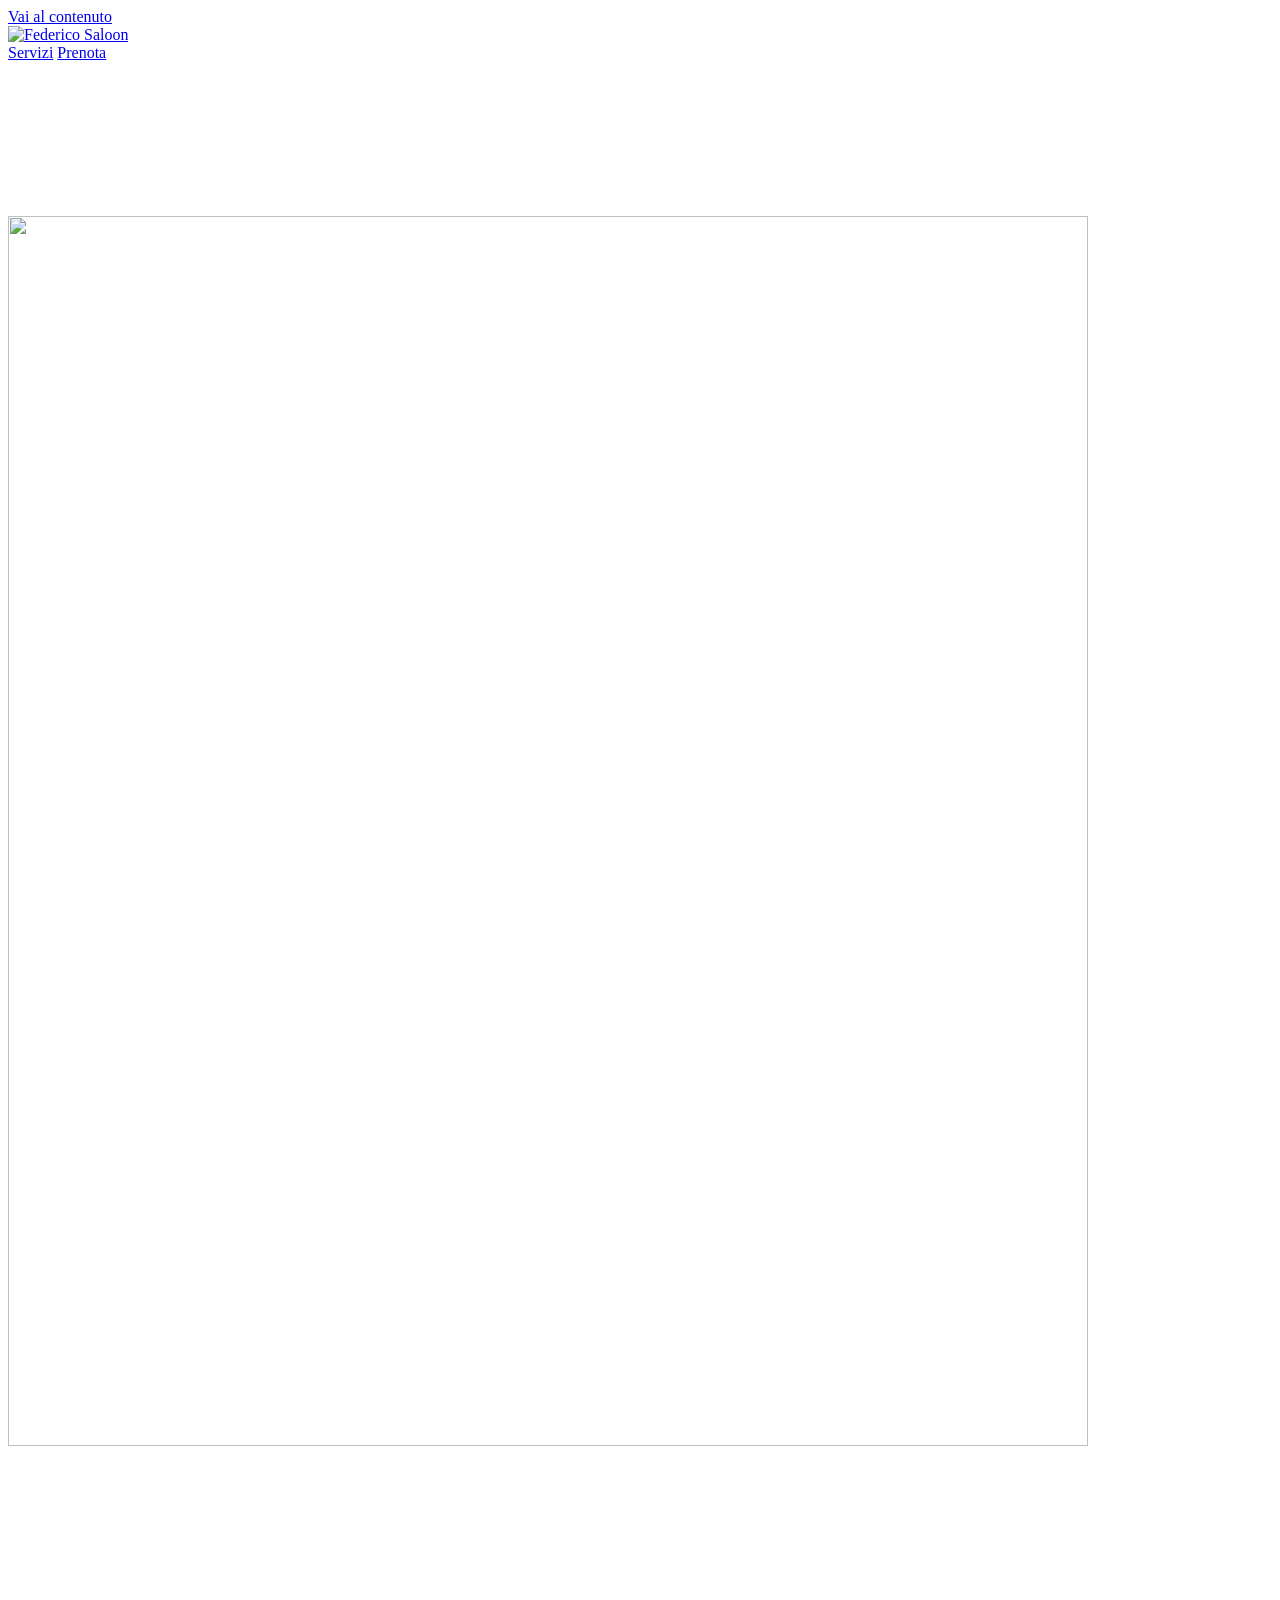
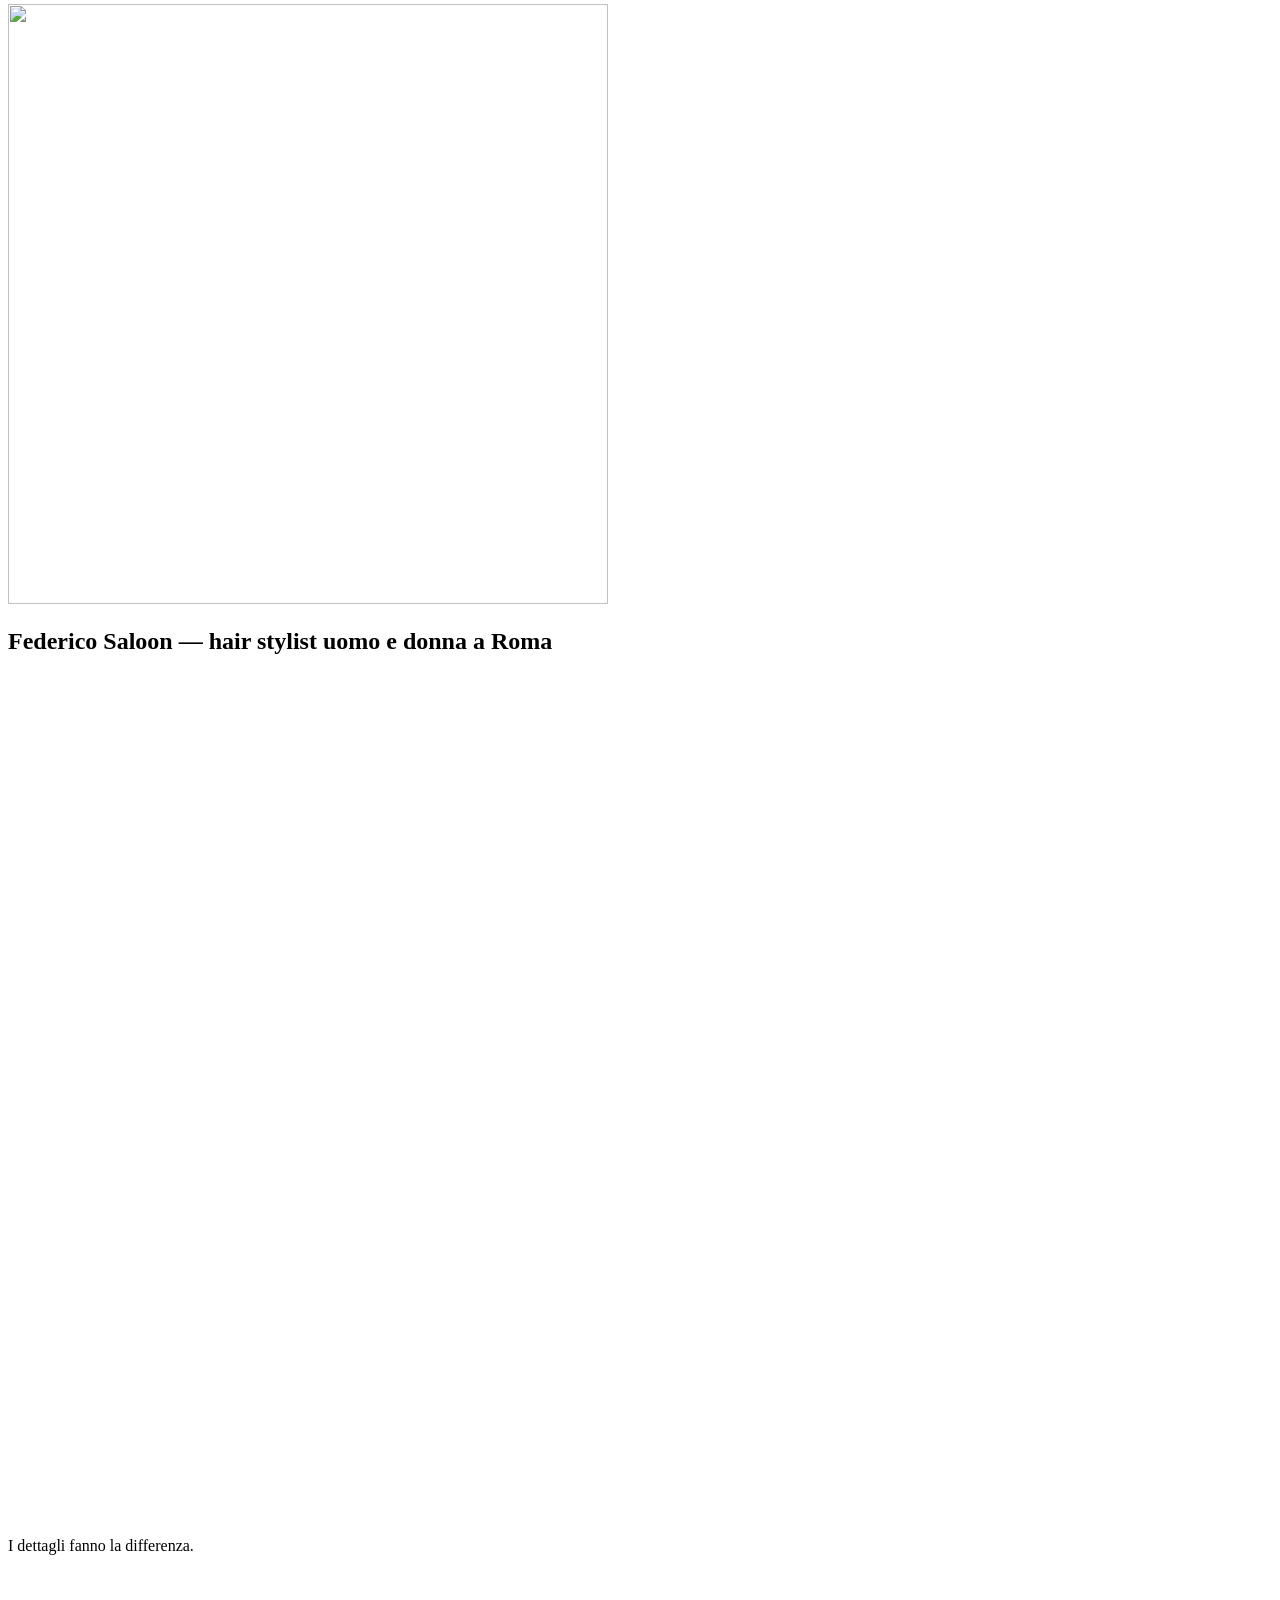
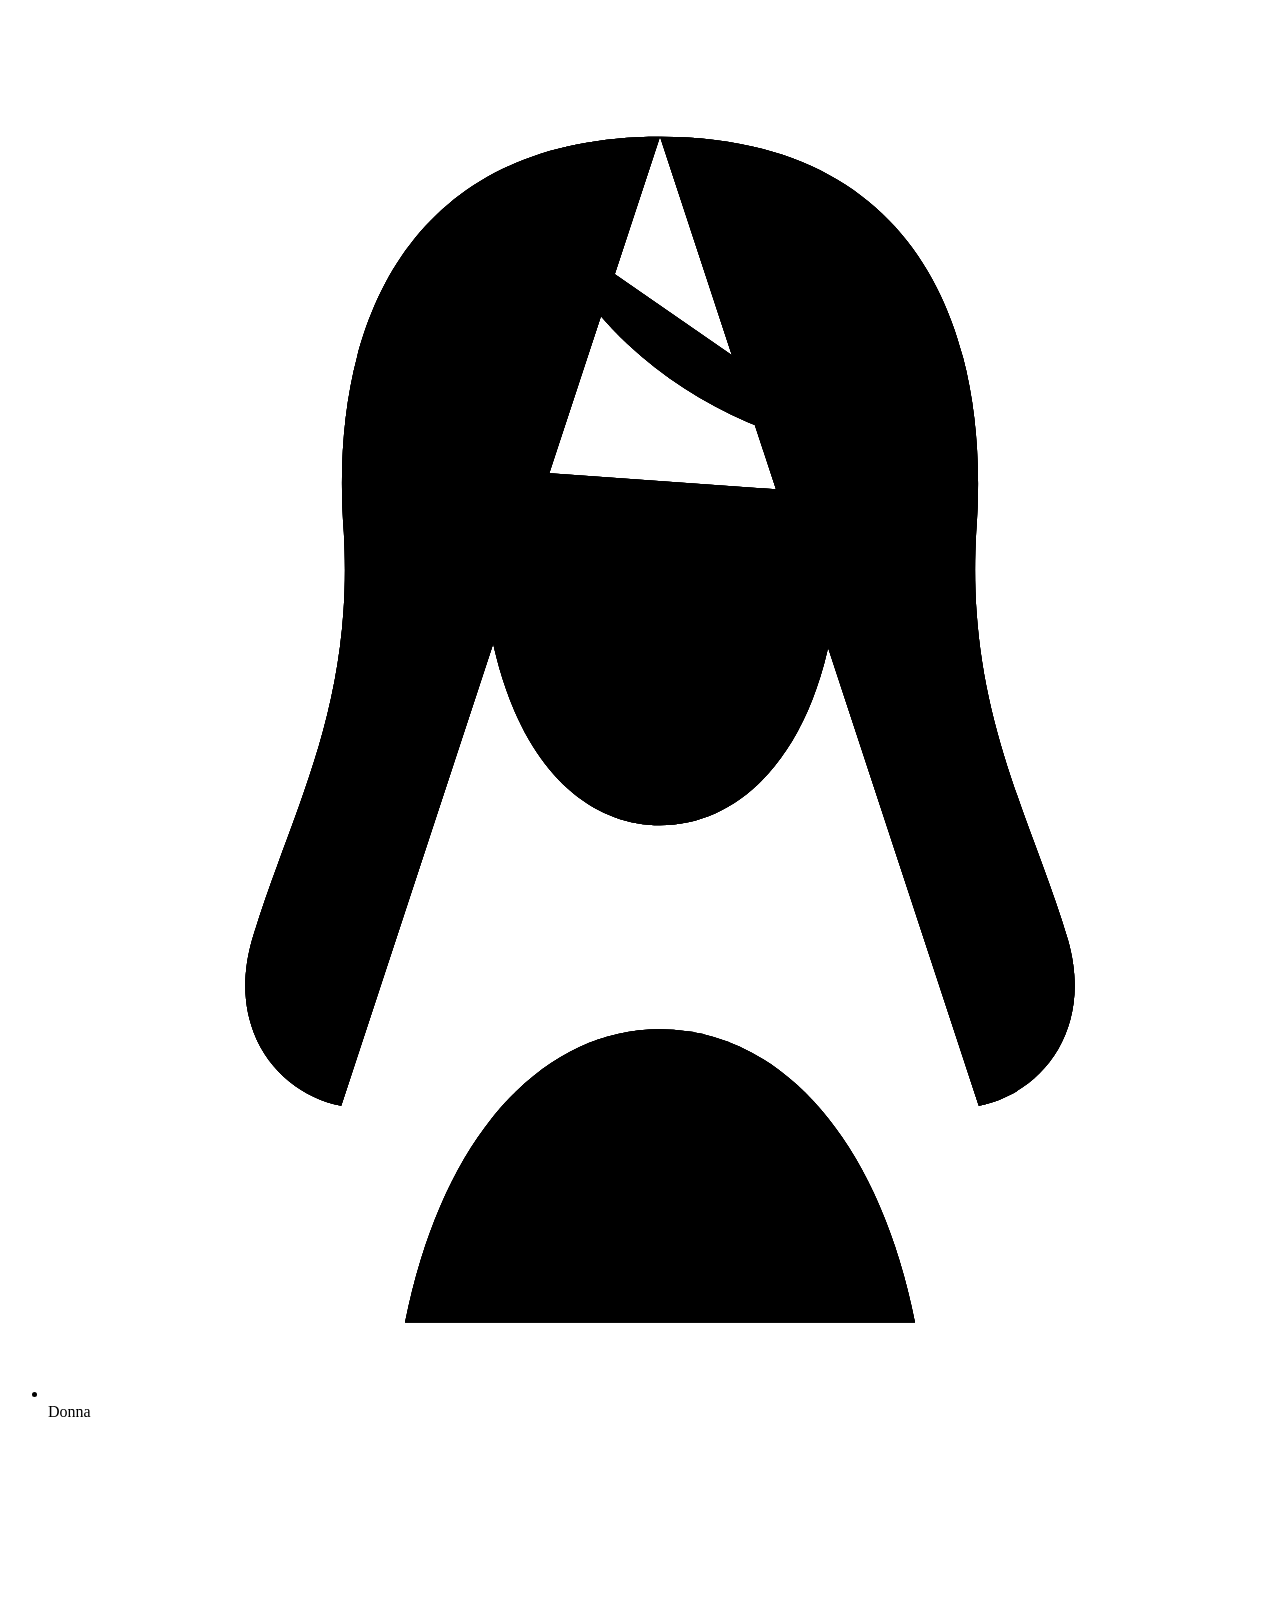
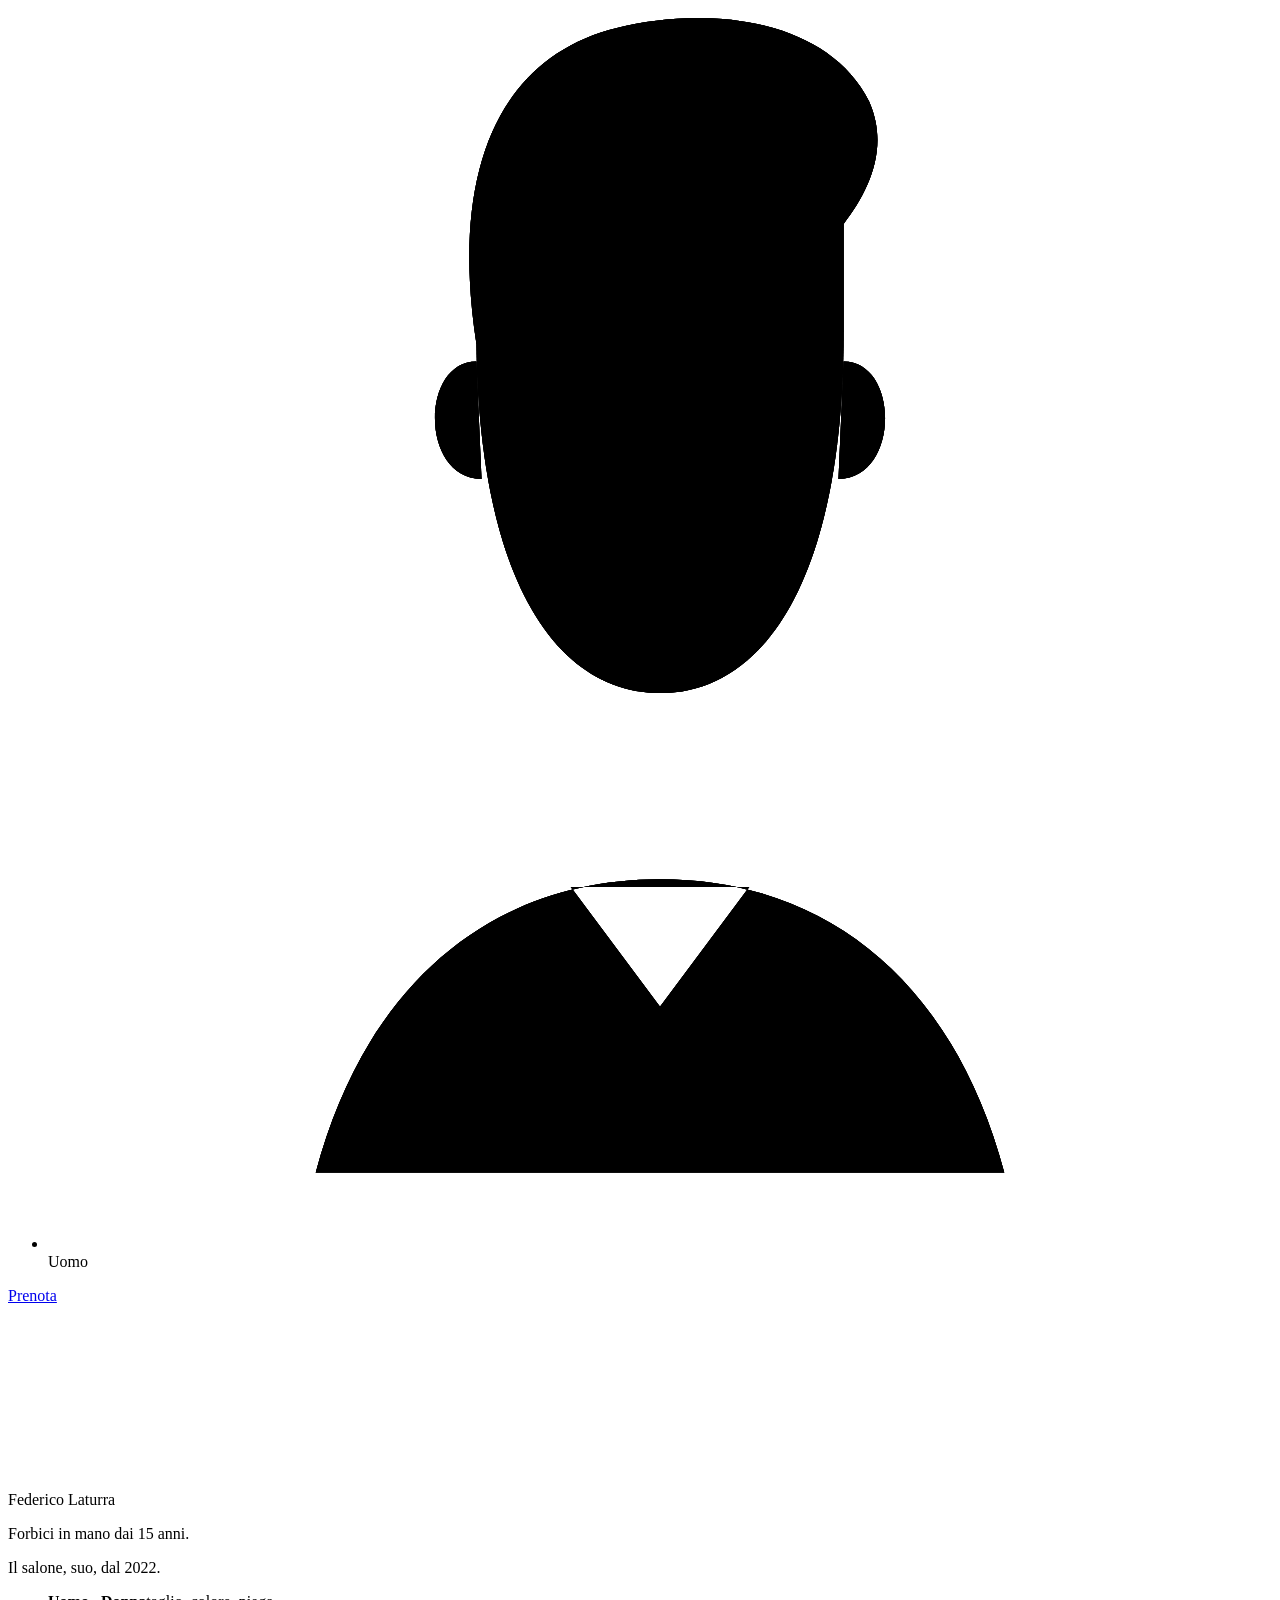
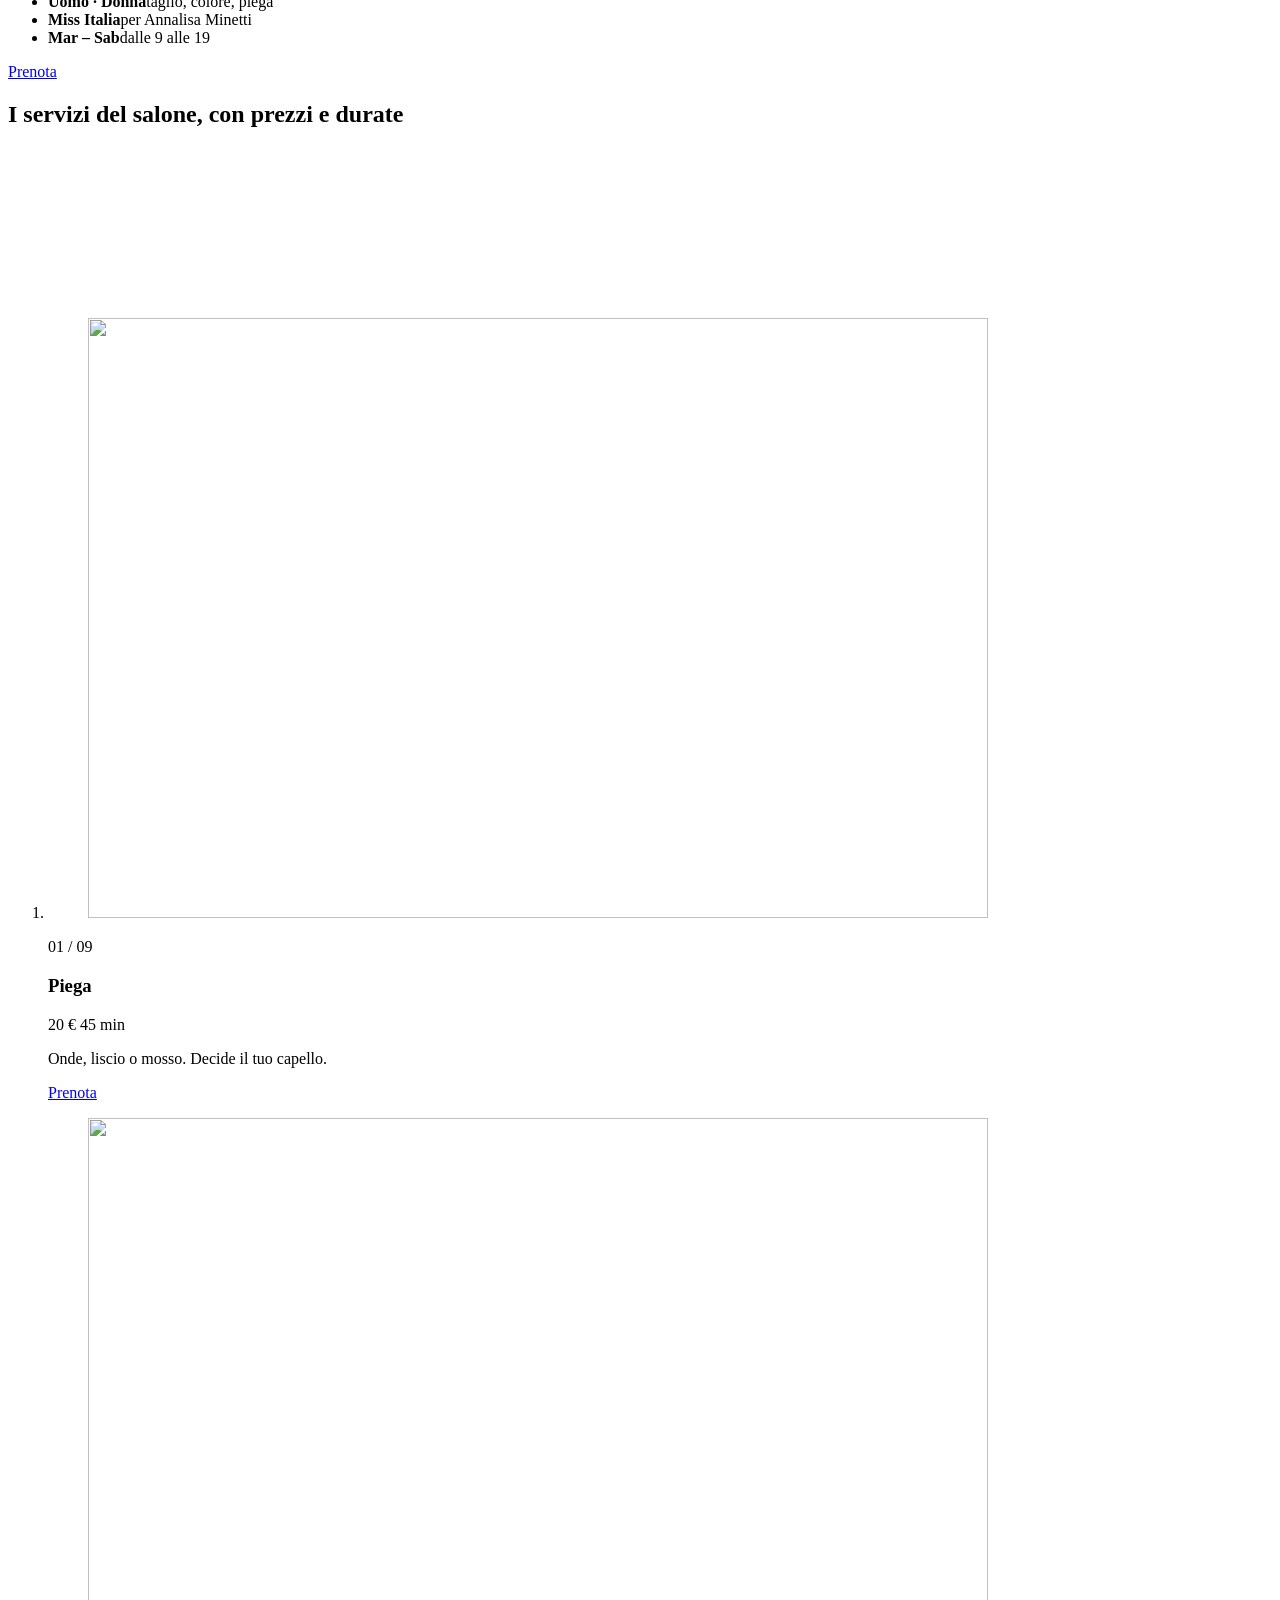
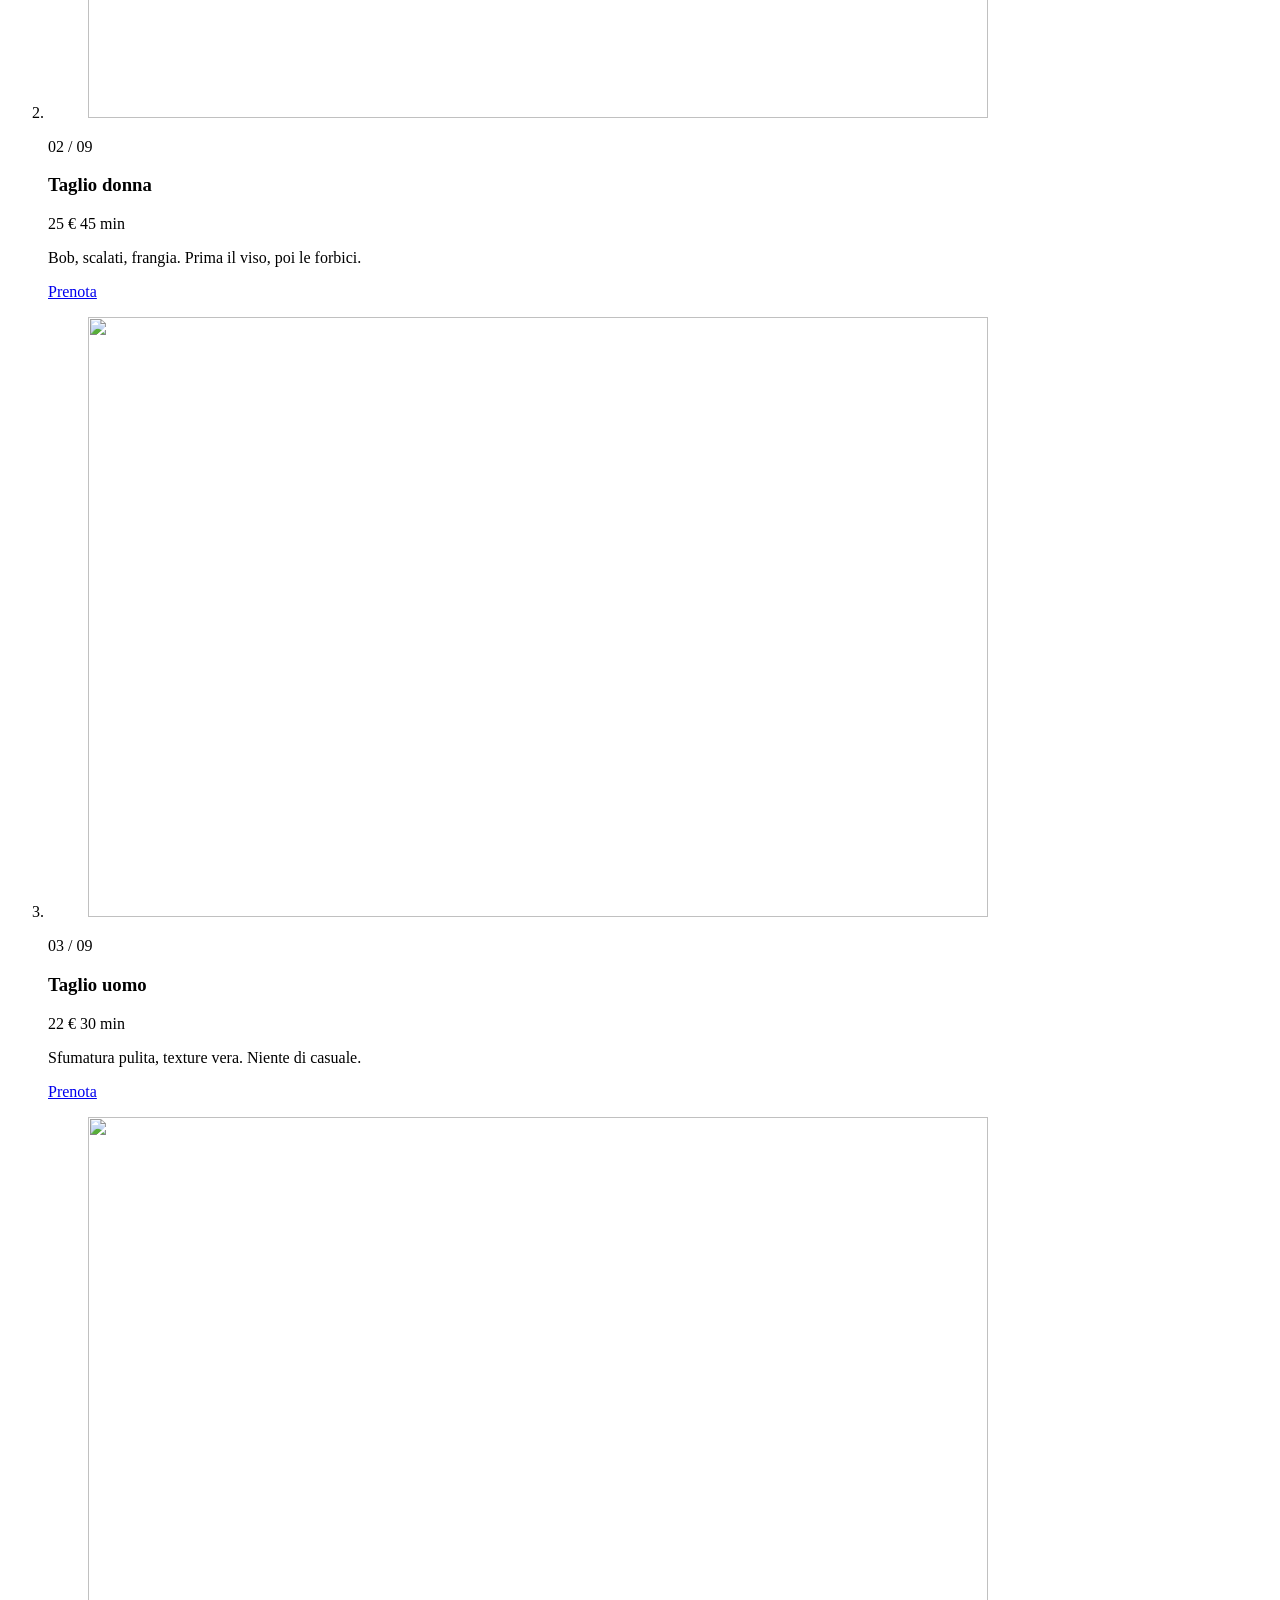
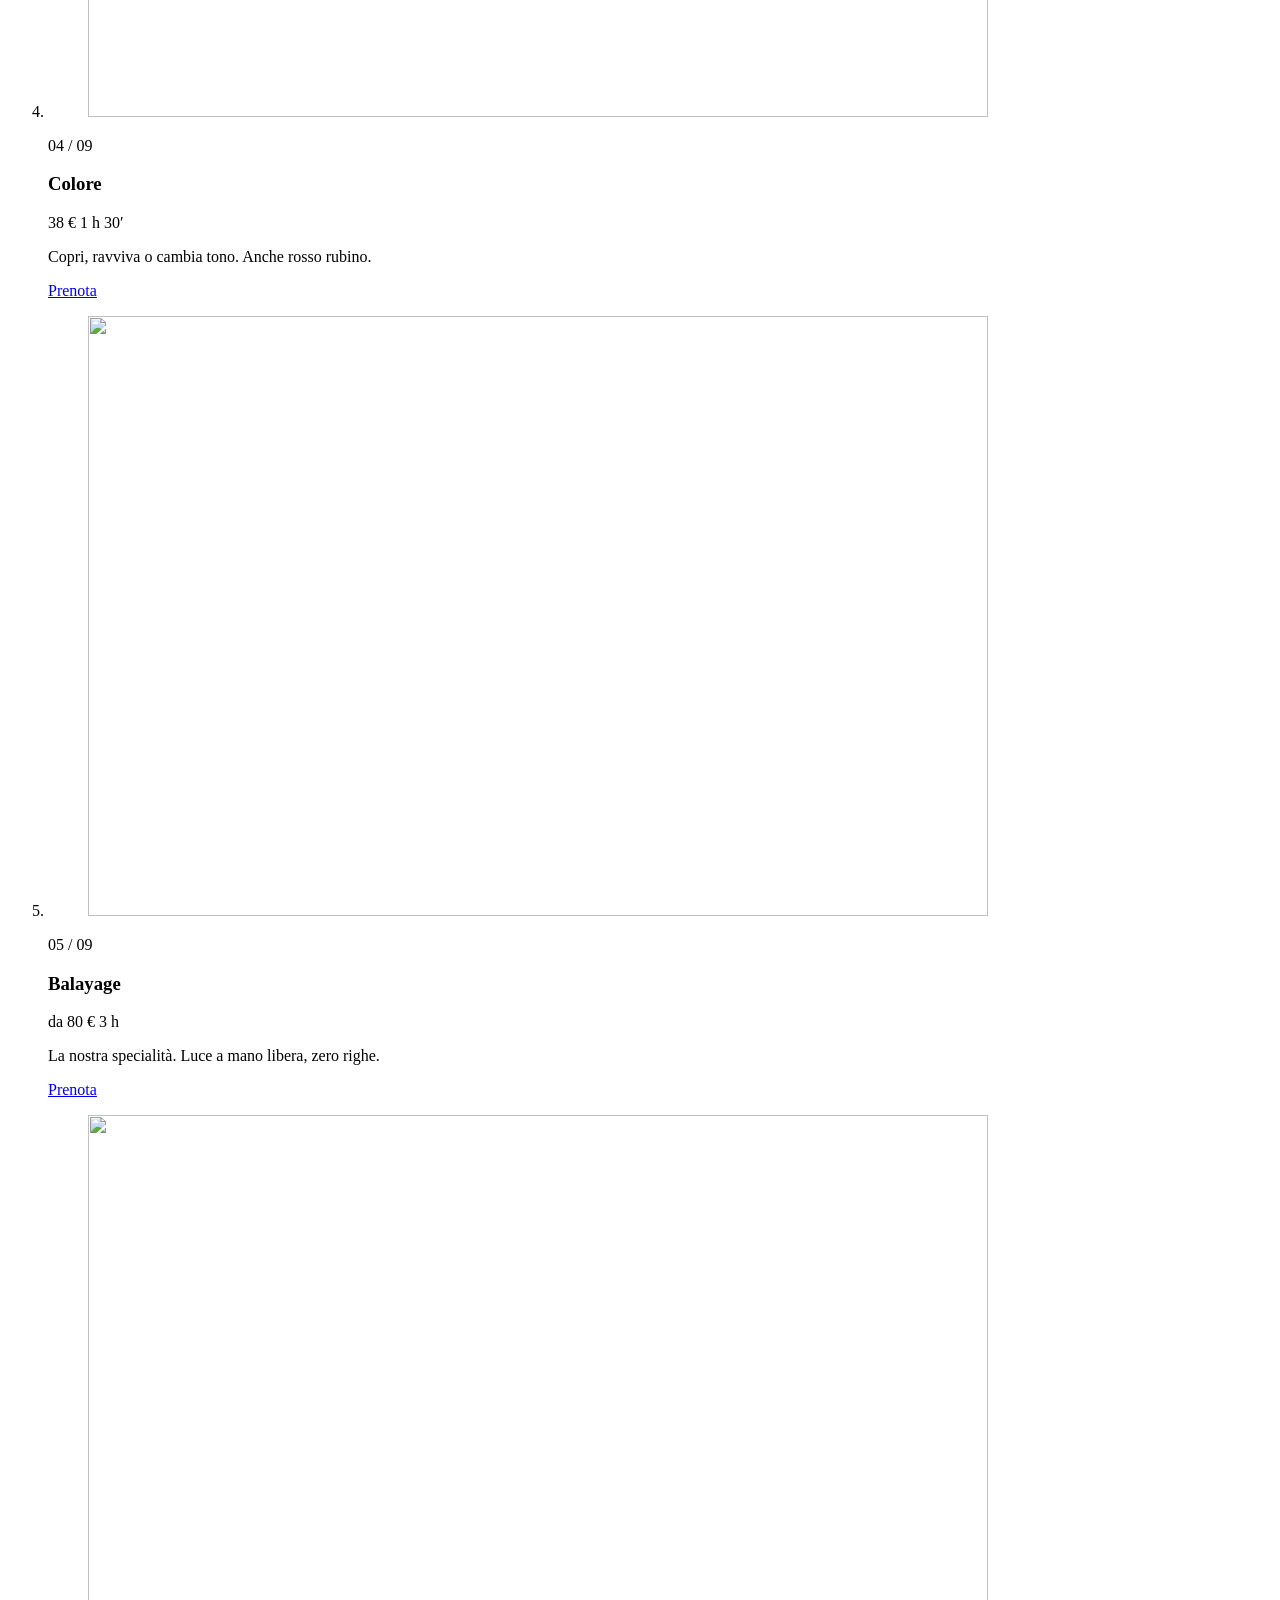
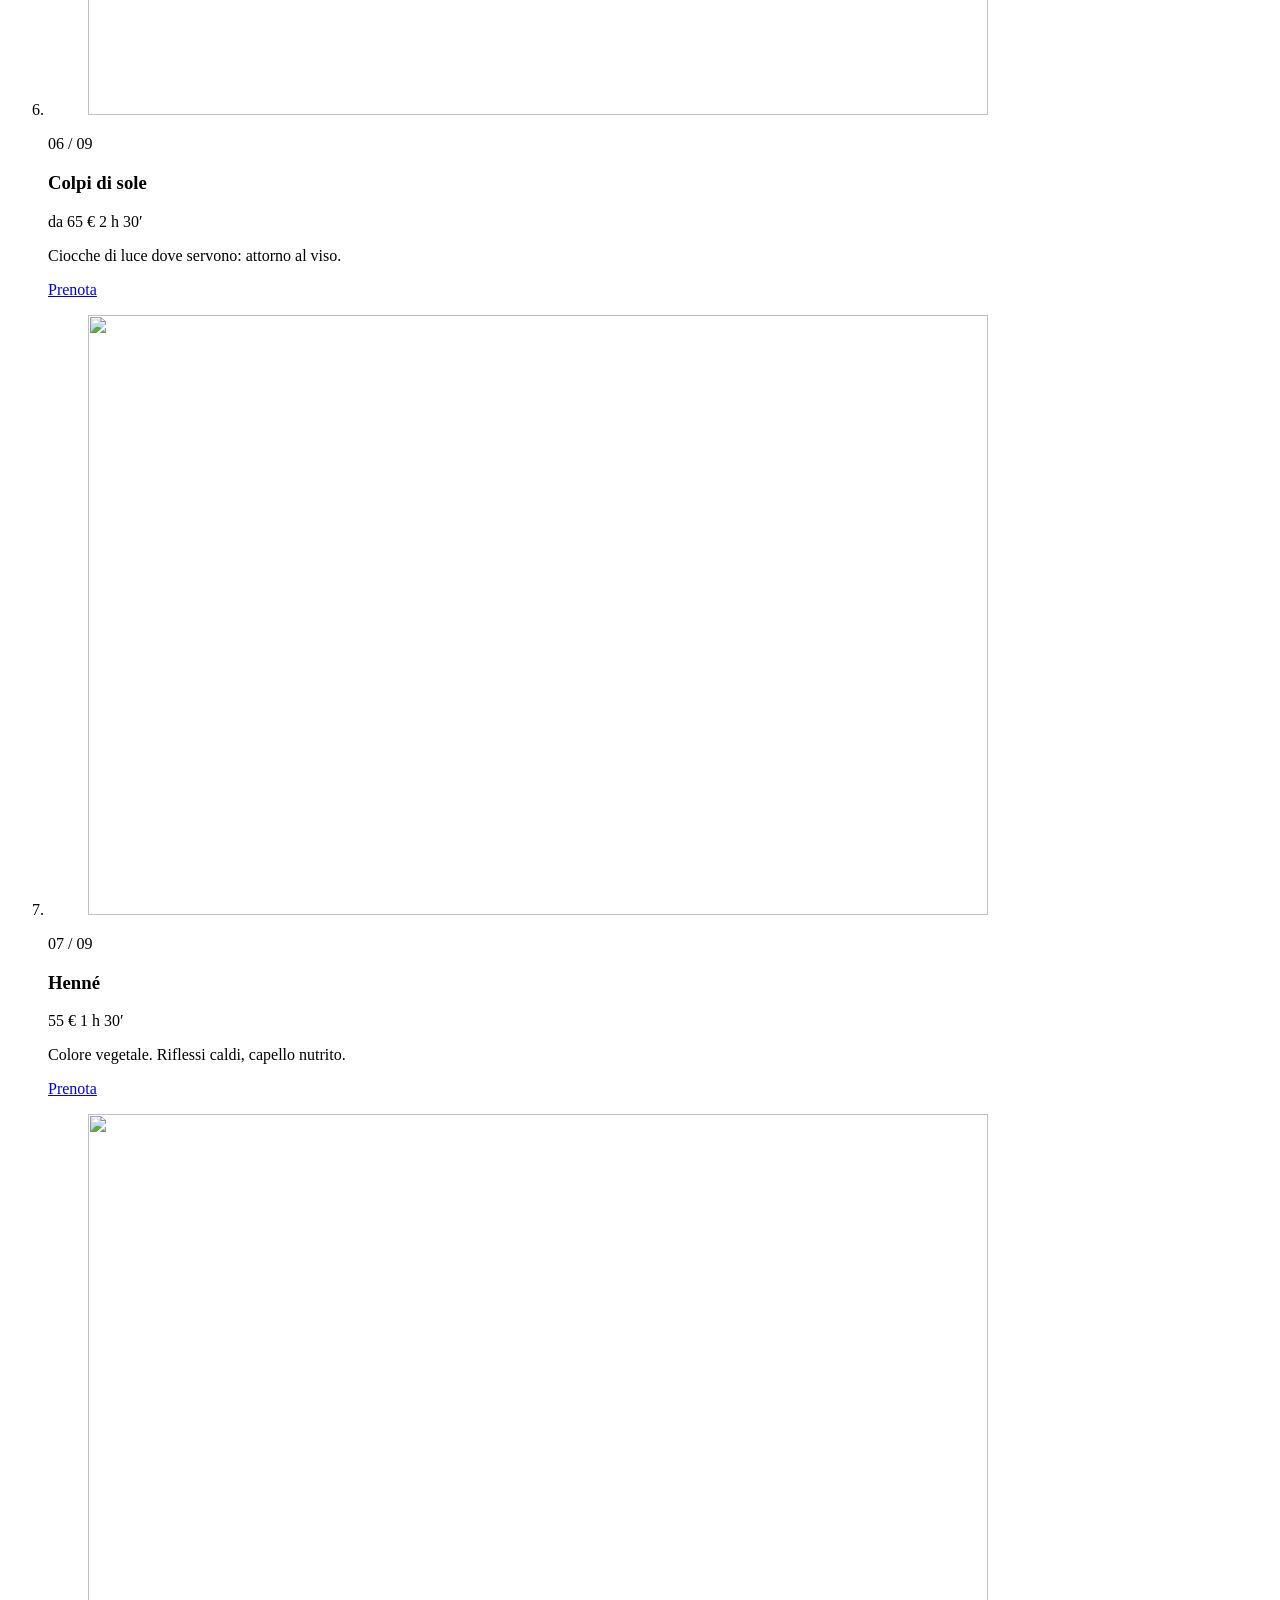
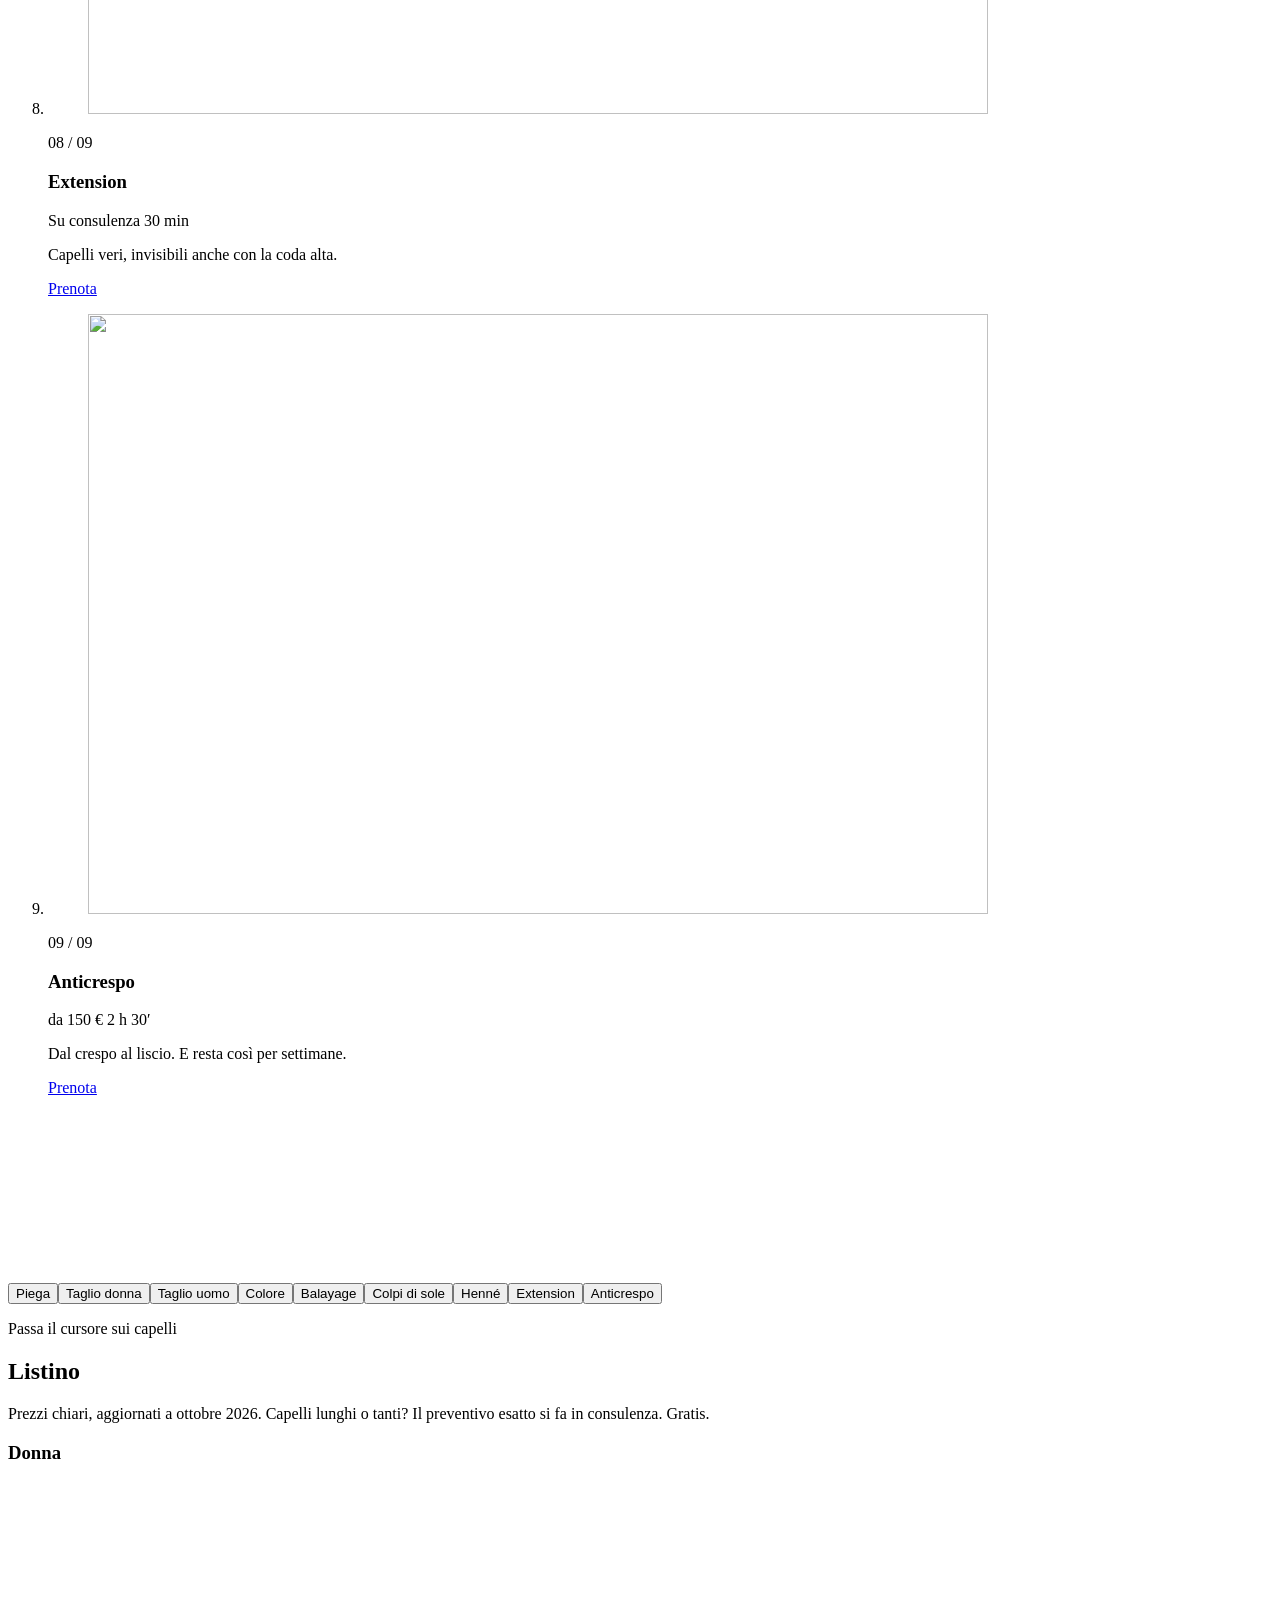
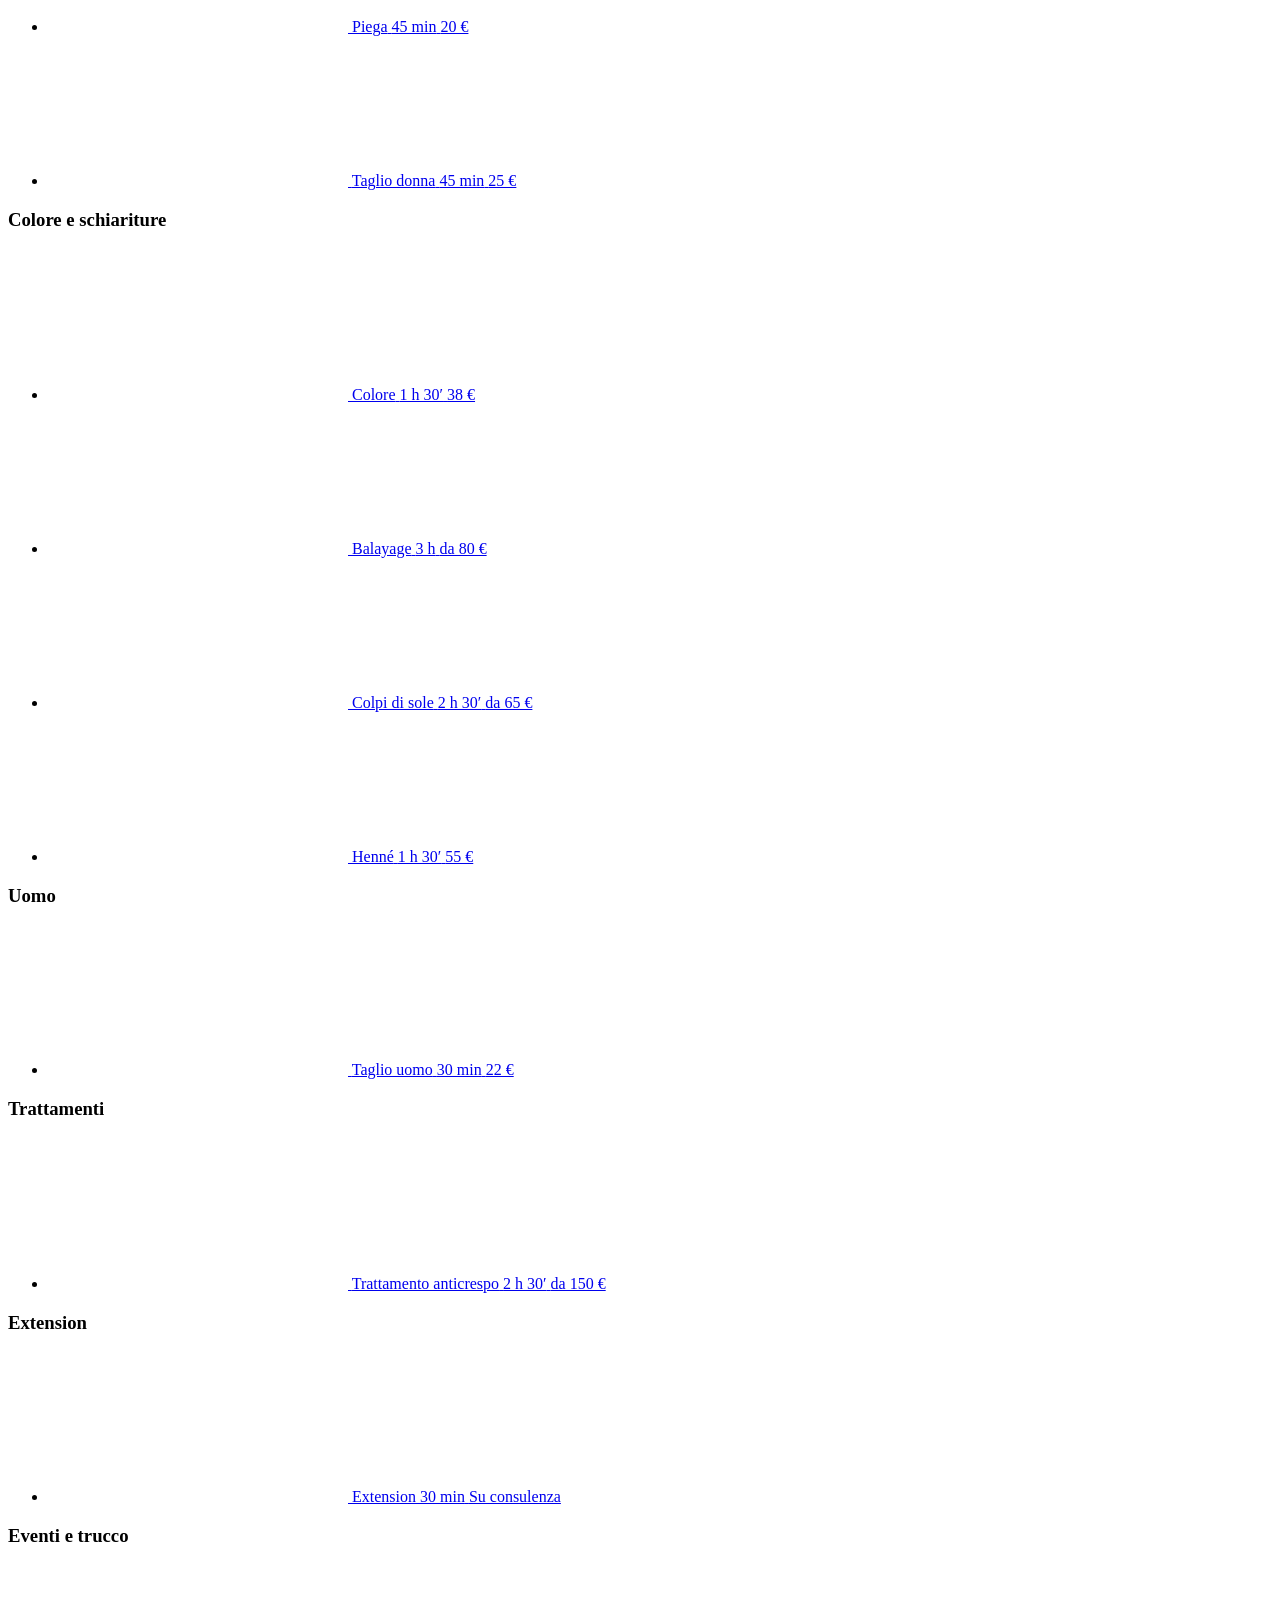
==== index.html @ 28cf0f08 "Federico Saloon · copia dimostrativa per il cliente Sito statico generato da sito/demo/esporta-githu" ====
<!DOCTYPE html><html lang="it"> <head><script>/* demo GitHub Pages: ponte verso il server delle prenotazioni (demo-api/config.json) */
(function(){var B="/federicosaloon-demo",real=window.fetch.bind(window),cache={},cfgP=null;
function load(n){return cache[n]||(cache[n]=real(B+'/demo-api/'+n+'.json').then(function(r){if(!r.ok)throw new Error(r.status);return r.json();}));}
function cfg(){return cfgP||(cfgP=real(B+'/demo-api/config.json?t='+Date.now(),{cache:'no-store'}).then(function(r){return r.json();}).catch(function(){return{};}));}
function today(){return new Intl.DateTimeFormat('en-CA',{timeZone:'Europe/Rome'}).format(new Date());}
function add(iso,n){var d=new Date(iso+'T12:00:00Z');d.setUTCDate(d.getUTCDate()+n);return d.toISOString().slice(0,10);}
function res(o,s){return new Response(JSON.stringify(o),{status:s||200,headers:{'Content-Type':'application/json'}});}
function err(s,c,m){return res({error:{code:c,message:m}},s);}
function day(d,iso){var x=d.days[iso];if(!x)return null;var lim=Date.now()+2*3600e3;var sl=x.slots.filter(function(t){return Date.parse(t.startUtc)>lim;});return{closed:x.closed,slots:sl};}
function offline(p,u){if(p==='/api/services')return load('services').then(function(j){return res(j);});
if(p==='/api/bookings')return Promise.resolve(err(503,'OFFLINE','Il sistema delle prenotazioni non è raggiungibile in questo momento: la prenotazione non è stata inviata. Chiama lo 06 8953 3092 o scrivi su WhatsApp al 328 288 0816.'));
var svc=u.searchParams.get('service')||'';
return load('svc-'+svc).then(function(d){var t=today();
if(p==='/api/days'){var f=u.searchParams.get('from')||t;if(!/^d{4}-d{2}-d{2}$/.test(f)||f<t)f=t;var n=Math.min(21,Math.max(1,Number(u.searchParams.get('days'))||14));var withS=u.searchParams.get('slots')==='1';var out=[];
for(var i=0;i<n;i++){var iso=add(f,i),x=day(d,iso);if(!x)break;var o={date:iso,closed:x.closed,free:x.slots.length};if(withS)o.slots=x.slots;out.push(o);}return res({service:svc,days:out});}
if(p==='/api/availability'){var dt=u.searchParams.get('date')||'';var y=dt>=t?day(d,dt):null;if(!y)return err(422,'DATE_OUT_OF_RANGE','Le prenotazioni sono aperte da oggi a 60 giorni.');return res({date:dt,closed:y.closed,slots:y.slots});}
return err(404,'NOT_FOUND','Non disponibile.');}).catch(function(){return err(422,'VALIDATION','Servizio non prenotabile.');});}
window.fetch=function(input,init){var url=typeof input==='string'?input:input&&input.url;var u;try{u=new URL(url,location.href);}catch(e){return real(input,init);}
if(u.origin!==location.origin)return real(input,init);var p=u.pathname;if(p.indexOf(B+'/')===0)p=p.slice(B.length);if(p.indexOf('/api/')!==0)return real(input,init);
return cfg().then(function(c){if(!c.api)throw 0;var ctl=new AbortController(),tm=setTimeout(function(){ctl.abort();},6000);
return real(c.api+p+u.search,{method:(init&&init.method)||'GET',headers:init&&init.headers,body:init&&init.body,signal:ctl.signal}).then(function(r){clearTimeout(tm);if(r.status>=500)throw 0;return r;});})
.catch(function(){return offline(p,u);});};
/* «Area riservata» → l'Agenda vera (stesso server delle prenotazioni) */
document.addEventListener('DOMContentLoaded',function(){cfg().then(function(c){if(!c.api)return;document.querySelectorAll('a[href$="/admin"]').forEach(function(a){a.href=c.api+'/admin';});});});})();</script><meta name="robots" content="noindex, nofollow"><meta charset="UTF-8"><meta name="viewport" content="width=device-width, initial-scale=1.0, viewport-fit=cover"><title>Federico Saloon · Hair stylist uomo e donna a Roma — Prenota online</title><meta name="description" content="Federico Saloon, Via della Riserva Nuova 270, Roma: balayage e biondi, colore, tagli uomo e donna, extension e anticrespo. Martedì–sabato 9–19. Prenota online."><link rel="canonical" href="https://federicosaloon.it/"><!-- refresh sempre in cima (trappola T12): inline per battere il timing --><script>
      try { history.scrollRestoration = 'manual'; } catch (e) {}
      document.documentElement.classList.add('js');
      if (/CriOS|FxiOS|EdgiOS|OPiOS|GSA\//.test(navigator.userAgent)) document.documentElement.classList.add('ios-shell');
    </script><link rel="preload" href="/federicosaloon-demo/fonts/bodoni-moda-latin-wght-normal.woff2" as="font" type="font/woff2" crossorigin><link rel="preload" href="/federicosaloon-demo/fonts/bodoni-moda-latin-wght-italic.woff2" as="font" type="font/woff2" crossorigin><link rel="preload" href="/federicosaloon-demo/fonts/jost.woff2" as="font" type="font/woff2" crossorigin><link rel="icon" href="/federicosaloon-demo/brand/favicon.svg" type="image/svg+xml"><link rel="manifest" href="/federicosaloon-demo/manifest.webmanifest"><link rel="apple-touch-icon" href="/federicosaloon-demo/brand/apple-touch-icon.png"><meta name="mobile-web-app-capable" content="yes"><meta name="apple-mobile-web-app-capable" content="yes"><meta name="apple-mobile-web-app-status-bar-style" content="black-translucent"><meta name="apple-mobile-web-app-title" content="Federico Saloon"><meta property="og:title" content="Federico Saloon · Hair stylist uomo e donna a Roma — Prenota online"><meta property="og:description" content="Federico Saloon, Via della Riserva Nuova 270, Roma: balayage e biondi, colore, tagli uomo e donna, extension e anticrespo. Martedì–sabato 9–19. Prenota online."><meta property="og:type" content="website"><meta property="og:url" content="https://federicosaloon.it/"><meta property="og:image" content="https://federicosaloon.it/m/og-federico-saloon.jpg"><meta property="og:image:width" content="1200"><meta property="og:image:height" content="630"><meta property="og:image:alt" content="L'insegna al neon FEDERICO SALOON sul marmo nero Portoro del salone"><meta property="og:locale" content="it_IT"><meta property="og:site_name" content="Federico Saloon"><meta name="twitter:card" content="summary_large_image"><meta name="twitter:image" content="https://federicosaloon.it/m/og-federico-saloon.jpg"><meta name="theme-color" content="#0E0F12"><script type="application/ld+json">{"@context":"https://schema.org","@type":"HairSalon","name":"Federico Saloon","alternateName":"FEDERICO SALOON di Federico Laturra","url":"https://federicosaloon.it","image":"https://federicosaloon.it/m/og-federico-saloon.jpg","logo":"https://federicosaloon.it/brand/logo-federico-oro.svg","telephone":"+39 06 8953 3092","email":"federico.laturra@icloud.com","priceRange":"€€","address":{"@type":"PostalAddress","streetAddress":"Via della Riserva Nuova 270","addressLocality":"Roma","addressRegion":"RM","addressCountry":"IT"},"openingHoursSpecification":[{"@type":"OpeningHoursSpecification","dayOfWeek":["Tuesday","Wednesday","Thursday","Friday","Saturday"],"opens":"09:00","closes":"19:00"}],"founder":{"@type":"Person","name":"Federico Laturra"},"foundingDate":"2022-12","sameAs":["https://www.instagram.com/federicosaloon/"]}</script><noscript><style>[data-reveal],[data-reveal] *{opacity:1!important;transform:none!important;clip-path:none!important}</style></noscript><link rel="preload" href="/federicosaloon-demo/m/marmo-portoro.webp" as="image" type="image/webp" fetchpriority="high"><noscript><style>.ge-pending .ge-still { display: block; }</style></noscript><link rel="stylesheet" href="/federicosaloon-demo/_astro/index.DFH3vWcb.css">
<link rel="stylesheet" href="/federicosaloon-demo/_astro/index.C_Y4FFA-.css"></head> <body>    <a class="skip-link" href="#contenuto">Vai al contenuto</a>  <header class="nav" data-nav> <a class="nav-logo" href="#top" aria-label="Federico Saloon — inizio pagina"> <img src="/federicosaloon-demo/brand/logo-federico-oro.svg" alt="Federico Saloon" width="200" height="54"> </a> <div class="nav-right"> <a class="nav-serv" href="#listino">Servizi</a> <a class="nav-book" href="/federicosaloon-demo/prenota">Prenota</a> </div> </header> <main id="contenuto"> <!-- ─────────────── I · l'insegna → la discesa → oltre lo specchio ─────────────── --> <section class="hero" id="top" data-hero data-chapter="I|L'insegna" aria-label="Federico Saloon"> <!-- aggancio dello scorrimento (telefono): lo specchio con la scritta completa (vedi main.ts) --> <i class="snap-mark" data-snap-specchio aria-hidden="true"></i> <div class="hero-stage" data-surface="portoro"> <canvas class="hero-canvas" data-hero-canvas aria-hidden="true"></canvas> <div class="hero-static" data-hero-static aria-hidden="true"> <img class="hero-static-marble" src="/federicosaloon-demo/m/marmo-portoro.webp" alt="" width="1080" height="1230" fetchpriority="high"> <canvas class="hero-static-neon" data-neon-static></canvas> <div class="hero-static-mirror"><img src="/federicosaloon-demo/m/federico-taglia-poster.webp" alt="" width="600" height="600" loading="lazy"></div> </div> <div class="hero-scrim" aria-hidden="true"></div> <div class="beat beat-a" data-beat="0,0,0.08,0.2"> <h1 class="sr-only">Federico Saloon — hair stylist uomo e donna a Roma</h1> <!-- qui la scena 3D disegna le forbici d'oro (hero3d.ts → iconEl); senza WebGL resta il neon --> <div class="hero-icon" data-hero-icon aria-hidden="true"> <svg class="hero-icon-svg" viewBox="0 0 120 80" fill="none"> <circle cx="22" cy="58" r="11"></circle> <circle cx="22" cy="22" r="11"></circle> <path d="M31 52 L108 14 M31 28 L108 66"></path> <circle cx="58" cy="40" r="2.6"></circle> </svg> </div> <p class="beat-a-title"><span class="beat-a-l1 serif-it">I dettagli</span> <span class="beat-a-l2">fanno la differenza.</span></p> <ul class="genders" aria-label="Per lei e per lui"> <li> <svg viewBox="0 0 48 56" aria-hidden="true"><g class="gl-4"><path d="M24 6.5 C14 6.5 11 14 11.6 22 C12 29 9.5 33 8 38 C7 41.5 9 44 11.5 44.5"></path><path d="M24 6.5 C34 6.5 37 14 36.4 22 C36 29 38.5 33 40 38 C41 41.5 39 44 36.5 44.5"></path><path d="M32.5 19 C27 18.5 21.5 15 19.5 10"></path><path d="M17 19.5 C16.5 29 20 33.5 24 33.5 C28 33.5 31.5 29 31 20.5"></path><path d="M14 53 C15.5 45.5 19.5 41.5 24 41.5 C28.5 41.5 32.5 45.5 34 53"></path></g><g class="gl-3"><path d="M24 6.5 C14 6.5 11 14 11.6 22 C12 29 9.5 33 8 38 C7 41.5 9 44 11.5 44.5"></path><path d="M24 6.5 C34 6.5 37 14 36.4 22 C36 29 38.5 33 40 38 C41 41.5 39 44 36.5 44.5"></path><path d="M32.5 19 C27 18.5 21.5 15 19.5 10"></path><path d="M17 19.5 C16.5 29 20 33.5 24 33.5 C28 33.5 31.5 29 31 20.5"></path><path d="M14 53 C15.5 45.5 19.5 41.5 24 41.5 C28.5 41.5 32.5 45.5 34 53"></path></g><g class="gl-2"><path d="M24 6.5 C14 6.5 11 14 11.6 22 C12 29 9.5 33 8 38 C7 41.5 9 44 11.5 44.5"></path><path d="M24 6.5 C34 6.5 37 14 36.4 22 C36 29 38.5 33 40 38 C41 41.5 39 44 36.5 44.5"></path><path d="M32.5 19 C27 18.5 21.5 15 19.5 10"></path><path d="M17 19.5 C16.5 29 20 33.5 24 33.5 C28 33.5 31.5 29 31 20.5"></path><path d="M14 53 C15.5 45.5 19.5 41.5 24 41.5 C28.5 41.5 32.5 45.5 34 53"></path></g><g class="gl-1"><path d="M24 6.5 C14 6.5 11 14 11.6 22 C12 29 9.5 33 8 38 C7 41.5 9 44 11.5 44.5"></path><path d="M24 6.5 C34 6.5 37 14 36.4 22 C36 29 38.5 33 40 38 C41 41.5 39 44 36.5 44.5"></path><path d="M32.5 19 C27 18.5 21.5 15 19.5 10"></path><path d="M17 19.5 C16.5 29 20 33.5 24 33.5 C28 33.5 31.5 29 31 20.5"></path><path d="M14 53 C15.5 45.5 19.5 41.5 24 41.5 C28.5 41.5 32.5 45.5 34 53"></path></g></svg> <span>Donna</span> </li> <li> <svg viewBox="0 0 48 56" aria-hidden="true"><g class="gl-4"><path d="M16.8 20 C16.8 29.5 19.8 34.2 24 34.2 C28.2 34.2 31.2 29.5 31.2 20"></path><path d="M16.8 20.5 C15.8 14 17.5 9.5 22 8.2 C25.5 7.2 30.5 7.6 32.2 11 C33 12.8 32.2 14.5 31.2 15.8 L31.2 20"></path><path d="M17 15.6 C20.5 15 25.5 13.4 28.8 10.6"></path><path d="M16.8 21.2 C14.6 21.2 14.6 25.8 17 25.8 M31.2 21.2 C33.4 21.2 33.4 25.8 31 25.8"></path><path d="M20.4 28 C22 26.8 23.2 26.9 24 27.8 C24.8 26.9 26 26.8 27.6 28"></path><path d="M10.5 53 C12.5 45.5 17.5 41.5 24 41.5 C30.5 41.5 35.5 45.5 37.5 53 M20.5 41.8 L24 46.5 L27.5 41.8"></path></g><g class="gl-3"><path d="M16.8 20 C16.8 29.5 19.8 34.2 24 34.2 C28.2 34.2 31.2 29.5 31.2 20"></path><path d="M16.8 20.5 C15.8 14 17.5 9.5 22 8.2 C25.5 7.2 30.5 7.6 32.2 11 C33 12.8 32.2 14.5 31.2 15.8 L31.2 20"></path><path d="M17 15.6 C20.5 15 25.5 13.4 28.8 10.6"></path><path d="M16.8 21.2 C14.6 21.2 14.6 25.8 17 25.8 M31.2 21.2 C33.4 21.2 33.4 25.8 31 25.8"></path><path d="M20.4 28 C22 26.8 23.2 26.9 24 27.8 C24.8 26.9 26 26.8 27.6 28"></path><path d="M10.5 53 C12.5 45.5 17.5 41.5 24 41.5 C30.5 41.5 35.5 45.5 37.5 53 M20.5 41.8 L24 46.5 L27.5 41.8"></path></g><g class="gl-2"><path d="M16.8 20 C16.8 29.5 19.8 34.2 24 34.2 C28.2 34.2 31.2 29.5 31.2 20"></path><path d="M16.8 20.5 C15.8 14 17.5 9.5 22 8.2 C25.5 7.2 30.5 7.6 32.2 11 C33 12.8 32.2 14.5 31.2 15.8 L31.2 20"></path><path d="M17 15.6 C20.5 15 25.5 13.4 28.8 10.6"></path><path d="M16.8 21.2 C14.6 21.2 14.6 25.8 17 25.8 M31.2 21.2 C33.4 21.2 33.4 25.8 31 25.8"></path><path d="M20.4 28 C22 26.8 23.2 26.9 24 27.8 C24.8 26.9 26 26.8 27.6 28"></path><path d="M10.5 53 C12.5 45.5 17.5 41.5 24 41.5 C30.5 41.5 35.5 45.5 37.5 53 M20.5 41.8 L24 46.5 L27.5 41.8"></path></g><g class="gl-1"><path d="M16.8 20 C16.8 29.5 19.8 34.2 24 34.2 C28.2 34.2 31.2 29.5 31.2 20"></path><path d="M16.8 20.5 C15.8 14 17.5 9.5 22 8.2 C25.5 7.2 30.5 7.6 32.2 11 C33 12.8 32.2 14.5 31.2 15.8 L31.2 20"></path><path d="M17 15.6 C20.5 15 25.5 13.4 28.8 10.6"></path><path d="M16.8 21.2 C14.6 21.2 14.6 25.8 17 25.8 M31.2 21.2 C33.4 21.2 33.4 25.8 31 25.8"></path><path d="M20.4 28 C22 26.8 23.2 26.9 24 27.8 C24.8 26.9 26 26.8 27.6 28"></path><path d="M10.5 53 C12.5 45.5 17.5 41.5 24 41.5 C30.5 41.5 35.5 45.5 37.5 53 M20.5 41.8 L24 46.5 L27.5 41.8"></path></g></svg> <span>Uomo</span> </li> </ul> <a class="btn btn-oro beat-a-btn" href="/federicosaloon-demo/prenota">Prenota</a> </div> <div class="scroll-cue" aria-hidden="true" data-cue><i></i></div> <div class="beat beat-c" data-beat="0.6,0.66,1,1.01" data-typer> <figure class="beat-c-video"> <video muted playsinline loop preload="none" poster="/federicosaloon-demo/m/federico-taglia-poster.webp" data-src="/federicosaloon-demo/m/federico-taglia.mp4" data-specchio aria-label="Federico Laturra al lavoro nel suo salone"></video> </figure> <p class="beat-c-kicker">Federico Laturra</p> <p class="beat-c-title" aria-label="Forbici in mano dai 15 anni."> <span class="tw" data-tw aria-hidden="true">Forbici in mano</span> <span class="tw serif-it" data-tw aria-hidden="true">dai 15 anni.</span> </p> <p class="beat-c-sub" aria-label="Il salone, suo, dal 2022."><span class="tw" data-tw aria-hidden="true">Il salone, suo, dal 2022.</span></p> <ul class="beat-c-facts"> <li><b>Uomo · Donna</b><span>taglio, colore, piega</span></li> <li><b>Miss Italia</b><span>per Annalisa Minetti</span></li> <li><b>Mar – Sab</b><span>dalle 9 alle 19</span></li> </ul> <a class="btn btn-oro" href="/federicosaloon-demo/prenota">Prenota</a> </div> <div class="hero-progress" aria-hidden="true"><i data-hero-bar></i></div> </div> </section> <!-- ─────────────── II · il gesto: ogni servizio, sui fili ─────────────── --> <section class="ge ge-pending" id="gesto" data-ge data-chapter="II|Il gesto" data-surface="portoro" aria-labelledby="ge-title" style="--n:9"> <h2 id="ge-title" class="sr-only">I servizi del salone, con prezzi e durate</h2> <div class="ge-stage" data-ge-stage> <div class="ge-light" aria-hidden="true"></div> <canvas class="ge-canvas" data-ge-canvas aria-hidden="true"></canvas> <div class="ge-blade" aria-hidden="true" data-ge-blade></div> <div class="ge-scrim" aria-hidden="true"></div> <ol class="ge-list"> <li class="ge-item" data-ge-item="0" data-preset="piega" data-from="riposo" data-video="g-onde" data-cap="Onde · video del salone" data-id="piega"> <figure class="ge-still" aria-hidden="true"> <img src="/federicosaloon-demo/m/fili-piega.webp" alt="" width="900" height="600" loading="lazy" decoding="async"> </figure> <p class="ge-n"><span class="serif-it">01</span> / 09</p> <h3 class="ge-name">Piega</h3> <p class="ge-meta"> <span class="ge-price serif-it">20 €</span> <span class="ge-dur">45 min</span> </p> <p class="ge-desc">Onde, liscio o mosso. Decide il tuo capello.</p> <a class="btn-txt ge-go" href="/federicosaloon-demo/prenota?servizio=piega">Prenota</a> </li><li class="ge-item" data-ge-item="1" data-preset="taglio-donna" data-from="taglio-prima" data-video="sp-taglio" data-cap="Taglio bob · video del salone" data-id="taglio-donna"> <figure class="ge-still" aria-hidden="true"> <img src="/federicosaloon-demo/m/fili-taglio-donna.webp" alt="" width="900" height="600" loading="lazy" decoding="async"> </figure> <p class="ge-n"><span class="serif-it">02</span> / 09</p> <h3 class="ge-name">Taglio donna</h3> <p class="ge-meta"> <span class="ge-price serif-it">25 €</span> <span class="ge-dur">45 min</span> </p> <p class="ge-desc">Bob, scalati, frangia. Prima il viso, poi le forbici.</p> <a class="btn-txt ge-go" href="/federicosaloon-demo/prenota?servizio=taglio-donna">Prenota</a> </li><li class="ge-item" data-ge-item="2" data-preset="taglio-uomo" data-from data-video="sp-uomo" data-cap="Dal profilo del salone · 16 giugno 2026" data-id="taglio-uomo"> <figure class="ge-still" aria-hidden="true"> <img src="/federicosaloon-demo/m/fili-taglio-uomo.webp" alt="" width="900" height="600" loading="lazy" decoding="async"> </figure> <p class="ge-n"><span class="serif-it">03</span> / 09</p> <h3 class="ge-name">Taglio uomo</h3> <p class="ge-meta"> <span class="ge-price serif-it">22 €</span> <span class="ge-dur">30 min</span> </p> <p class="ge-desc">Sfumatura pulita, texture vera. Niente di casuale.</p> <a class="btn-txt ge-go" href="/federicosaloon-demo/prenota?servizio=taglio-uomo">Prenota</a> </li><li class="ge-item" data-ge-item="3" data-preset="colore" data-from data-video="g-magenta" data-cap="Rosso rubino · 24 febbraio 2026" data-id="colore"> <figure class="ge-still" aria-hidden="true"> <img src="/federicosaloon-demo/m/fili-colore.webp" alt="" width="900" height="600" loading="lazy" decoding="async"> </figure> <p class="ge-n"><span class="serif-it">04</span> / 09</p> <h3 class="ge-name">Colore</h3> <p class="ge-meta"> <span class="ge-price serif-it">38 €</span> <span class="ge-dur">1 h 30′</span> </p> <p class="ge-desc">Copri, ravviva o cambia tono. Anche rosso rubino.</p> <a class="btn-txt ge-go" href="/federicosaloon-demo/prenota?servizio=colore">Prenota</a> </li><li class="ge-item" data-ge-item="4" data-preset="balayage" data-from data-video="sp-biondo" data-cap="Biondo e balayage · 5 marzo 2026" data-id="balayage"> <figure class="ge-still" aria-hidden="true"> <img src="/federicosaloon-demo/m/fili-balayage.webp" alt="" width="900" height="600" loading="lazy" decoding="async"> </figure> <p class="ge-n"><span class="serif-it">05</span> / 09</p> <h3 class="ge-name">Balayage</h3> <p class="ge-meta"> <span class="ge-price serif-it">da 80 €</span> <span class="ge-dur">3 h</span> </p> <p class="ge-desc">La nostra specialità. Luce a mano libera, zero righe.</p> <a class="btn-txt ge-go" href="/federicosaloon-demo/prenota?servizio=balayage">Prenota</a> </li><li class="ge-item" data-ge-item="5" data-preset="colpi-di-sole" data-from data-video="g-schiariture" data-cap="Schiariture · 29 settembre 2026" data-id="colpi-di-sole"> <figure class="ge-still" aria-hidden="true"> <img src="/federicosaloon-demo/m/fili-colpi-di-sole.webp" alt="" width="900" height="600" loading="lazy" decoding="async"> </figure> <p class="ge-n"><span class="serif-it">06</span> / 09</p> <h3 class="ge-name">Colpi di sole</h3> <p class="ge-meta"> <span class="ge-price serif-it">da 65 €</span> <span class="ge-dur">2 h 30′</span> </p> <p class="ge-desc">Ciocche di luce dove servono: attorno al viso.</p> <a class="btn-txt ge-go" href="/federicosaloon-demo/prenota?servizio=colpi-di-sole">Prenota</a> </li><li class="ge-item" data-ge-item="6" data-preset="henne" data-from data-video data-cap data-id="henne"> <figure class="ge-still" aria-hidden="true"> <img src="/federicosaloon-demo/m/fili-henne.webp" alt="" width="900" height="600" loading="lazy" decoding="async"> </figure> <p class="ge-n"><span class="serif-it">07</span> / 09</p> <h3 class="ge-name">Henné</h3> <p class="ge-meta"> <span class="ge-price serif-it">55 €</span> <span class="ge-dur">1 h 30′</span> </p> <p class="ge-desc">Colore vegetale. Riflessi caldi, capello nutrito.</p> <a class="btn-txt ge-go" href="/federicosaloon-demo/prenota?servizio=henne">Prenota</a> </li><li class="ge-item" data-ge-item="7" data-preset="extension" data-from="extension-inizio" data-video="sp-extension" data-cap="Extension · 14 ottobre 2025" data-id="extension"> <figure class="ge-still" aria-hidden="true"> <img src="/federicosaloon-demo/m/fili-extension.webp" alt="" width="900" height="600" loading="lazy" decoding="async"> </figure> <p class="ge-n"><span class="serif-it">08</span> / 09</p> <h3 class="ge-name">Extension</h3> <p class="ge-meta"> <span class="ge-price serif-it">Su consulenza</span> <span class="ge-dur">30 min</span> </p> <p class="ge-desc">Capelli veri, invisibili anche con la coda alta.</p> <a class="btn-txt ge-go" href="/federicosaloon-demo/prenota?servizio=extension">Prenota</a> </li><li class="ge-item" data-ge-item="8" data-preset="anticrespo-fine" data-from="anticrespo" data-video="sp-anticrespo" data-cap="Prima e dopo · 24 ottobre 2023" data-id="anticrespo"> <figure class="ge-still" aria-hidden="true"> <img src="/federicosaloon-demo/m/fili-anticrespo-fine.webp" alt="" width="900" height="600" loading="lazy" decoding="async"> </figure> <p class="ge-n"><span class="serif-it">09</span> / 09</p> <h3 class="ge-name">Anticrespo</h3> <p class="ge-meta"> <span class="ge-price serif-it">da 150 €</span> <span class="ge-dur">2 h 30′</span> </p> <p class="ge-desc">Dal crespo al liscio. E resta così per settimane.</p> <a class="btn-txt ge-go" href="/federicosaloon-demo/prenota?servizio=anticrespo">Prenota</a> </li> </ol> <figure class="ge-mirror" aria-hidden="true" data-ge-mirror> <div class="ge-mirror-glass"><video muted playsinline loop preload="none" data-ge-video></video></div> <figcaption data-ge-cap></figcaption> </figure> <nav class="ge-index" aria-label="Servizi"> <button type="button" data-ge-go="0" aria-label="Vai a Piega"><span class="ge-index-t">Piega</span><i></i></button><button type="button" data-ge-go="1" aria-label="Vai a Taglio donna"><span class="ge-index-t">Taglio donna</span><i></i></button><button type="button" data-ge-go="2" aria-label="Vai a Taglio uomo"><span class="ge-index-t">Taglio uomo</span><i></i></button><button type="button" data-ge-go="3" aria-label="Vai a Colore"><span class="ge-index-t">Colore</span><i></i></button><button type="button" data-ge-go="4" aria-label="Vai a Balayage"><span class="ge-index-t">Balayage</span><i></i></button><button type="button" data-ge-go="5" aria-label="Vai a Colpi di sole"><span class="ge-index-t">Colpi di sole</span><i></i></button><button type="button" data-ge-go="6" aria-label="Vai a Henné"><span class="ge-index-t">Henné</span><i></i></button><button type="button" data-ge-go="7" aria-label="Vai a Extension"><span class="ge-index-t">Extension</span><i></i></button><button type="button" data-ge-go="8" aria-label="Vai a Anticrespo"><span class="ge-index-t">Anticrespo</span><i></i></button> </nav> <p class="ge-hint" aria-hidden="true">Passa il cursore sui capelli</p> </div> </section> <!-- ─────────────── listino completo (tabellare) ─────────────── --> <section class="ta" id="listino" data-chapter="II|Listino" data-surface="velluto" aria-labelledby="ta-title"> <div class="ta-in"> <header class="ta-head" data-reveal> <h2 id="ta-title" class="ta-title">Listino</h2> <p class="ta-note">Prezzi chiari, aggiornati a ottobre 2026. Capelli lunghi o tanti? Il preventivo esatto si fa in consulenza. Gratis.</p> </header> <div class="ta-cols"> <section class="ta-cat" aria-labelledby="ta-donna" data-reveal> <h3 id="ta-donna" class="ta-cat-t serif-it">Donna</h3> <ul> <li> <a class="ta-row" href="/federicosaloon-demo/prenota?servizio=piega" aria-label="Piega, 20 €, 45 min — prenota"> <span class="ta-thumb" aria-hidden="true"> <video muted playsinline loop preload="none" data-poster="/federicosaloon-demo/m/q/piega.webp" data-src="/federicosaloon-demo/m/q/piega.mp4" tabindex="-1" data-quadro></video> </span> <span class="ta-name">Piega</span> <span class="ta-dur">45 min</span> <span class="ta-price">20 €</span> </a> </li><li> <a class="ta-row" href="/federicosaloon-demo/prenota?servizio=taglio-donna" aria-label="Taglio donna, 25 €, 45 min — prenota"> <span class="ta-thumb" aria-hidden="true"> <video muted playsinline loop preload="none" data-poster="/federicosaloon-demo/m/q/taglio-donna.webp" data-src="/federicosaloon-demo/m/q/taglio-donna.mp4" tabindex="-1" data-quadro></video> </span> <span class="ta-name">Taglio donna</span> <span class="ta-dur">45 min</span> <span class="ta-price">25 €</span> </a> </li> </ul> </section><section class="ta-cat" aria-labelledby="ta-colore" data-reveal> <h3 id="ta-colore" class="ta-cat-t serif-it">Colore e schiariture</h3> <ul> <li> <a class="ta-row" href="/federicosaloon-demo/prenota?servizio=colore" aria-label="Colore, 38 €, 1 h 30′ — prenota"> <span class="ta-thumb" aria-hidden="true"> <video muted playsinline loop preload="none" data-poster="/federicosaloon-demo/m/q/colore.webp" data-src="/federicosaloon-demo/m/q/colore.mp4" tabindex="-1" data-quadro></video> </span> <span class="ta-name">Colore</span> <span class="ta-dur">1 h 30′</span> <span class="ta-price">38 €</span> </a> </li><li> <a class="ta-row" href="/federicosaloon-demo/prenota?servizio=balayage" aria-label="Balayage, da 80 €, 3 h — prenota"> <span class="ta-thumb" aria-hidden="true"> <video muted playsinline loop preload="none" data-poster="/federicosaloon-demo/m/q/balayage.webp" data-src="/federicosaloon-demo/m/q/balayage.mp4" tabindex="-1" data-quadro></video> </span> <span class="ta-name">Balayage</span> <span class="ta-dur">3 h</span> <span class="ta-price">da 80 €</span> </a> </li><li> <a class="ta-row" href="/federicosaloon-demo/prenota?servizio=colpi-di-sole" aria-label="Colpi di sole, da 65 €, 2 h 30′ — prenota"> <span class="ta-thumb" aria-hidden="true"> <video muted playsinline loop preload="none" data-poster="/federicosaloon-demo/m/q/colpi-di-sole.webp" data-src="/federicosaloon-demo/m/q/colpi-di-sole.mp4" tabindex="-1" data-quadro></video> </span> <span class="ta-name">Colpi di sole</span> <span class="ta-dur">2 h 30′</span> <span class="ta-price">da 65 €</span> </a> </li><li> <a class="ta-row" href="/federicosaloon-demo/prenota?servizio=henne" aria-label="Henné, 55 €, 1 h 30′ — prenota"> <span class="ta-thumb" aria-hidden="true"> <video muted playsinline loop preload="none" data-poster="/federicosaloon-demo/m/q/henne.webp" data-src="/federicosaloon-demo/m/q/henne.mp4" tabindex="-1" data-quadro></video> </span> <span class="ta-name">Henné</span> <span class="ta-dur">1 h 30′</span> <span class="ta-price">55 €</span> </a> </li> </ul> </section><section class="ta-cat" aria-labelledby="ta-uomo" data-reveal> <h3 id="ta-uomo" class="ta-cat-t serif-it">Uomo</h3> <ul> <li> <a class="ta-row" href="/federicosaloon-demo/prenota?servizio=taglio-uomo" aria-label="Taglio uomo, 22 €, 30 min — prenota"> <span class="ta-thumb" aria-hidden="true"> <video muted playsinline loop preload="none" data-poster="/federicosaloon-demo/m/q/taglio-uomo.webp" data-src="/federicosaloon-demo/m/q/taglio-uomo.mp4" tabindex="-1" data-quadro></video> </span> <span class="ta-name">Taglio uomo</span> <span class="ta-dur">30 min</span> <span class="ta-price">22 €</span> </a> </li> </ul> </section><section class="ta-cat" aria-labelledby="ta-trattamenti" data-reveal> <h3 id="ta-trattamenti" class="ta-cat-t serif-it">Trattamenti</h3> <ul> <li> <a class="ta-row" href="/federicosaloon-demo/prenota?servizio=anticrespo" aria-label="Trattamento anticrespo, da 150 €, 2 h 30′ — prenota"> <span class="ta-thumb" aria-hidden="true"> <video muted playsinline loop preload="none" data-poster="/federicosaloon-demo/m/q/anticrespo.webp" data-src="/federicosaloon-demo/m/q/anticrespo.mp4" tabindex="-1" data-quadro></video> </span> <span class="ta-name">Trattamento anticrespo</span> <span class="ta-dur">2 h 30′</span> <span class="ta-price">da 150 €</span> </a> </li> </ul> </section><section class="ta-cat" aria-labelledby="ta-extension" data-reveal> <h3 id="ta-extension" class="ta-cat-t serif-it">Extension</h3> <ul> <li> <a class="ta-row" href="/federicosaloon-demo/prenota?servizio=extension" aria-label="Extension, Su consulenza, 30 min — prenota"> <span class="ta-thumb" aria-hidden="true"> <video muted playsinline loop preload="none" data-poster="/federicosaloon-demo/m/q/extension.webp" data-src="/federicosaloon-demo/m/q/extension.mp4" tabindex="-1" data-quadro></video> </span> <span class="ta-name">Extension</span> <span class="ta-dur">30 min</span> <span class="ta-price">Su consulenza</span> </a> </li> </ul> </section><section class="ta-cat" aria-labelledby="ta-eventi" data-reveal> <h3 id="ta-eventi" class="ta-cat-t serif-it">Eventi e trucco</h3> <ul> <li> <a class="ta-row" href="/federicosaloon-demo/prenota?servizio=acconciatura-evento" aria-label="Acconciatura per eventi, Su richiesta, 1 h — prenota"> <span class="ta-thumb" aria-hidden="true"> <video muted playsinline loop preload="none" data-poster="/federicosaloon-demo/m/q/acconciatura-evento.webp" data-src="/federicosaloon-demo/m/q/acconciatura-evento.mp4" tabindex="-1" data-quadro></video> </span> <span class="ta-name">Acconciatura per eventi</span> <span class="ta-dur">1 h</span> <span class="ta-price">Su richiesta</span> </a> </li><li> <a class="ta-row" href="/federicosaloon-demo/prenota?servizio=trucco" aria-label="Trucco, Su richiesta, 1 h — prenota"> <span class="ta-thumb" aria-hidden="true"> <video muted playsinline loop preload="none" data-poster="/federicosaloon-demo/m/q/trucco.webp" data-src="/federicosaloon-demo/m/q/trucco.mp4" tabindex="-1" data-quadro></video> </span> <span class="ta-name">Trucco</span> <span class="ta-dur">1 h</span> <span class="ta-price">Su richiesta</span> </a> </li> </ul> </section><section class="ta-cat" aria-labelledby="ta-consulenza" data-reveal> <h3 id="ta-consulenza" class="ta-cat-t serif-it">Consulenza</h3> <ul> <li> <a class="ta-row" href="/federicosaloon-demo/prenota?servizio=consulenza" aria-label="Consulenza gratuita, Gratuita, 20 min — prenota"> <span class="ta-thumb" aria-hidden="true"> <video muted playsinline loop preload="none" data-poster="/federicosaloon-demo/m/q/consulenza.webp" data-src="/federicosaloon-demo/m/q/consulenza.mp4" tabindex="-1" data-quadro></video> </span> <span class="ta-name">Consulenza gratuita</span> <span class="ta-dur">20 min</span> <span class="ta-price">Gratuita</span> </a> </li> </ul> </section> </div> </div> </section> <!-- ─────────────── i lavori: video che scorrono in orizzontale (da soli, e col dito) ─────────────── --> <section class="vr" id="lavori" data-surface="portoro" aria-labelledby="vr-title"> <h2 id="vr-title" class="sr-only">I lavori del salone, in video</h2>  <div class="vr-track" data-vr="1"> <div class="vr-set"> <figure class="vr-item" style="--ar:540/718"> <video muted playsinline loop preload="none" data-poster="/federicosaloon-demo/m/sp-biondo-poster.webp" data-src="/federicosaloon-demo/m/s/sp-biondo.mp4" aria-label="Biondo e balayage" tabindex="-1"></video> <figcaption>Biondo e balayage</figcaption> </figure><figure class="vr-item" style="--ar:464/832"> <video muted playsinline loop preload="none" data-poster="/federicosaloon-demo/m/g-rame-poster.webp" data-src="/federicosaloon-demo/m/s/g-rame.mp4" aria-label="Rame lungo" tabindex="-1"></video> <figcaption>Rame lungo</figcaption> </figure><figure class="vr-item" style="--ar:540/718"> <video muted playsinline loop preload="none" data-poster="/federicosaloon-demo/m/g-magenta-poster.webp" data-src="/federicosaloon-demo/m/s/g-magenta.mp4" aria-label="Rosso rubino" tabindex="-1"></video> <figcaption>Rosso rubino</figcaption> </figure><figure class="vr-item" style="--ar:540/960"> <video muted playsinline loop preload="none" data-poster="/federicosaloon-demo/m/sp-taglio-poster.webp" data-src="/federicosaloon-demo/m/s/sp-taglio.mp4" aria-label="Taglio bob" tabindex="-1"></video> <figcaption>Taglio bob</figcaption> </figure><figure class="vr-item" style="--ar:540/720"> <video muted playsinline loop preload="none" data-poster="/federicosaloon-demo/m/g-ghiaccio-poster.webp" data-src="/federicosaloon-demo/m/s/g-ghiaccio.mp4" aria-label="Biondo freddo" tabindex="-1"></video> <figcaption>Biondo freddo</figcaption> </figure><figure class="vr-item" style="--ar:540/960"> <video muted playsinline loop preload="none" data-poster="/federicosaloon-demo/m/sp-uomo-poster.webp" data-src="/federicosaloon-demo/m/s/sp-uomo.mp4" aria-label="Taglio uomo" tabindex="-1"></video> <figcaption>Taglio uomo</figcaption> </figure><figure class="vr-item" style="--ar:540/720"> <video muted playsinline loop preload="none" data-poster="/federicosaloon-demo/m/g-onde-bionde-poster.webp" data-src="/federicosaloon-demo/m/s/g-onde-bionde.mp4" aria-label="Biondo miele" tabindex="-1"></video> <figcaption>Biondo miele</figcaption> </figure><figure class="vr-item" style="--ar:464/832"> <video muted playsinline loop preload="none" data-poster="/federicosaloon-demo/m/g-ricci-poster.webp" data-src="/federicosaloon-demo/m/s/g-ricci.mp4" aria-label="Ricci e frangia" tabindex="-1"></video> <figcaption>Ricci e frangia</figcaption> </figure> </div> </div><div class="vr-track" data-vr="-1"> <div class="vr-set"> <figure class="vr-item" style="--ar:540/720"> <video muted playsinline loop preload="none" data-poster="/federicosaloon-demo/m/sp-colore-poster.webp" data-src="/federicosaloon-demo/m/s/sp-colore.mp4" aria-label="Colore" tabindex="-1"></video> <figcaption>Colore</figcaption> </figure><figure class="vr-item" style="--ar:464/832"> <video muted playsinline loop preload="none" data-poster="/federicosaloon-demo/m/g-balayage-poster.webp" data-src="/federicosaloon-demo/m/s/g-balayage.mp4" aria-label="Balayage" tabindex="-1"></video> <figcaption>Balayage</figcaption> </figure><figure class="vr-item" style="--ar:540/720"> <video muted playsinline loop preload="none" data-poster="/federicosaloon-demo/m/sp-extension-poster.webp" data-src="/federicosaloon-demo/m/s/sp-extension.mp4" aria-label="Extension" tabindex="-1"></video> <figcaption>Extension</figcaption> </figure><figure class="vr-item" style="--ar:540/720"> <video muted playsinline loop preload="none" data-poster="/federicosaloon-demo/m/g-schiariture-poster.webp" data-src="/federicosaloon-demo/m/s/g-schiariture.mp4" aria-label="Correzione colore" tabindex="-1"></video> <figcaption>Correzione colore</figcaption> </figure><figure class="vr-item" style="--ar:464/832"> <video muted playsinline loop preload="none" data-poster="/federicosaloon-demo/m/g-onde-poster.webp" data-src="/federicosaloon-demo/m/s/g-onde.mp4" aria-label="Onde scure" tabindex="-1"></video> <figcaption>Onde scure</figcaption> </figure><figure class="vr-item" style="--ar:540/960"> <video muted playsinline loop preload="none" data-poster="/federicosaloon-demo/m/sp-anticrespo-poster.webp" data-src="/federicosaloon-demo/m/s/sp-anticrespo.mp4" aria-label="Anticrespo" tabindex="-1"></video> <figcaption>Anticrespo</figcaption> </figure><figure class="vr-item" style="--ar:540/550"> <video muted playsinline loop preload="none" data-poster="/federicosaloon-demo/m/g-raccolto-poster.webp" data-src="/federicosaloon-demo/m/s/g-raccolto.mp4" aria-label="Raccolto" tabindex="-1"></video> <figcaption>Raccolto</figcaption> </figure><figure class="vr-item" style="--ar:464/832"> <video muted playsinline loop preload="none" data-poster="/federicosaloon-demo/m/g-biondo-poster.webp" data-src="/federicosaloon-demo/m/s/g-biondo.mp4" aria-label="Biondo" tabindex="-1"></video> <figcaption>Biondo</figcaption> </figure> </div> </div> </section> <!-- ─────────────── prima / dopo: solo lo specchio e la frase ─────────────── --> <section class="pd" id="prima-dopo" data-surface="portoro" aria-labelledby="pd-title"> <h2 id="pd-title" class="sr-only">Prima e dopo</h2> <div class="pd-wrap"> <figure class="pd-cmp" id="pd-panel" role="tabpanel" aria-labelledby="pd-tab-pd1" data-pd style="--pos:50%"> <img class="pd-img pd-prima" data-pd-prima src="/federicosaloon-demo/m/pd1-prima-900.webp" srcset="/federicosaloon-demo/m/pd1-prima-480.webp 480w, /federicosaloon-demo/m/pd1-prima-900.webp 900w" sizes="(max-width: 860px) 88vw, 40vw" width="900" height="1200" alt="Prima: capelli colorati in casa" loading="lazy" draggable="false"> <div class="pd-after" data-pd-after> <img class="pd-img" data-pd-dopo src="/federicosaloon-demo/m/pd1-dopo-900.webp" srcset="/federicosaloon-demo/m/pd1-dopo-480.webp 480w, /federicosaloon-demo/m/pd1-dopo-900.webp 900w" sizes="(max-width: 860px) 88vw, 40vw" width="900" height="1200" alt="Dopo: correzione colore con onde e schiariture" loading="lazy" draggable="false"> </div> <span class="pd-label pd-label-a">Prima</span> <span class="pd-label pd-label-b">Dopo</span> <!-- la linea al neon e la maniglia: un solo strato che scorre con --pos (trasformazione) --> <div class="pd-split" aria-hidden="true"> <div class="pd-handle"> <svg viewBox="0 0 167.1 146" width="40" height="35"><path fill="currentColor" d="M59.42 129.04 L72.85 115.60 L32.87 75.62 L89.05 19.44 L75.62 6.00 L6.00 75.62 Z M107.65 17.00 L94.22 30.44 L134.20 70.42 L78.02 126.60 L91.45 140.04 L161.07 70.42 Z"></path></svg> </div> </div> <input class="pd-range" type="range" min="0" max="100" value="50" step="0.5" aria-label="Confronta prima e dopo" data-pd-range> </figure> <blockquote class="pd-nota" data-pd-nota> <p>«Da un colore fatto in casa abbiamo creato lucentezza, definizione e movimento.»</p> <footer><span data-pd-titolo>Correzione colore</span> · <span data-pd-data>29 settembre 2026</span></footer> </blockquote> <div class="pd-dots" role="tablist" aria-label="Scegli una trasformazione" data-pd-tabs> <button type="button" role="tab" id="pd-tab-pd1" aria-controls="pd-panel" aria-selected="true" tabindex="0" data-pd-tab="pd1" data-nota="«Da un colore fatto in casa abbiamo creato lucentezza, definizione e movimento.»" data-data="29 settembre 2026" data-titolo="Correzione colore"> <span class="sr-only">Correzione colore</span> </button><button type="button" role="tab" id="pd-tab-pd4" aria-controls="pd-panel" aria-selected="false" tabindex="-1" data-pd-tab="pd4" data-nota="«Abbiamo ripreso il biondo, alzandolo e rendendolo più lucente.»" data-data="4 dicembre 2025" data-titolo="Blond"> <span class="sr-only">Blond</span> </button><button type="button" role="tab" id="pd-tab-pd2" aria-controls="pd-panel" aria-selected="false" tabindex="-1" data-pd-tab="pd2" data-nota="Castano scuro, onde morbide e riflessi appena accennati." data-data="29 agosto 2026" data-titolo="Un effetto naturale"> <span class="sr-only">Un effetto naturale</span> </button><button type="button" role="tab" id="pd-tab-pd3" aria-controls="pd-panel" aria-selected="false" tabindex="-1" data-pd-tab="pd3" data-nota="Dal castano opaco al rosso pieno, lucido fino alle punte." data-data="8 agosto 2026" data-titolo="Red"> <span class="sr-only">Red</span> </button><button type="button" role="tab" id="pd-tab-pd5" aria-controls="pd-panel" aria-selected="false" tabindex="-1" data-pd-tab="pd5" data-nota="Il crespo sparisce, il capello resta morbido e naturale." data-data="24 ottobre 2023" data-titolo="Anticrespo"> <span class="sr-only">Anticrespo</span> </button> </div> </div> </section> <!-- ─────────────── Federico: la foto, poi la storia ─────────────── --> <section class="fe" id="federico" data-surface="calacatta" aria-labelledby="fe-title"> <div class="fe-col"> <h2 id="fe-title" class="fe-title" data-reveal>Federico <span class="serif-it">Laturra.</span></h2> <figure class="fe-portrait" data-reveal="mask"> <img src="/federicosaloon-demo/m/federico-al-lavoro-900.webp" srcset="/federicosaloon-demo/m/federico-al-lavoro-480.webp 480w, /federicosaloon-demo/m/federico-al-lavoro-900.webp 900w, /federicosaloon-demo/m/federico-al-lavoro-1440.webp 1440w" sizes="(max-width: 860px) 88vw, 520px" width="1440" height="1920" alt="Federico Laturra al lavoro nel suo salone, phon in mano" loading="lazy" decoding="async"> </figure> <p class="fe-lead" data-reveal>Forbici in mano a 15 anni. Il salone, suo, dal 2022.</p> <ol class="fe-facts" data-reveal> <li><span class="fe-k serif-it">15</span><span class="fe-v">Il primo giorno di lavoro. «Dal primo giorno la mia costanza mi diceva che dovevo farne qualcosa.»</span></li> <li><span class="fe-k serif-it">2022</span><span class="fe-v">Apre in Via della Riserva Nuova 270. «Mi fa strano sapermi titolare… del mio negozio.»</span></li> <li><span class="fe-k serif-it">2026</span><span class="fe-v">Torna nella sua vecchia scuola, da ospite, a raccontarsi. Il titolo: «Progetto oltre lo specchio».</span></li> </ol> <blockquote class="fe-quote" data-reveal> <p class="serif-it">«La barca non la fa soltanto il capitano, ma tutto l'equipaggio.»</p> <footer><cite>Federico · 14 dicembre 2023</cite></footer> </blockquote> </div> </section> <!-- ─────────────── VII · dicono (una voce per volta, enorme) ─────────────── --> <section class="di" id="dicono" data-chapter="VII|Dicono" data-surface="portoro" aria-labelledby="di-title"> <h2 id="di-title" class="sr-only">Dicono di noi</h2> <figure class="di-q di-q-1" data-reveal> <blockquote><p class="serif-it">«Una coccola per i miei capelli grazie alla competenza di <span class="di-tag">@federicosaloon</span>.»</p></blockquote> <figcaption><cite>Annalisa Minetti</cite><span>Instagram · 10 settembre 2026</span></figcaption> </figure> <div class="di-fact" data-reveal> <p class="di-fact-k">Miss Italia</p> <p class="di-fact-v">Capelli e make-up di Annalisa Minetti per il suo ritorno a Miss Italia, settembre 2026. E per i concerti dell'estate.</p> </div> <figure class="di-q di-q-2" data-reveal> <blockquote><p class="serif-it">«In love with my new look by <span class="di-tag">@federicosaloon</span>, the best ever.»</p></blockquote> <figcaption><cite>@hajar____azaiez</cite><span>Instagram · 15 novembre 2024</span></figcaption> </figure> <figure class="di-q di-q-3" data-reveal> <blockquote><p class="serif-it">«Trasformazioni in corso grazie a <span class="di-tag">@federicosaloon</span>. Prima e dopo.»</p></blockquote> <figcaption><cite>Annalisa Minetti</cite><span>Instagram · 27 luglio 2026</span></figcaption> </figure> </section> <!-- ─────────────── VIII · prenota ─────────────── --> <section class="pr" id="prenota-ora" data-chapter="VIII|Prenota" data-surface="portoro" aria-labelledby="pr-title"> <div class="pr-glow" aria-hidden="true"></div> <div class="pr-in"> <h2 id="pr-title" class="pr-title serif" data-reveal>Il tuo posto sotto l'<span class="neon-word" data-neon-word>insegna</span>.</h2> <p class="pr-lead" data-reveal>Orari liberi in tempo reale. Scegli, tocca, fatto: la conferma arriva via email.</p> <div class="pr-widget" data-slots> <div class="pr-svc" role="group" aria-label="Servizio"> <button type="button" class="on" data-svc="consulenza">Consulenza gratuita</button> <button type="button" data-svc="piega">Piega</button> <button type="button" data-svc="taglio-donna">Taglio donna</button> <button type="button" data-svc="taglio-uomo">Taglio uomo</button> <button type="button" data-svc="colore">Colore</button> </div> <div class="pr-days" data-slot-days aria-live="polite"> <p class="pr-loading">Cerco i prossimi orari liberi…</p> </div> </div> <div class="pr-cta"> <a class="btn btn-oro" href="/federicosaloon-demo/prenota" data-slot-all>Tutti gli orari</a> <a class="btn btn-linea no-chev" href="https://wa.me/393282880816?text=Ciao%20Federico%20Saloon%2C%20vorrei%20prenotare%20un%20appuntamento" target="_blank" rel="noopener">WhatsApp</a> <a class="btn btn-linea no-chev" href="tel:+390689533092">06 8953 3092</a> </div> </div> </section> <!-- ─────────────── IX · orari e dove ─────────────── --> <section class="co" id="contatti" data-chapter="IX|Dove" data-surface="calacatta" aria-labelledby="co-title"> <div class="co-grid"> <div class="co-head" data-reveal> <h2 id="co-title" class="co-title"><span class="co-t1">Via della Riserva Nuova</span> <span class="co-t2 serif-it">270.</span></h2> <p class="co-now" data-open-now aria-live="polite"></p> <a class="co-map" href="https://www.google.com/maps/search/?api=1&query=Federico+Saloon+Via+della+Riserva+Nuova+270+Roma" target="_blank" rel="noopener" aria-label="Apri Federico Saloon in Google Maps"> <span class="co-map-ic" aria-hidden="true"> <svg viewBox="0 0 48 48"><path d="M24 44 C24 44 9 29.5 9 19 C9 10.7 15.7 4 24 4 C32.3 4 39 10.7 39 19 C39 29.5 24 44 24 44 Z"></path><circle cx="24" cy="19" r="5.5"></circle></svg> </span> <span class="co-map-t">Portami lì<small>Apri in Google Maps</small></span> </a> </div> <table class="co-hours" data-reveal> <caption class="sr-only">Orari di apertura</caption> <tbody> <tr data-dow="2"><th scope="row">Martedì</th><td>9:00 – 19:00</td></tr> <tr data-dow="3"><th scope="row">Mercoledì</th><td>9:00 – 19:00</td></tr> <tr data-dow="4"><th scope="row">Giovedì</th><td>9:00 – 19:00</td></tr> <tr data-dow="5"><th scope="row">Venerdì</th><td>9:00 – 19:00</td></tr> <tr data-dow="6"><th scope="row">Sabato</th><td>9:00 – 19:00</td></tr> <tr data-dow="0" class="off"><th scope="row">Domenica</th><td>Chiuso</td></tr> <tr data-dow="1" class="off"><th scope="row">Lunedì</th><td>Chiuso</td></tr> </tbody> </table> <address class="co-addr" data-reveal> <a class="co-line" href="https://www.google.com/maps/search/?api=1&query=Federico+Saloon+Via+della+Riserva+Nuova+270+Roma" target="_blank" rel="noopener"> <span class="co-k">Dove</span><span class="co-v">Via della Riserva Nuova 270, Roma</span><span class="co-go">Mappa ↗</span> </a> <a class="co-line" href="tel:+390689533092"><span class="co-k">Telefono</span><span class="co-v">06 8953 3092</span><span class="co-go">Chiama</span></a> <a class="co-line" href="https://wa.me/393282880816" target="_blank" rel="noopener"><span class="co-k">WhatsApp</span><span class="co-v">328 288 0816</span><span class="co-go">Scrivi ↗</span></a> <a class="co-line" href="mailto:federico.laturra@icloud.com"><span class="co-k">Email</span><span class="co-v">federico.laturra@icloud.com</span><span class="co-go">Scrivi</span></a> <a class="co-line" href="https://www.instagram.com/federicosaloon/" target="_blank" rel="noopener"><span class="co-k">Instagram</span><span class="co-v">@federicosaloon</span><span class="co-go">Segui ↗</span></a> </address> </div> </section> <!-- ─────────────── chiusura: l'insegna si riaccende ─────────────── --> <section class="ch" data-chapter="IX|A presto" data-surface="portoro" aria-labelledby="ch-title"> <div class="ch-wall" aria-hidden="true"><img src="/federicosaloon-demo/m/marmo-portoro.webp" alt="" width="1080" height="1230" loading="lazy"></div> <div class="ch-in"> <canvas class="ch-neon" data-neon-end aria-hidden="true"></canvas> <h2 id="ch-title" class="ch-title serif-it">Ci vediamo sotto l'insegna.</h2> <a class="btn btn-oro" href="/federicosaloon-demo/prenota">Prenota il tuo appuntamento</a> </div> </section> </main> <footer class="ft" data-surface="portoro"> <div class="ft-in"> <img class="ft-logo" src="/federicosaloon-demo/brand/logo-federico-oro.svg" alt="Federico Saloon" width="220" height="60" loading="lazy"> <p>FEDERICO SALOON di Federico Laturra<br>Via della Riserva Nuova 270, Roma</p> <p><a href="tel:+390689533092">06 8953 3092</a> · <a href="https://wa.me/393282880816" target="_blank" rel="noopener">WhatsApp 328 288 0816</a><br><a href="mailto:federico.laturra@icloud.com">federico.laturra@icloud.com</a></p> <p class="ft-legal"><a href="/federicosaloon-demo/privacy">Privacy</a> · <a href="/federicosaloon-demo/admin">Area riservata</a> · © 2026 Federico Saloon</p> </div> </footer> <script type="module" src="/federicosaloon-demo/_astro/index.astro_astro_type_script_index_0_lang.BWzW5T7u.js"></script>   </body> </html>
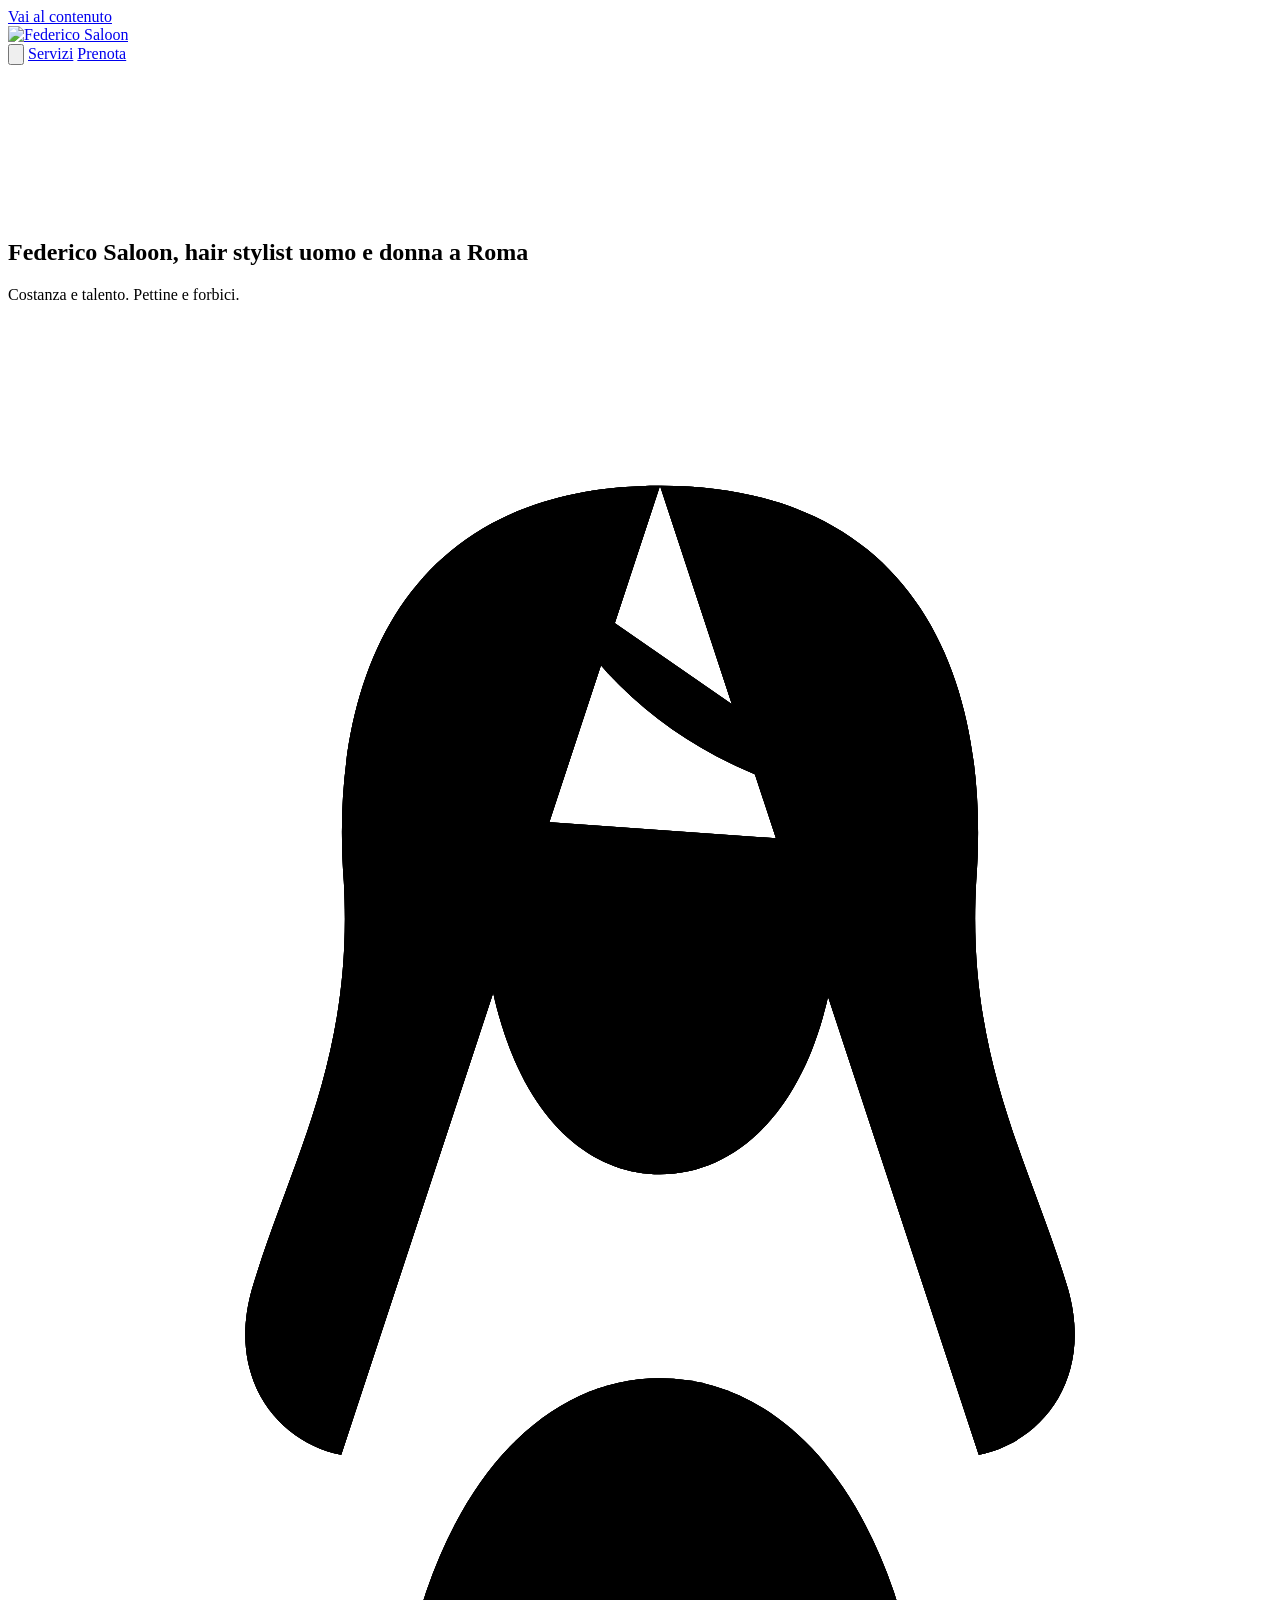
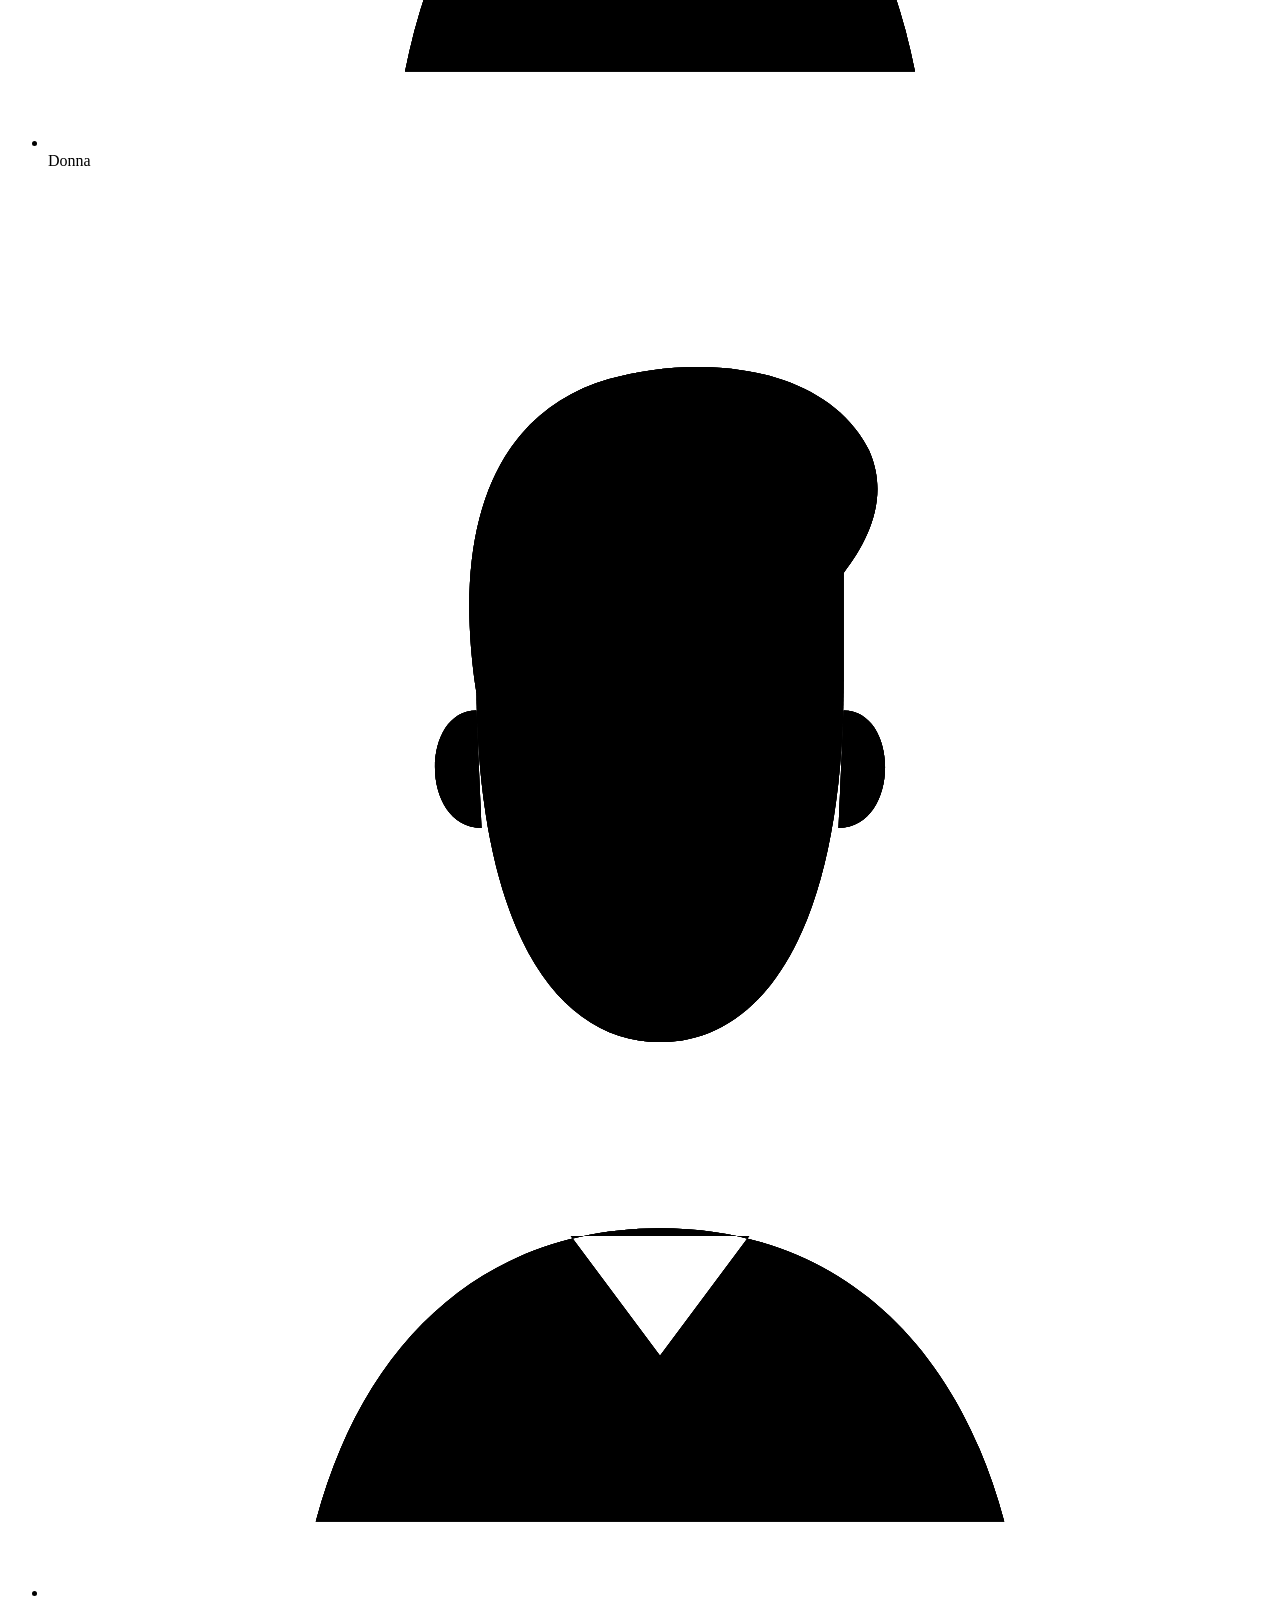
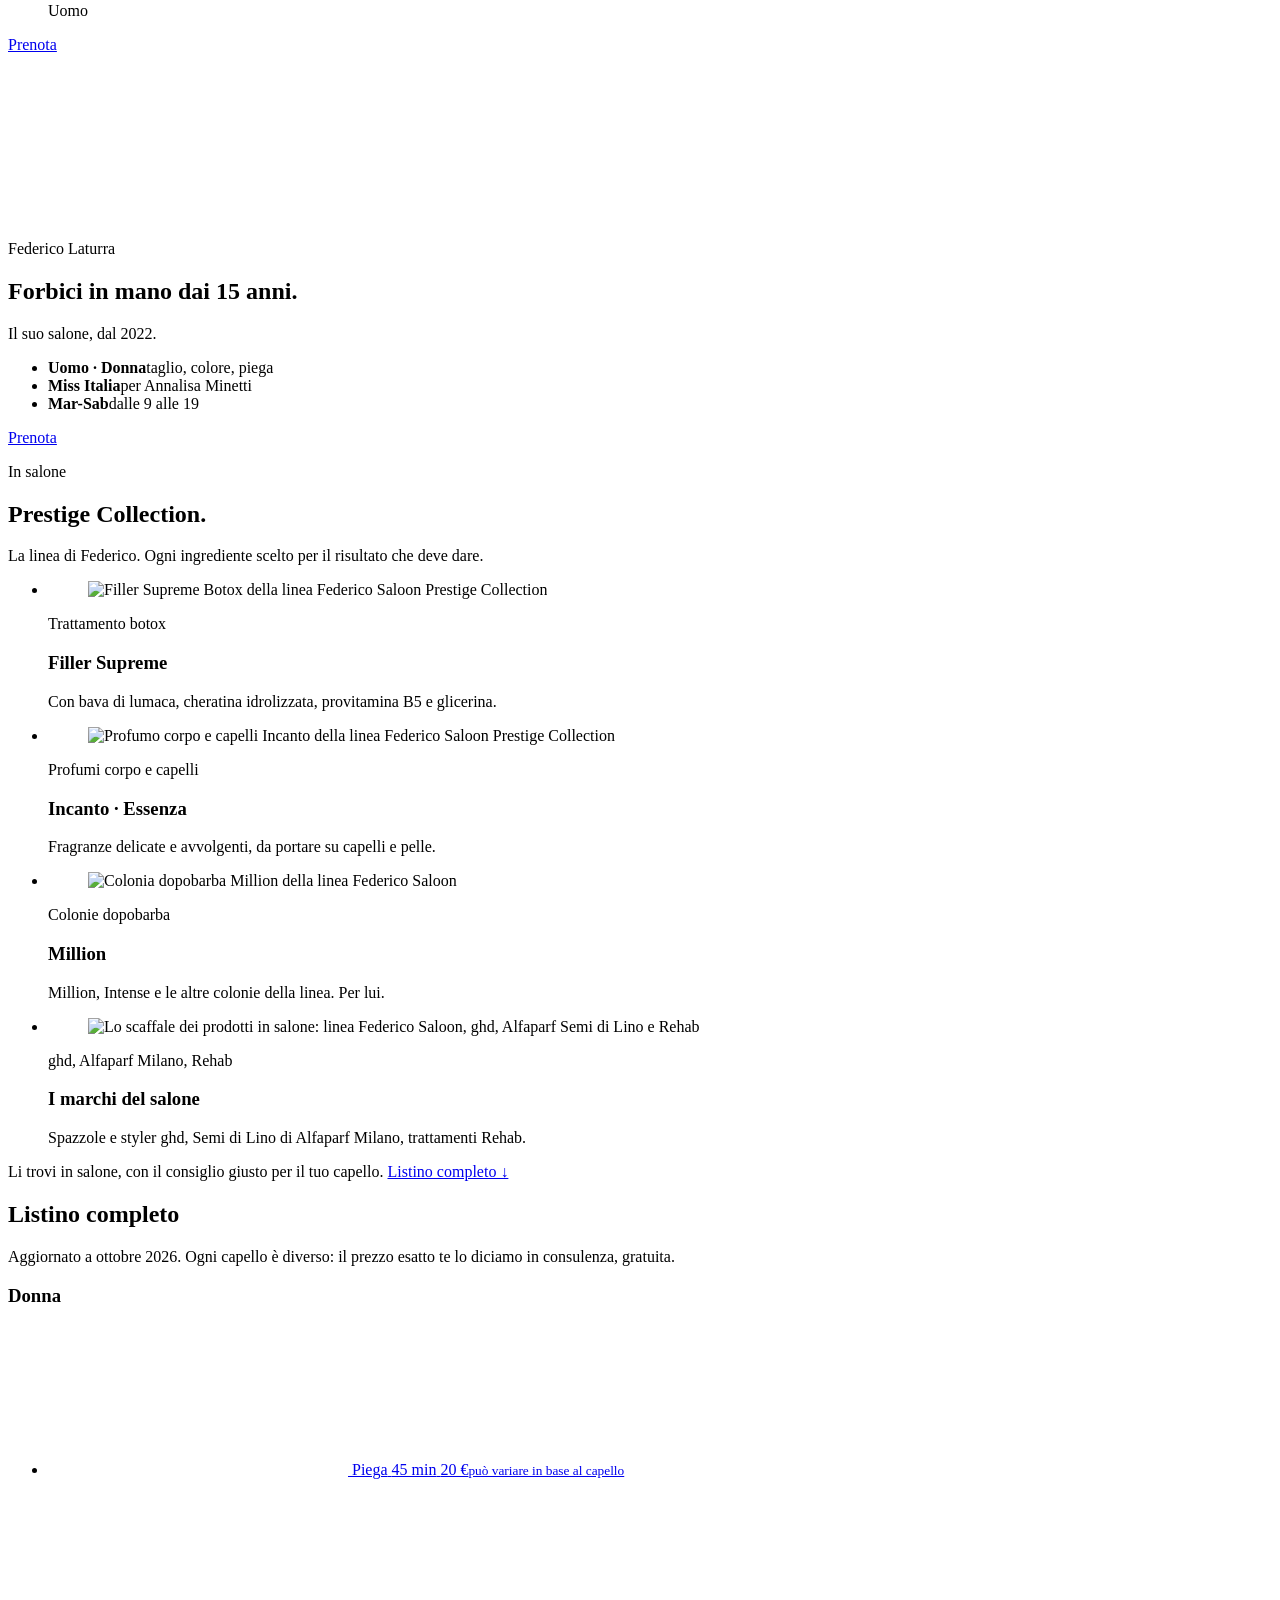
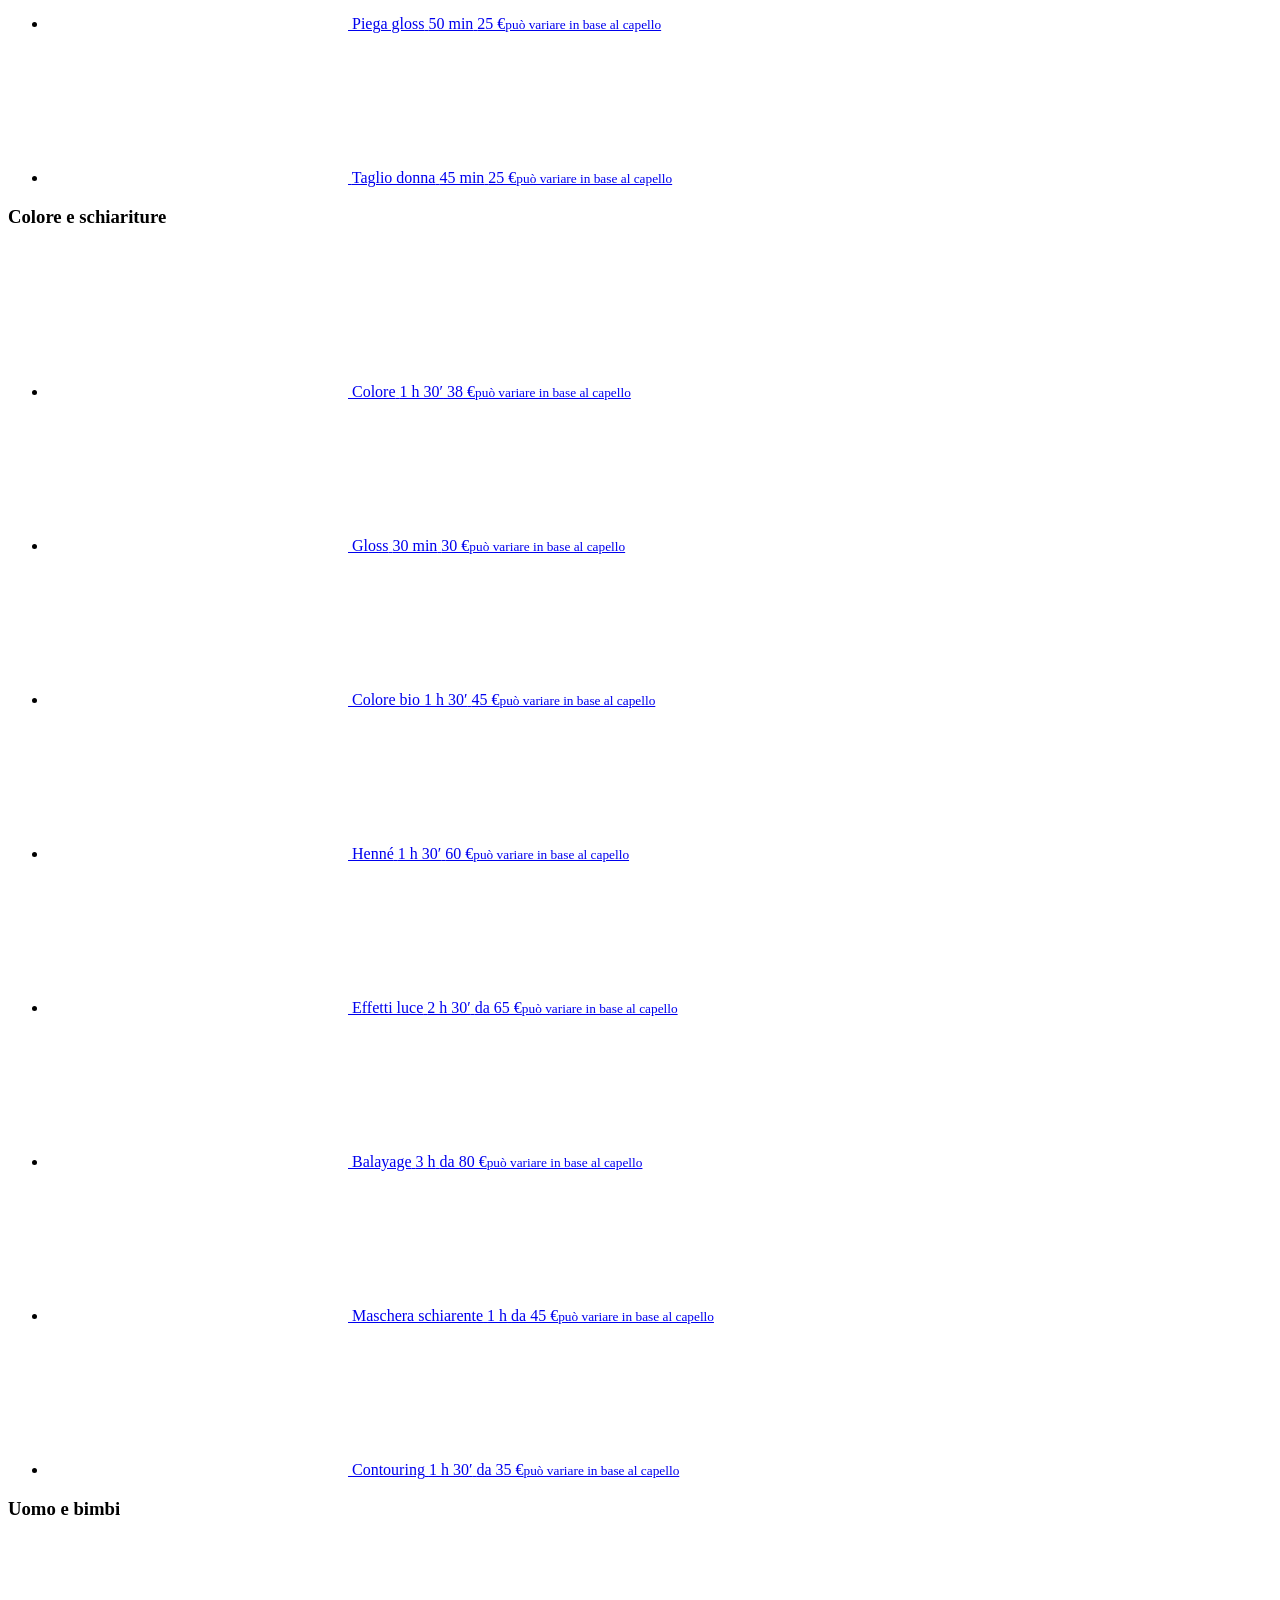
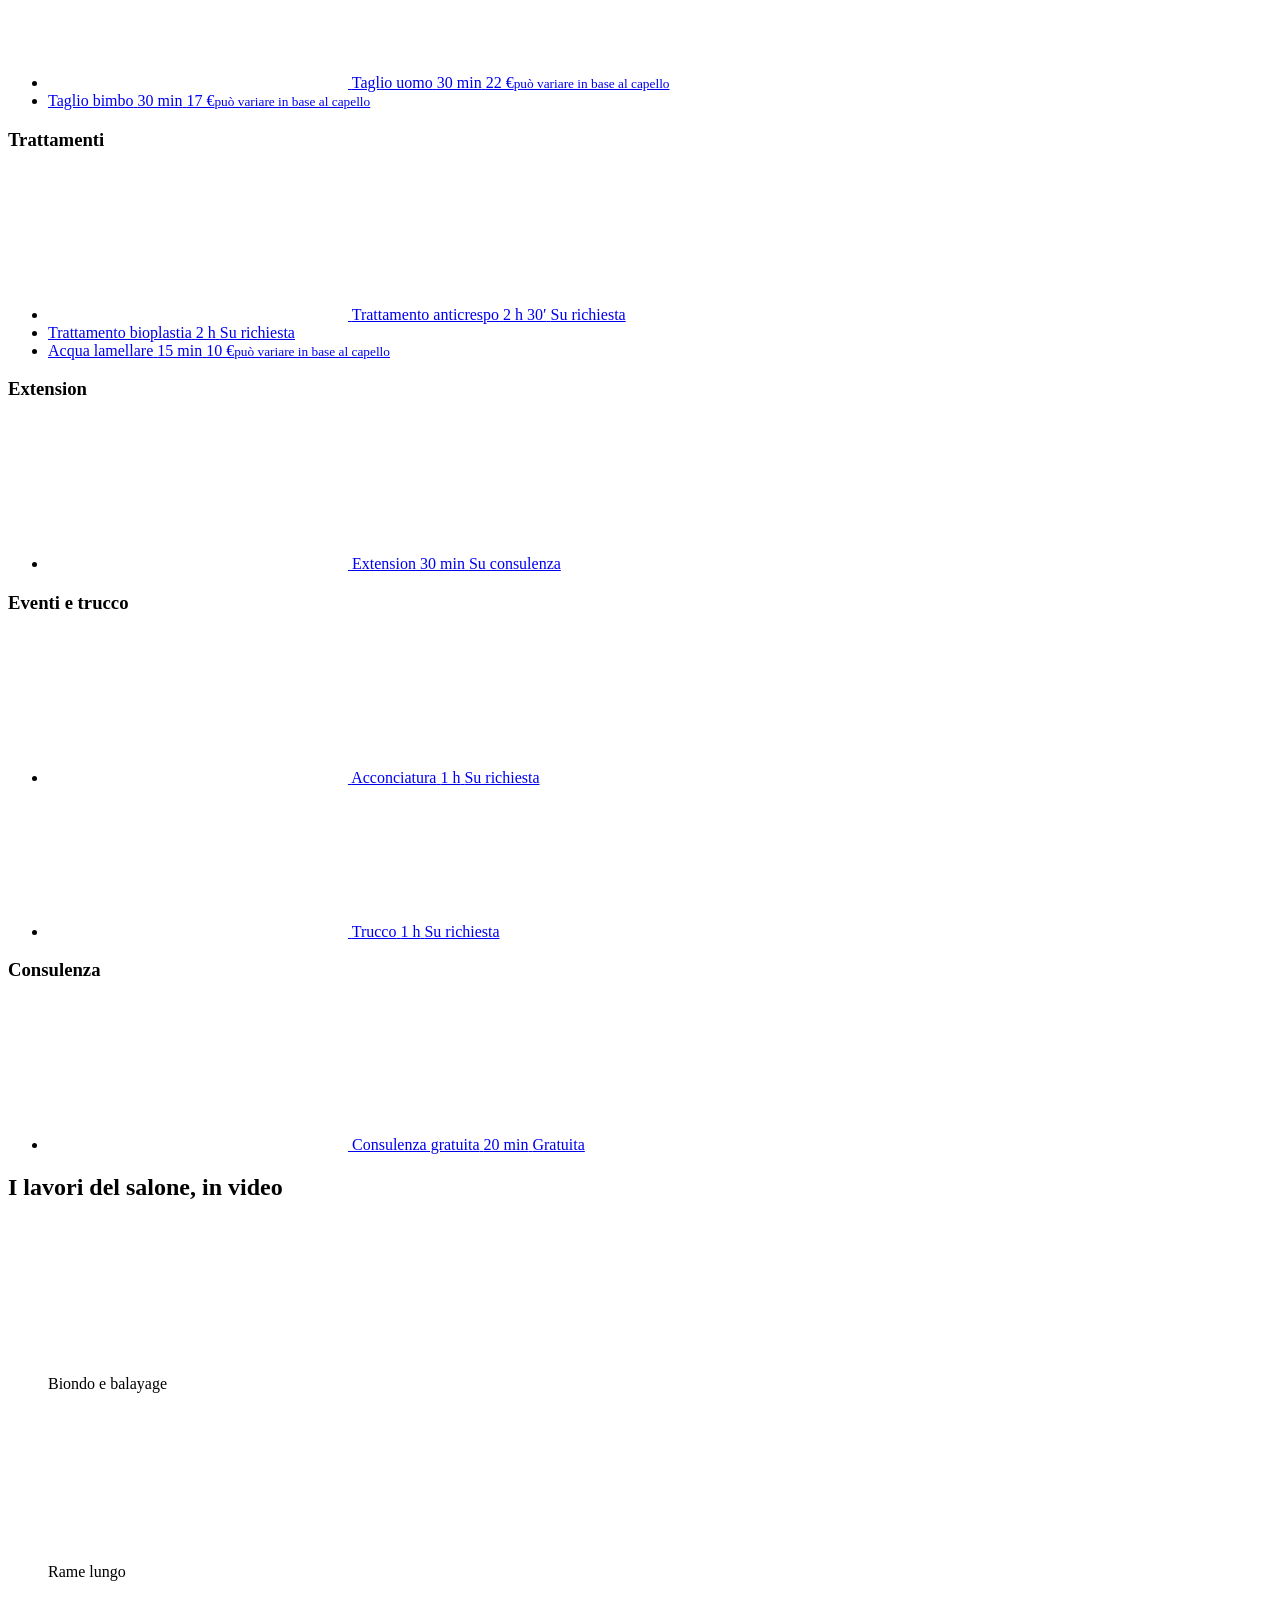
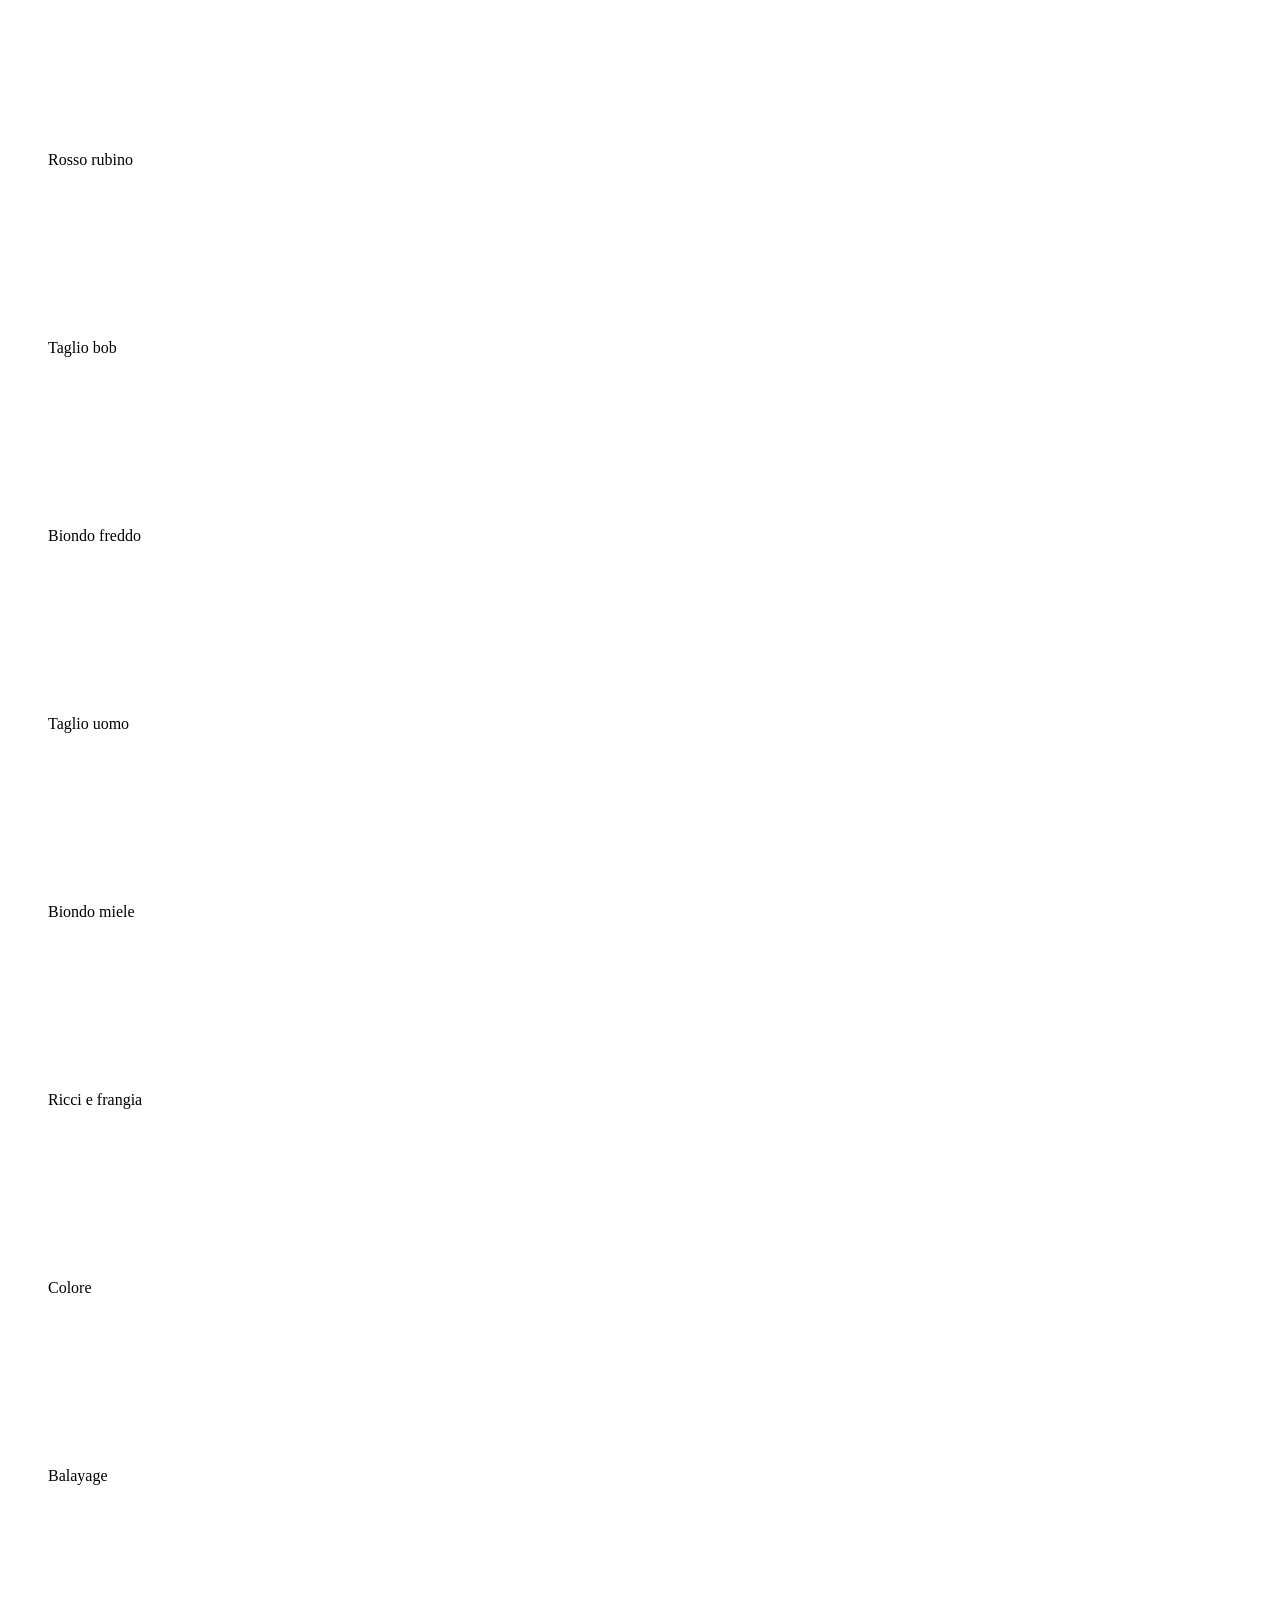
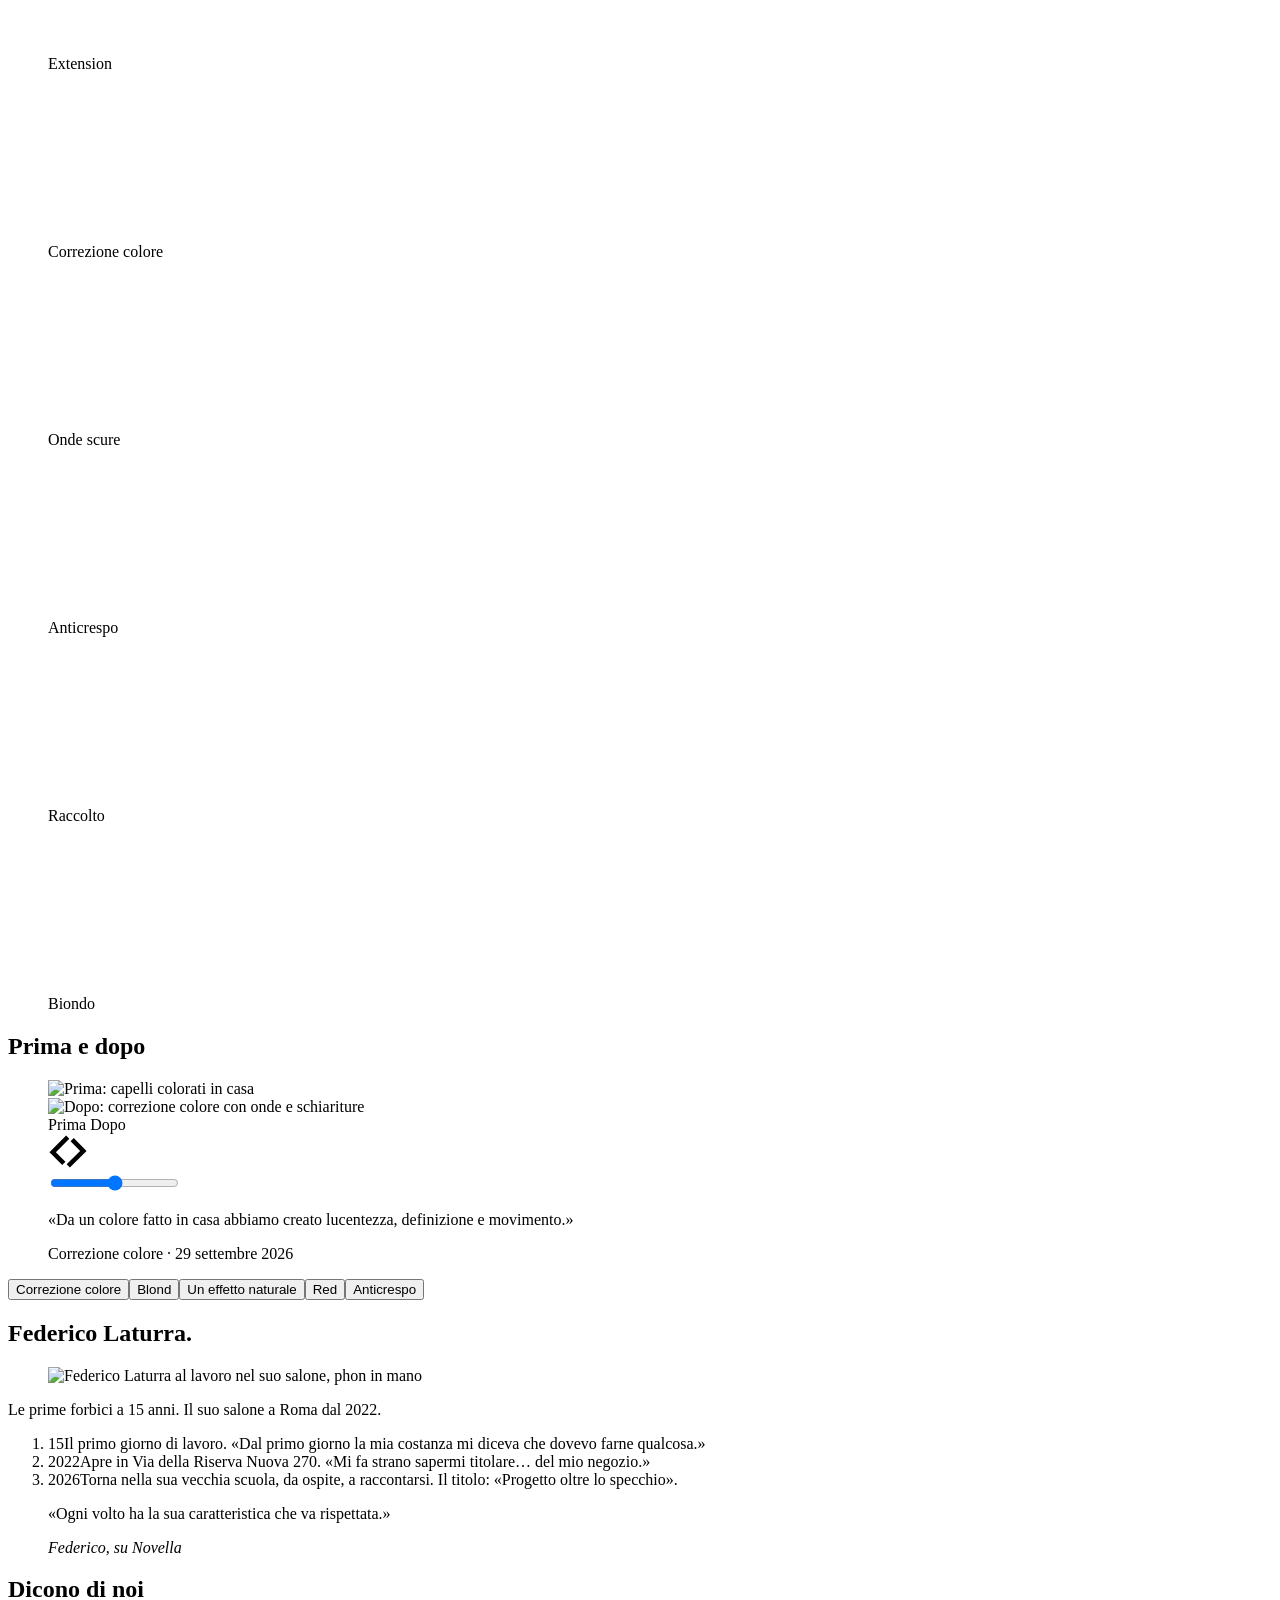
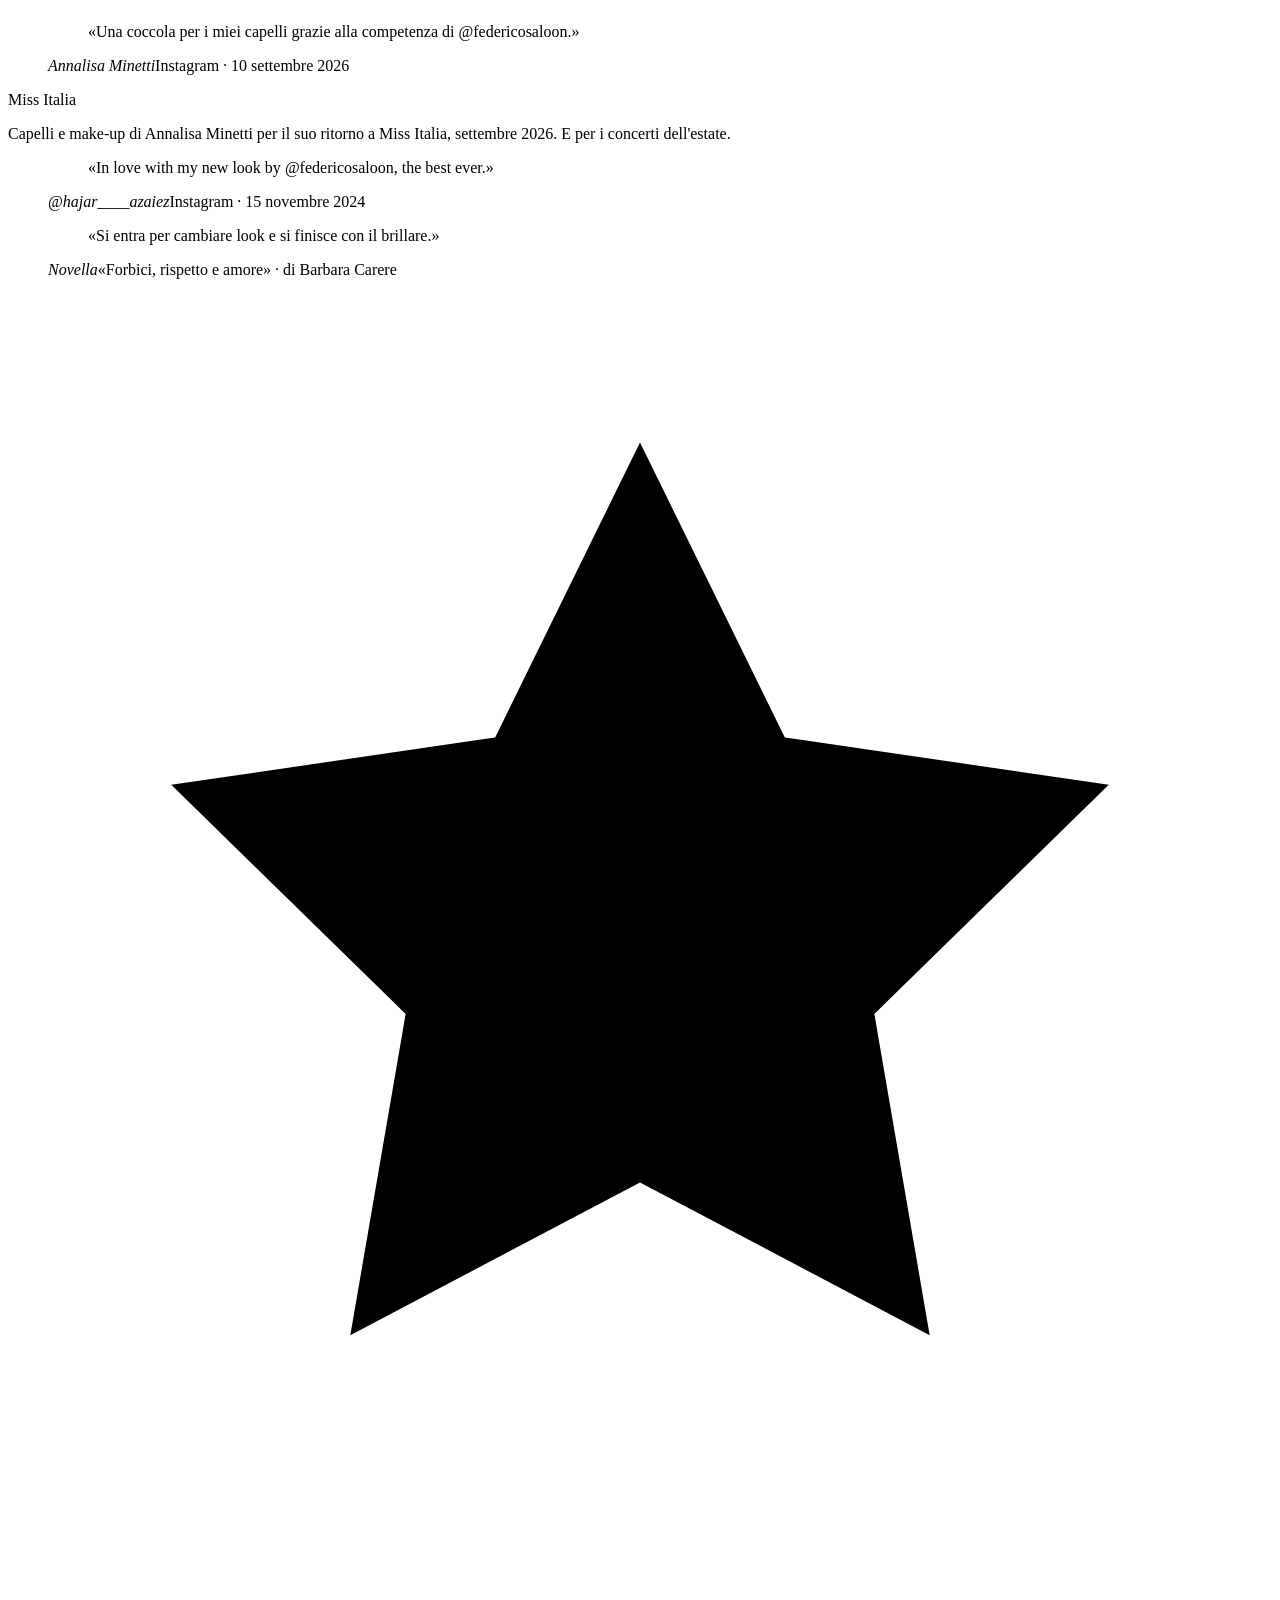
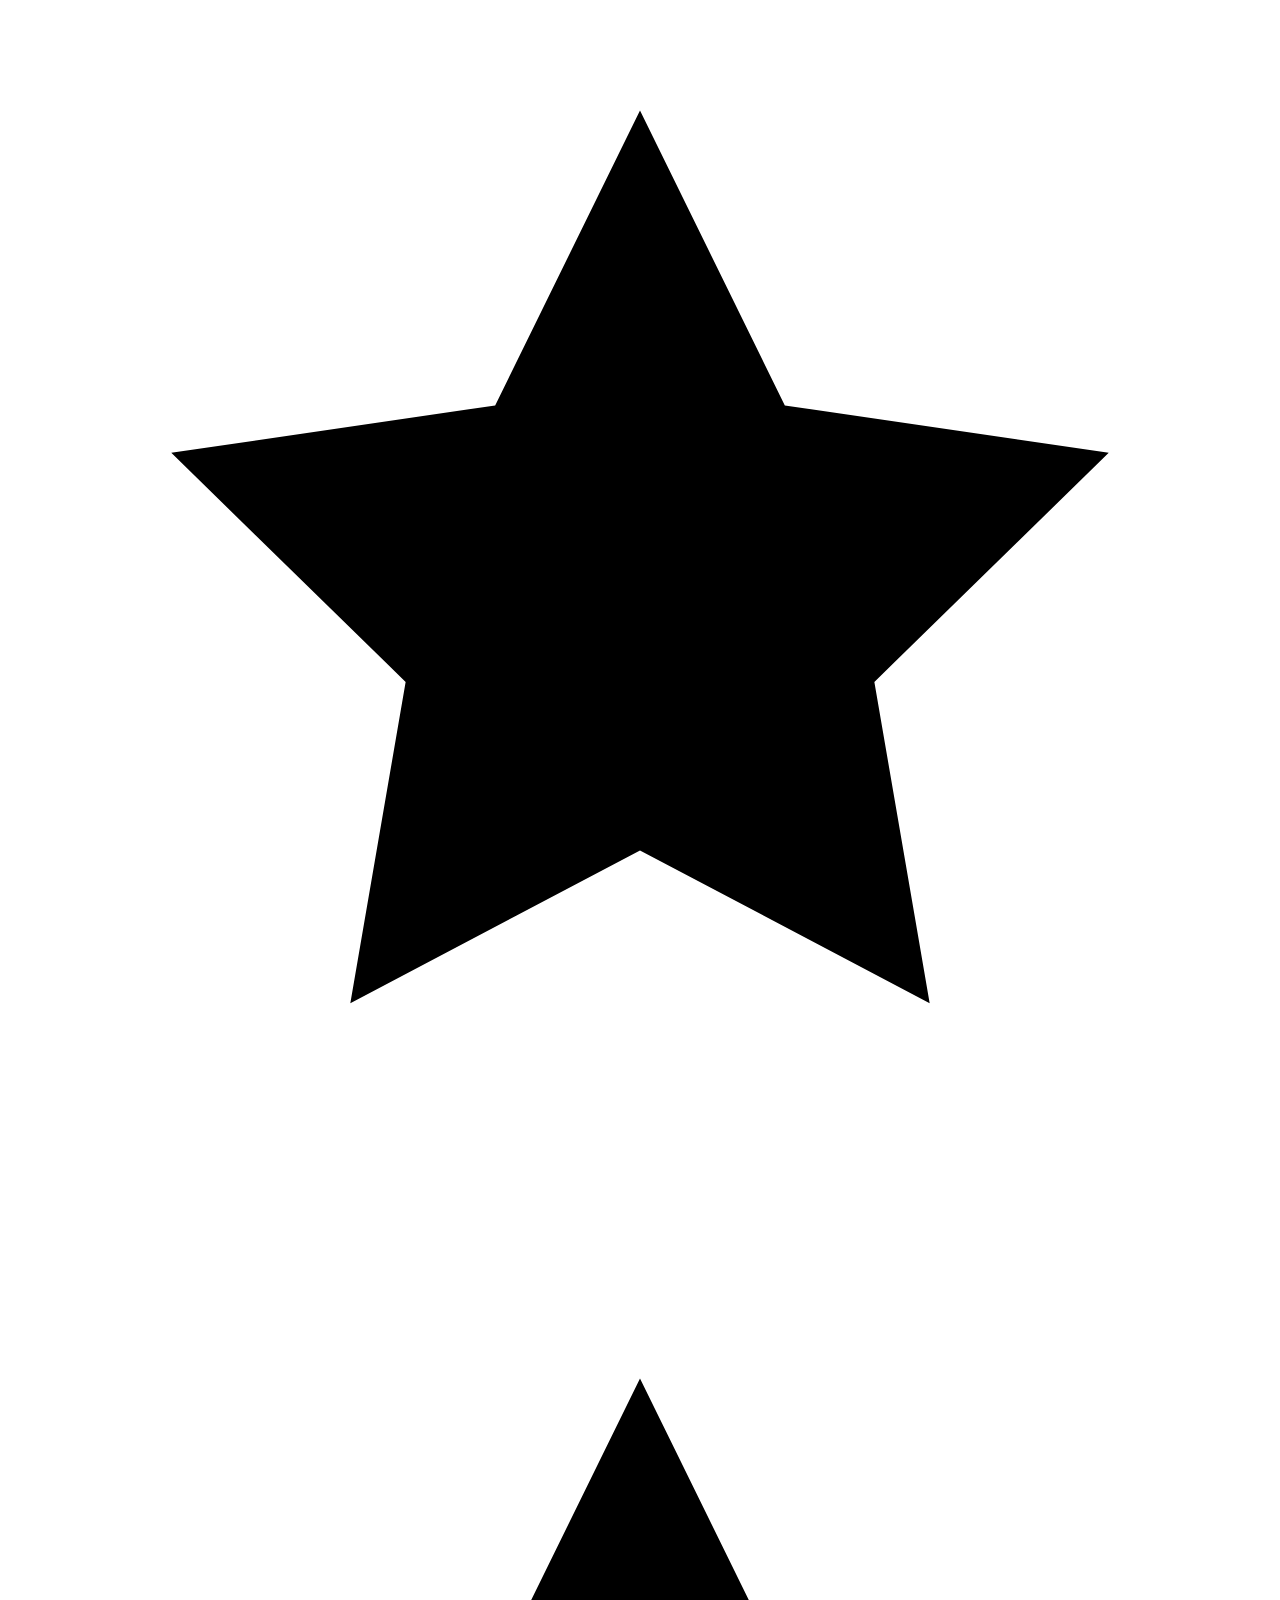
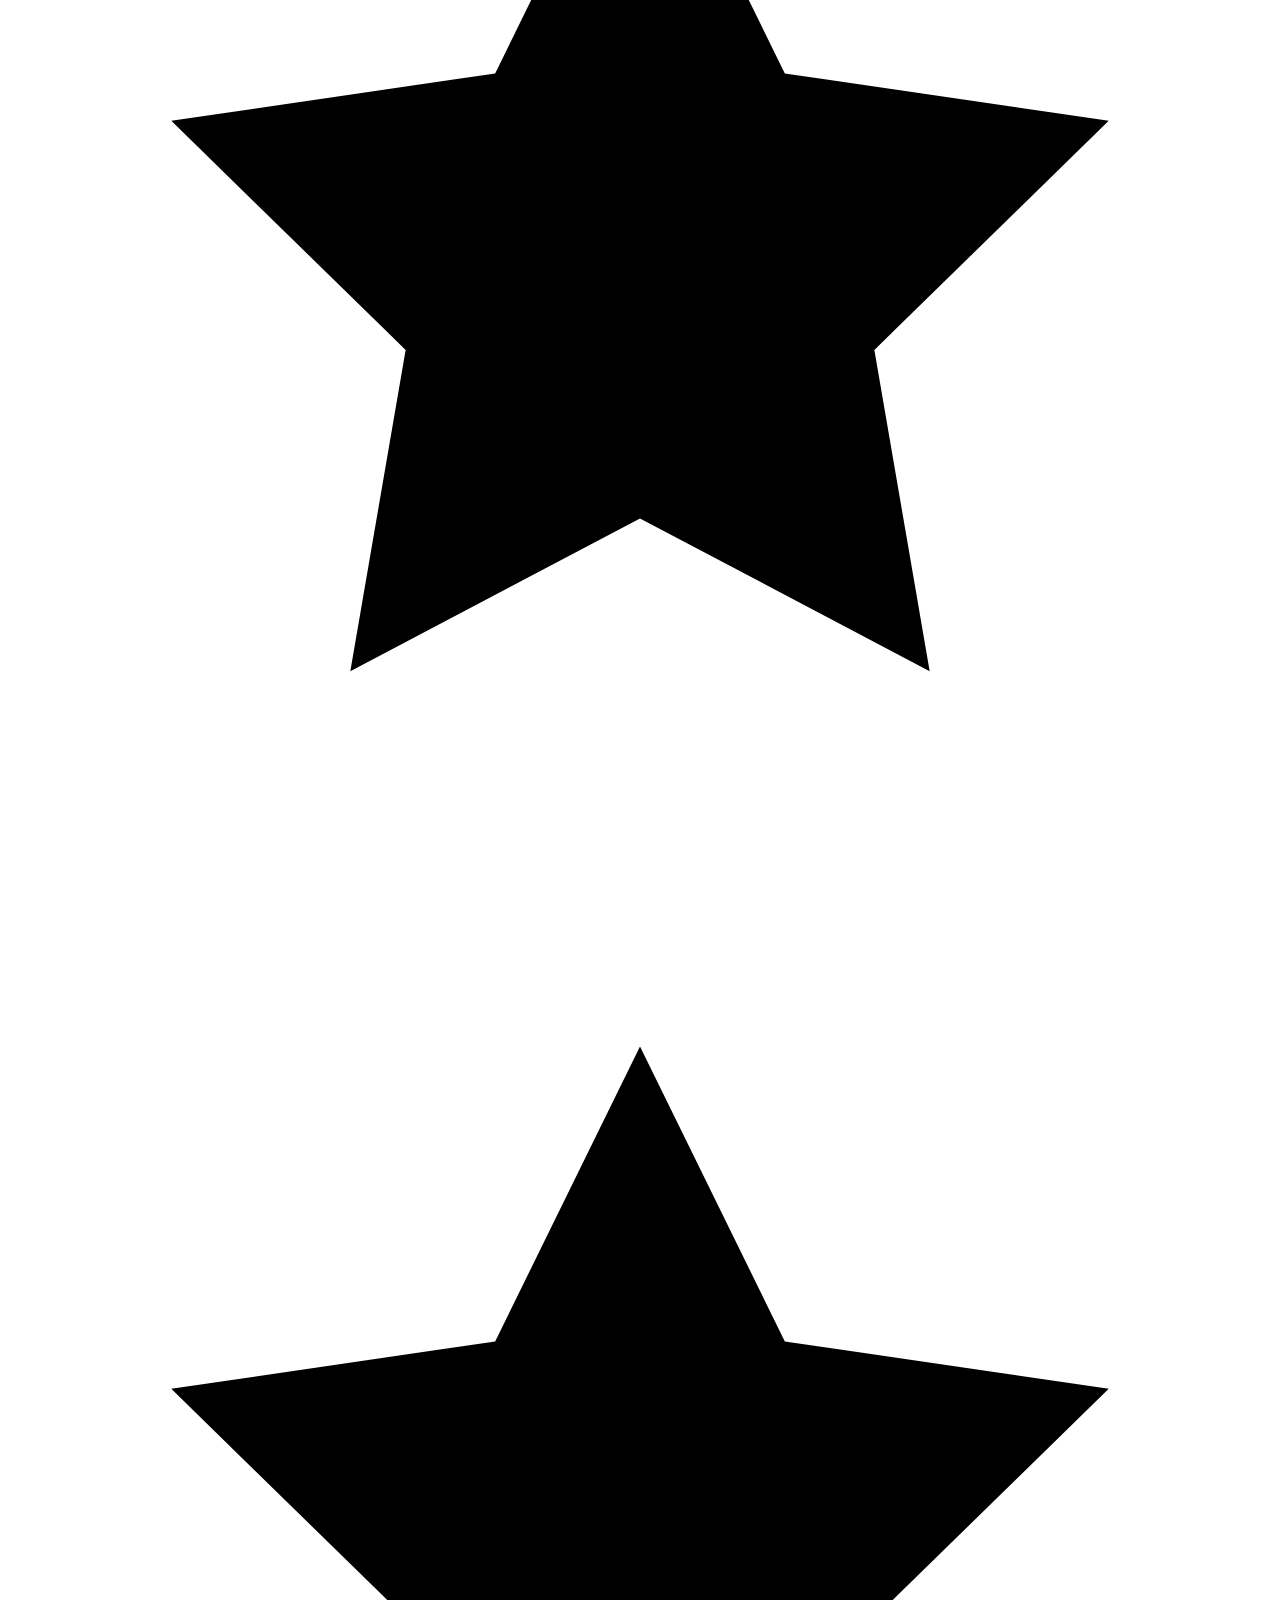
==== commit 0d587628: "Versione 3.2 online: server delle prenotazioni su federicosaloon.pages.dev Copia aggiornata (Notte +" ====
--- a/index.html
+++ b/index.html
@@ -1,4 +1,4 @@
-<!DOCTYPE html><html lang="it"> <head><script>/* demo GitHub Pages: ponte verso il server delle prenotazioni (demo-api/config.json) */
+<!DOCTYPE html><html lang="it"> <head><script>(function(){try{if(/(?:^|;\s*)fs-tema=giorno(?:;|$)/.test(document.cookie)){var r=location.pathname.slice("/federicosaloon-demo".length).replace(/\/+$/,'');location.replace("/federicosaloon-demo"+'/variante'+r+'/'+location.search+location.hash);}}catch(e){}})();</script><script>/* demo GitHub Pages: ponte verso il server delle prenotazioni (demo-api/config.json) */
 (function(){var B="/federicosaloon-demo",real=window.fetch.bind(window),cache={},cfgP=null;
 function load(n){return cache[n]||(cache[n]=real(B+'/demo-api/'+n+'.json').then(function(r){if(!r.ok)throw new Error(r.status);return r.json();}));}
 function cfg(){return cfgP||(cfgP=real(B+'/demo-api/config.json?t='+Date.now(),{cache:'no-store'}).then(function(r){return r.json();}).catch(function(){return{};}));}
@@ -21,9 +21,58 @@
 return real(c.api+p+u.search,{method:(init&&init.method)||'GET',headers:init&&init.headers,body:init&&init.body,signal:ctl.signal}).then(function(r){clearTimeout(tm);if(r.status>=500)throw 0;return r;});})
 .catch(function(){return offline(p,u);});};
 /* «Area riservata» → l'Agenda vera (stesso server delle prenotazioni) */
-document.addEventListener('DOMContentLoaded',function(){cfg().then(function(c){if(!c.api)return;document.querySelectorAll('a[href$="/admin"]').forEach(function(a){a.href=c.api+'/admin';});});});})();</script><meta name="robots" content="noindex, nofollow"><meta charset="UTF-8"><meta name="viewport" content="width=device-width, initial-scale=1.0, viewport-fit=cover"><title>Federico Saloon · Hair stylist uomo e donna a Roma — Prenota online</title><meta name="description" content="Federico Saloon, Via della Riserva Nuova 270, Roma: balayage e biondi, colore, tagli uomo e donna, extension e anticrespo. Martedì–sabato 9–19. Prenota online."><link rel="canonical" href="https://federicosaloon.it/"><!-- refresh sempre in cima (trappola T12): inline per battere il timing --><script>
+document.addEventListener('DOMContentLoaded',function(){cfg().then(function(c){if(!c.api)return;document.querySelectorAll('a[href$="/admin"]').forEach(function(a){a.href=c.api+'/admin';});});});})();</script><meta name="robots" content="noindex, nofollow"><meta charset="UTF-8"><meta name="viewport" content="width=device-width, initial-scale=1.0, viewport-fit=cover"><title>Federico Saloon · Hair stylist uomo e donna a Roma | Prenota online</title><meta name="description" content="Federico Saloon di Federico Laturra, Via della Riserva Nuova 270, Roma: biondi e balayage, colore, tagli uomo e donna, extension e anticrespo. Aperto da martedì a sabato, dalle 9 alle 19. Prenota online."><link rel="canonical" href="https://federicosaloon.pages.dev/"><!-- refresh sempre in cima (trappola T12): inline per battere il timing --><script>
       try { history.scrollRestoration = 'manual'; } catch (e) {}
       document.documentElement.classList.add('js');
       if (/CriOS|FxiOS|EdgiOS|OPiOS|GSA\//.test(navigator.userAgent)) document.documentElement.classList.add('ios-shell');
-    </script><link rel="preload" href="/federicosaloon-demo/fonts/bodoni-moda-latin-wght-normal.woff2" as="font" type="font/woff2" crossorigin><link rel="preload" href="/federicosaloon-demo/fonts/bodoni-moda-latin-wght-italic.woff2" as="font" type="font/woff2" crossorigin><link rel="preload" href="/federicosaloon-demo/fonts/jost.woff2" as="font" type="font/woff2" crossorigin><link rel="icon" href="/federicosaloon-demo/brand/favicon.svg" type="image/svg+xml"><link rel="manifest" href="/federicosaloon-demo/manifest.webmanifest"><link rel="apple-touch-icon" href="/federicosaloon-demo/brand/apple-touch-icon.png"><meta name="mobile-web-app-capable" content="yes"><meta name="apple-mobile-web-app-capable" content="yes"><meta name="apple-mobile-web-app-status-bar-style" content="black-translucent"><meta name="apple-mobile-web-app-title" content="Federico Saloon"><meta property="og:title" content="Federico Saloon · Hair stylist uomo e donna a Roma — Prenota online"><meta property="og:description" content="Federico Saloon, Via della Riserva Nuova 270, Roma: balayage e biondi, colore, tagli uomo e donna, extension e anticrespo. Martedì–sabato 9–19. Prenota online."><meta property="og:type" content="website"><meta property="og:url" content="https://federicosaloon.it/"><meta property="og:image" content="https://federicosaloon.it/m/og-federico-saloon.jpg"><meta property="og:image:width" content="1200"><meta property="og:image:height" content="630"><meta property="og:image:alt" content="L'insegna al neon FEDERICO SALOON sul marmo nero Portoro del salone"><meta property="og:locale" content="it_IT"><meta property="og:site_name" content="Federico Saloon"><meta name="twitter:card" content="summary_large_image"><meta name="twitter:image" content="https://federicosaloon.it/m/og-federico-saloon.jpg"><meta name="theme-color" content="#0E0F12"><script type="application/ld+json">{"@context":"https://schema.org","@type":"HairSalon","name":"Federico Saloon","alternateName":"FEDERICO SALOON di Federico Laturra","url":"https://federicosaloon.it","image":"https://federicosaloon.it/m/og-federico-saloon.jpg","logo":"https://federicosaloon.it/brand/logo-federico-oro.svg","telephone":"+39 06 8953 3092","email":"federico.laturra@icloud.com","priceRange":"€€","address":{"@type":"PostalAddress","streetAddress":"Via della Riserva Nuova 270","addressLocality":"Roma","addressRegion":"RM","addressCountry":"IT"},"openingHoursSpecification":[{"@type":"OpeningHoursSpecification","dayOfWeek":["Tuesday","Wednesday","Thursday","Friday","Saturday"],"opens":"09:00","closes":"19:00"}],"founder":{"@type":"Person","name":"Federico Laturra"},"foundingDate":"2022-12","sameAs":["https://www.instagram.com/federicosaloon/"]}</script><noscript><style>[data-reveal],[data-reveal] *{opacity:1!important;transform:none!important;clip-path:none!important}</style></noscript><link rel="preload" href="/federicosaloon-demo/m/marmo-portoro.webp" as="image" type="image/webp" fetchpriority="high"><noscript><style>.ge-pending .ge-still { display: block; }</style></noscript><link rel="stylesheet" href="/federicosaloon-demo/_astro/index.DFH3vWcb.css">
-<link rel="stylesheet" href="/federicosaloon-demo/_astro/index.C_Y4FFA-.css"></head> <body>    <a class="skip-link" href="#contenuto">Vai al contenuto</a>  <header class="nav" data-nav> <a class="nav-logo" href="#top" aria-label="Federico Saloon — inizio pagina"> <img src="/federicosaloon-demo/brand/logo-federico-oro.svg" alt="Federico Saloon" width="200" height="54"> </a> <div class="nav-right"> <a class="nav-serv" href="#listino">Servizi</a> <a class="nav-book" href="/federicosaloon-demo/prenota">Prenota</a> </div> </header> <main id="contenuto"> <!-- ─────────────── I · l'insegna → la discesa → oltre lo specchio ─────────────── --> <section class="hero" id="top" data-hero data-chapter="I|L'insegna" aria-label="Federico Saloon"> <!-- aggancio dello scorrimento (telefono): lo specchio con la scritta completa (vedi main.ts) --> <i class="snap-mark" data-snap-specchio aria-hidden="true"></i> <div class="hero-stage" data-surface="portoro"> <canvas class="hero-canvas" data-hero-canvas aria-hidden="true"></canvas> <div class="hero-static" data-hero-static aria-hidden="true"> <img class="hero-static-marble" src="/federicosaloon-demo/m/marmo-portoro.webp" alt="" width="1080" height="1230" fetchpriority="high"> <canvas class="hero-static-neon" data-neon-static></canvas> <div class="hero-static-mirror"><img src="/federicosaloon-demo/m/federico-taglia-poster.webp" alt="" width="600" height="600" loading="lazy"></div> </div> <div class="hero-scrim" aria-hidden="true"></div> <div class="beat beat-a" data-beat="0,0,0.08,0.2"> <h1 class="sr-only">Federico Saloon — hair stylist uomo e donna a Roma</h1> <!-- qui la scena 3D disegna le forbici d'oro (hero3d.ts → iconEl); senza WebGL resta il neon --> <div class="hero-icon" data-hero-icon aria-hidden="true"> <svg class="hero-icon-svg" viewBox="0 0 120 80" fill="none"> <circle cx="22" cy="58" r="11"></circle> <circle cx="22" cy="22" r="11"></circle> <path d="M31 52 L108 14 M31 28 L108 66"></path> <circle cx="58" cy="40" r="2.6"></circle> </svg> </div> <p class="beat-a-title"><span class="beat-a-l1 serif-it">I dettagli</span> <span class="beat-a-l2">fanno la differenza.</span></p> <ul class="genders" aria-label="Per lei e per lui"> <li> <svg viewBox="0 0 48 56" aria-hidden="true"><g class="gl-4"><path d="M24 6.5 C14 6.5 11 14 11.6 22 C12 29 9.5 33 8 38 C7 41.5 9 44 11.5 44.5"></path><path d="M24 6.5 C34 6.5 37 14 36.4 22 C36 29 38.5 33 40 38 C41 41.5 39 44 36.5 44.5"></path><path d="M32.5 19 C27 18.5 21.5 15 19.5 10"></path><path d="M17 19.5 C16.5 29 20 33.5 24 33.5 C28 33.5 31.5 29 31 20.5"></path><path d="M14 53 C15.5 45.5 19.5 41.5 24 41.5 C28.5 41.5 32.5 45.5 34 53"></path></g><g class="gl-3"><path d="M24 6.5 C14 6.5 11 14 11.6 22 C12 29 9.5 33 8 38 C7 41.5 9 44 11.5 44.5"></path><path d="M24 6.5 C34 6.5 37 14 36.4 22 C36 29 38.5 33 40 38 C41 41.5 39 44 36.5 44.5"></path><path d="M32.5 19 C27 18.5 21.5 15 19.5 10"></path><path d="M17 19.5 C16.5 29 20 33.5 24 33.5 C28 33.5 31.5 29 31 20.5"></path><path d="M14 53 C15.5 45.5 19.5 41.5 24 41.5 C28.5 41.5 32.5 45.5 34 53"></path></g><g class="gl-2"><path d="M24 6.5 C14 6.5 11 14 11.6 22 C12 29 9.5 33 8 38 C7 41.5 9 44 11.5 44.5"></path><path d="M24 6.5 C34 6.5 37 14 36.4 22 C36 29 38.5 33 40 38 C41 41.5 39 44 36.5 44.5"></path><path d="M32.5 19 C27 18.5 21.5 15 19.5 10"></path><path d="M17 19.5 C16.5 29 20 33.5 24 33.5 C28 33.5 31.5 29 31 20.5"></path><path d="M14 53 C15.5 45.5 19.5 41.5 24 41.5 C28.5 41.5 32.5 45.5 34 53"></path></g><g class="gl-1"><path d="M24 6.5 C14 6.5 11 14 11.6 22 C12 29 9.5 33 8 38 C7 41.5 9 44 11.5 44.5"></path><path d="M24 6.5 C34 6.5 37 14 36.4 22 C36 29 38.5 33 40 38 C41 41.5 39 44 36.5 44.5"></path><path d="M32.5 19 C27 18.5 21.5 15 19.5 10"></path><path d="M17 19.5 C16.5 29 20 33.5 24 33.5 C28 33.5 31.5 29 31 20.5"></path><path d="M14 53 C15.5 45.5 19.5 41.5 24 41.5 C28.5 41.5 32.5 45.5 34 53"></path></g></svg> <span>Donna</span> </li> <li> <svg viewBox="0 0 48 56" aria-hidden="true"><g class="gl-4"><path d="M16.8 20 C16.8 29.5 19.8 34.2 24 34.2 C28.2 34.2 31.2 29.5 31.2 20"></path><path d="M16.8 20.5 C15.8 14 17.5 9.5 22 8.2 C25.5 7.2 30.5 7.6 32.2 11 C33 12.8 32.2 14.5 31.2 15.8 L31.2 20"></path><path d="M17 15.6 C20.5 15 25.5 13.4 28.8 10.6"></path><path d="M16.8 21.2 C14.6 21.2 14.6 25.8 17 25.8 M31.2 21.2 C33.4 21.2 33.4 25.8 31 25.8"></path><path d="M20.4 28 C22 26.8 23.2 26.9 24 27.8 C24.8 26.9 26 26.8 27.6 28"></path><path d="M10.5 53 C12.5 45.5 17.5 41.5 24 41.5 C30.5 41.5 35.5 45.5 37.5 53 M20.5 41.8 L24 46.5 L27.5 41.8"></path></g><g class="gl-3"><path d="M16.8 20 C16.8 29.5 19.8 34.2 24 34.2 C28.2 34.2 31.2 29.5 31.2 20"></path><path d="M16.8 20.5 C15.8 14 17.5 9.5 22 8.2 C25.5 7.2 30.5 7.6 32.2 11 C33 12.8 32.2 14.5 31.2 15.8 L31.2 20"></path><path d="M17 15.6 C20.5 15 25.5 13.4 28.8 10.6"></path><path d="M16.8 21.2 C14.6 21.2 14.6 25.8 17 25.8 M31.2 21.2 C33.4 21.2 33.4 25.8 31 25.8"></path><path d="M20.4 28 C22 26.8 23.2 26.9 24 27.8 C24.8 26.9 26 26.8 27.6 28"></path><path d="M10.5 53 C12.5 45.5 17.5 41.5 24 41.5 C30.5 41.5 35.5 45.5 37.5 53 M20.5 41.8 L24 46.5 L27.5 41.8"></path></g><g class="gl-2"><path d="M16.8 20 C16.8 29.5 19.8 34.2 24 34.2 C28.2 34.2 31.2 29.5 31.2 20"></path><path d="M16.8 20.5 C15.8 14 17.5 9.5 22 8.2 C25.5 7.2 30.5 7.6 32.2 11 C33 12.8 32.2 14.5 31.2 15.8 L31.2 20"></path><path d="M17 15.6 C20.5 15 25.5 13.4 28.8 10.6"></path><path d="M16.8 21.2 C14.6 21.2 14.6 25.8 17 25.8 M31.2 21.2 C33.4 21.2 33.4 25.8 31 25.8"></path><path d="M20.4 28 C22 26.8 23.2 26.9 24 27.8 C24.8 26.9 26 26.8 27.6 28"></path><path d="M10.5 53 C12.5 45.5 17.5 41.5 24 41.5 C30.5 41.5 35.5 45.5 37.5 53 M20.5 41.8 L24 46.5 L27.5 41.8"></path></g><g class="gl-1"><path d="M16.8 20 C16.8 29.5 19.8 34.2 24 34.2 C28.2 34.2 31.2 29.5 31.2 20"></path><path d="M16.8 20.5 C15.8 14 17.5 9.5 22 8.2 C25.5 7.2 30.5 7.6 32.2 11 C33 12.8 32.2 14.5 31.2 15.8 L31.2 20"></path><path d="M17 15.6 C20.5 15 25.5 13.4 28.8 10.6"></path><path d="M16.8 21.2 C14.6 21.2 14.6 25.8 17 25.8 M31.2 21.2 C33.4 21.2 33.4 25.8 31 25.8"></path><path d="M20.4 28 C22 26.8 23.2 26.9 24 27.8 C24.8 26.9 26 26.8 27.6 28"></path><path d="M10.5 53 C12.5 45.5 17.5 41.5 24 41.5 C30.5 41.5 35.5 45.5 37.5 53 M20.5 41.8 L24 46.5 L27.5 41.8"></path></g></svg> <span>Uomo</span> </li> </ul> <a class="btn btn-oro beat-a-btn" href="/federicosaloon-demo/prenota">Prenota</a> </div> <div class="scroll-cue" aria-hidden="true" data-cue><i></i></div> <div class="beat beat-c" data-beat="0.6,0.66,1,1.01" data-typer> <figure class="beat-c-video"> <video muted playsinline loop preload="none" poster="/federicosaloon-demo/m/federico-taglia-poster.webp" data-src="/federicosaloon-demo/m/federico-taglia.mp4" data-specchio aria-label="Federico Laturra al lavoro nel suo salone"></video> </figure> <p class="beat-c-kicker">Federico Laturra</p> <p class="beat-c-title" aria-label="Forbici in mano dai 15 anni."> <span class="tw" data-tw aria-hidden="true">Forbici in mano</span> <span class="tw serif-it" data-tw aria-hidden="true">dai 15 anni.</span> </p> <p class="beat-c-sub" aria-label="Il salone, suo, dal 2022."><span class="tw" data-tw aria-hidden="true">Il salone, suo, dal 2022.</span></p> <ul class="beat-c-facts"> <li><b>Uomo · Donna</b><span>taglio, colore, piega</span></li> <li><b>Miss Italia</b><span>per Annalisa Minetti</span></li> <li><b>Mar – Sab</b><span>dalle 9 alle 19</span></li> </ul> <a class="btn btn-oro" href="/federicosaloon-demo/prenota">Prenota</a> </div> <div class="hero-progress" aria-hidden="true"><i data-hero-bar></i></div> </div> </section> <!-- ─────────────── II · il gesto: ogni servizio, sui fili ─────────────── --> <section class="ge ge-pending" id="gesto" data-ge data-chapter="II|Il gesto" data-surface="portoro" aria-labelledby="ge-title" style="--n:9"> <h2 id="ge-title" class="sr-only">I servizi del salone, con prezzi e durate</h2> <div class="ge-stage" data-ge-stage> <div class="ge-light" aria-hidden="true"></div> <canvas class="ge-canvas" data-ge-canvas aria-hidden="true"></canvas> <div class="ge-blade" aria-hidden="true" data-ge-blade></div> <div class="ge-scrim" aria-hidden="true"></div> <ol class="ge-list"> <li class="ge-item" data-ge-item="0" data-preset="piega" data-from="riposo" data-video="g-onde" data-cap="Onde · video del salone" data-id="piega"> <figure class="ge-still" aria-hidden="true"> <img src="/federicosaloon-demo/m/fili-piega.webp" alt="" width="900" height="600" loading="lazy" decoding="async"> </figure> <p class="ge-n"><span class="serif-it">01</span> / 09</p> <h3 class="ge-name">Piega</h3> <p class="ge-meta"> <span class="ge-price serif-it">20 €</span> <span class="ge-dur">45 min</span> </p> <p class="ge-desc">Onde, liscio o mosso. Decide il tuo capello.</p> <a class="btn-txt ge-go" href="/federicosaloon-demo/prenota?servizio=piega">Prenota</a> </li><li class="ge-item" data-ge-item="1" data-preset="taglio-donna" data-from="taglio-prima" data-video="sp-taglio" data-cap="Taglio bob · video del salone" data-id="taglio-donna"> <figure class="ge-still" aria-hidden="true"> <img src="/federicosaloon-demo/m/fili-taglio-donna.webp" alt="" width="900" height="600" loading="lazy" decoding="async"> </figure> <p class="ge-n"><span class="serif-it">02</span> / 09</p> <h3 class="ge-name">Taglio donna</h3> <p class="ge-meta"> <span class="ge-price serif-it">25 €</span> <span class="ge-dur">45 min</span> </p> <p class="ge-desc">Bob, scalati, frangia. Prima il viso, poi le forbici.</p> <a class="btn-txt ge-go" href="/federicosaloon-demo/prenota?servizio=taglio-donna">Prenota</a> </li><li class="ge-item" data-ge-item="2" data-preset="taglio-uomo" data-from data-video="sp-uomo" data-cap="Dal profilo del salone · 16 giugno 2026" data-id="taglio-uomo"> <figure class="ge-still" aria-hidden="true"> <img src="/federicosaloon-demo/m/fili-taglio-uomo.webp" alt="" width="900" height="600" loading="lazy" decoding="async"> </figure> <p class="ge-n"><span class="serif-it">03</span> / 09</p> <h3 class="ge-name">Taglio uomo</h3> <p class="ge-meta"> <span class="ge-price serif-it">22 €</span> <span class="ge-dur">30 min</span> </p> <p class="ge-desc">Sfumatura pulita, texture vera. Niente di casuale.</p> <a class="btn-txt ge-go" href="/federicosaloon-demo/prenota?servizio=taglio-uomo">Prenota</a> </li><li class="ge-item" data-ge-item="3" data-preset="colore" data-from data-video="g-magenta" data-cap="Rosso rubino · 24 febbraio 2026" data-id="colore"> <figure class="ge-still" aria-hidden="true"> <img src="/federicosaloon-demo/m/fili-colore.webp" alt="" width="900" height="600" loading="lazy" decoding="async"> </figure> <p class="ge-n"><span class="serif-it">04</span> / 09</p> <h3 class="ge-name">Colore</h3> <p class="ge-meta"> <span class="ge-price serif-it">38 €</span> <span class="ge-dur">1 h 30′</span> </p> <p class="ge-desc">Copri, ravviva o cambia tono. Anche rosso rubino.</p> <a class="btn-txt ge-go" href="/federicosaloon-demo/prenota?servizio=colore">Prenota</a> </li><li class="ge-item" data-ge-item="4" data-preset="balayage" data-from data-video="sp-biondo" data-cap="Biondo e balayage · 5 marzo 2026" data-id="balayage"> <figure class="ge-still" aria-hidden="true"> <img src="/federicosaloon-demo/m/fili-balayage.webp" alt="" width="900" height="600" loading="lazy" decoding="async"> </figure> <p class="ge-n"><span class="serif-it">05</span> / 09</p> <h3 class="ge-name">Balayage</h3> <p class="ge-meta"> <span class="ge-price serif-it">da 80 €</span> <span class="ge-dur">3 h</span> </p> <p class="ge-desc">La nostra specialità. Luce a mano libera, zero righe.</p> <a class="btn-txt ge-go" href="/federicosaloon-demo/prenota?servizio=balayage">Prenota</a> </li><li class="ge-item" data-ge-item="5" data-preset="colpi-di-sole" data-from data-video="g-schiariture" data-cap="Schiariture · 29 settembre 2026" data-id="colpi-di-sole"> <figure class="ge-still" aria-hidden="true"> <img src="/federicosaloon-demo/m/fili-colpi-di-sole.webp" alt="" width="900" height="600" loading="lazy" decoding="async"> </figure> <p class="ge-n"><span class="serif-it">06</span> / 09</p> <h3 class="ge-name">Colpi di sole</h3> <p class="ge-meta"> <span class="ge-price serif-it">da 65 €</span> <span class="ge-dur">2 h 30′</span> </p> <p class="ge-desc">Ciocche di luce dove servono: attorno al viso.</p> <a class="btn-txt ge-go" href="/federicosaloon-demo/prenota?servizio=colpi-di-sole">Prenota</a> </li><li class="ge-item" data-ge-item="6" data-preset="henne" data-from data-video data-cap data-id="henne"> <figure class="ge-still" aria-hidden="true"> <img src="/federicosaloon-demo/m/fili-henne.webp" alt="" width="900" height="600" loading="lazy" decoding="async"> </figure> <p class="ge-n"><span class="serif-it">07</span> / 09</p> <h3 class="ge-name">Henné</h3> <p class="ge-meta"> <span class="ge-price serif-it">55 €</span> <span class="ge-dur">1 h 30′</span> </p> <p class="ge-desc">Colore vegetale. Riflessi caldi, capello nutrito.</p> <a class="btn-txt ge-go" href="/federicosaloon-demo/prenota?servizio=henne">Prenota</a> </li><li class="ge-item" data-ge-item="7" data-preset="extension" data-from="extension-inizio" data-video="sp-extension" data-cap="Extension · 14 ottobre 2025" data-id="extension"> <figure class="ge-still" aria-hidden="true"> <img src="/federicosaloon-demo/m/fili-extension.webp" alt="" width="900" height="600" loading="lazy" decoding="async"> </figure> <p class="ge-n"><span class="serif-it">08</span> / 09</p> <h3 class="ge-name">Extension</h3> <p class="ge-meta"> <span class="ge-price serif-it">Su consulenza</span> <span class="ge-dur">30 min</span> </p> <p class="ge-desc">Capelli veri, invisibili anche con la coda alta.</p> <a class="btn-txt ge-go" href="/federicosaloon-demo/prenota?servizio=extension">Prenota</a> </li><li class="ge-item" data-ge-item="8" data-preset="anticrespo-fine" data-from="anticrespo" data-video="sp-anticrespo" data-cap="Prima e dopo · 24 ottobre 2023" data-id="anticrespo"> <figure class="ge-still" aria-hidden="true"> <img src="/federicosaloon-demo/m/fili-anticrespo-fine.webp" alt="" width="900" height="600" loading="lazy" decoding="async"> </figure> <p class="ge-n"><span class="serif-it">09</span> / 09</p> <h3 class="ge-name">Anticrespo</h3> <p class="ge-meta"> <span class="ge-price serif-it">da 150 €</span> <span class="ge-dur">2 h 30′</span> </p> <p class="ge-desc">Dal crespo al liscio. E resta così per settimane.</p> <a class="btn-txt ge-go" href="/federicosaloon-demo/prenota?servizio=anticrespo">Prenota</a> </li> </ol> <figure class="ge-mirror" aria-hidden="true" data-ge-mirror> <div class="ge-mirror-glass"><video muted playsinline loop preload="none" data-ge-video></video></div> <figcaption data-ge-cap></figcaption> </figure> <nav class="ge-index" aria-label="Servizi"> <button type="button" data-ge-go="0" aria-label="Vai a Piega"><span class="ge-index-t">Piega</span><i></i></button><button type="button" data-ge-go="1" aria-label="Vai a Taglio donna"><span class="ge-index-t">Taglio donna</span><i></i></button><button type="button" data-ge-go="2" aria-label="Vai a Taglio uomo"><span class="ge-index-t">Taglio uomo</span><i></i></button><button type="button" data-ge-go="3" aria-label="Vai a Colore"><span class="ge-index-t">Colore</span><i></i></button><button type="button" data-ge-go="4" aria-label="Vai a Balayage"><span class="ge-index-t">Balayage</span><i></i></button><button type="button" data-ge-go="5" aria-label="Vai a Colpi di sole"><span class="ge-index-t">Colpi di sole</span><i></i></button><button type="button" data-ge-go="6" aria-label="Vai a Henné"><span class="ge-index-t">Henné</span><i></i></button><button type="button" data-ge-go="7" aria-label="Vai a Extension"><span class="ge-index-t">Extension</span><i></i></button><button type="button" data-ge-go="8" aria-label="Vai a Anticrespo"><span class="ge-index-t">Anticrespo</span><i></i></button> </nav> <p class="ge-hint" aria-hidden="true">Passa il cursore sui capelli</p> </div> </section> <!-- ─────────────── listino completo (tabellare) ─────────────── --> <section class="ta" id="listino" data-chapter="II|Listino" data-surface="velluto" aria-labelledby="ta-title"> <div class="ta-in"> <header class="ta-head" data-reveal> <h2 id="ta-title" class="ta-title">Listino</h2> <p class="ta-note">Prezzi chiari, aggiornati a ottobre 2026. Capelli lunghi o tanti? Il preventivo esatto si fa in consulenza. Gratis.</p> </header> <div class="ta-cols"> <section class="ta-cat" aria-labelledby="ta-donna" data-reveal> <h3 id="ta-donna" class="ta-cat-t serif-it">Donna</h3> <ul> <li> <a class="ta-row" href="/federicosaloon-demo/prenota?servizio=piega" aria-label="Piega, 20 €, 45 min — prenota"> <span class="ta-thumb" aria-hidden="true"> <video muted playsinline loop preload="none" data-poster="/federicosaloon-demo/m/q/piega.webp" data-src="/federicosaloon-demo/m/q/piega.mp4" tabindex="-1" data-quadro></video> </span> <span class="ta-name">Piega</span> <span class="ta-dur">45 min</span> <span class="ta-price">20 €</span> </a> </li><li> <a class="ta-row" href="/federicosaloon-demo/prenota?servizio=taglio-donna" aria-label="Taglio donna, 25 €, 45 min — prenota"> <span class="ta-thumb" aria-hidden="true"> <video muted playsinline loop preload="none" data-poster="/federicosaloon-demo/m/q/taglio-donna.webp" data-src="/federicosaloon-demo/m/q/taglio-donna.mp4" tabindex="-1" data-quadro></video> </span> <span class="ta-name">Taglio donna</span> <span class="ta-dur">45 min</span> <span class="ta-price">25 €</span> </a> </li> </ul> </section><section class="ta-cat" aria-labelledby="ta-colore" data-reveal> <h3 id="ta-colore" class="ta-cat-t serif-it">Colore e schiariture</h3> <ul> <li> <a class="ta-row" href="/federicosaloon-demo/prenota?servizio=colore" aria-label="Colore, 38 €, 1 h 30′ — prenota"> <span class="ta-thumb" aria-hidden="true"> <video muted playsinline loop preload="none" data-poster="/federicosaloon-demo/m/q/colore.webp" data-src="/federicosaloon-demo/m/q/colore.mp4" tabindex="-1" data-quadro></video> </span> <span class="ta-name">Colore</span> <span class="ta-dur">1 h 30′</span> <span class="ta-price">38 €</span> </a> </li><li> <a class="ta-row" href="/federicosaloon-demo/prenota?servizio=balayage" aria-label="Balayage, da 80 €, 3 h — prenota"> <span class="ta-thumb" aria-hidden="true"> <video muted playsinline loop preload="none" data-poster="/federicosaloon-demo/m/q/balayage.webp" data-src="/federicosaloon-demo/m/q/balayage.mp4" tabindex="-1" data-quadro></video> </span> <span class="ta-name">Balayage</span> <span class="ta-dur">3 h</span> <span class="ta-price">da 80 €</span> </a> </li><li> <a class="ta-row" href="/federicosaloon-demo/prenota?servizio=colpi-di-sole" aria-label="Colpi di sole, da 65 €, 2 h 30′ — prenota"> <span class="ta-thumb" aria-hidden="true"> <video muted playsinline loop preload="none" data-poster="/federicosaloon-demo/m/q/colpi-di-sole.webp" data-src="/federicosaloon-demo/m/q/colpi-di-sole.mp4" tabindex="-1" data-quadro></video> </span> <span class="ta-name">Colpi di sole</span> <span class="ta-dur">2 h 30′</span> <span class="ta-price">da 65 €</span> </a> </li><li> <a class="ta-row" href="/federicosaloon-demo/prenota?servizio=henne" aria-label="Henné, 55 €, 1 h 30′ — prenota"> <span class="ta-thumb" aria-hidden="true"> <video muted playsinline loop preload="none" data-poster="/federicosaloon-demo/m/q/henne.webp" data-src="/federicosaloon-demo/m/q/henne.mp4" tabindex="-1" data-quadro></video> </span> <span class="ta-name">Henné</span> <span class="ta-dur">1 h 30′</span> <span class="ta-price">55 €</span> </a> </li> </ul> </section><section class="ta-cat" aria-labelledby="ta-uomo" data-reveal> <h3 id="ta-uomo" class="ta-cat-t serif-it">Uomo</h3> <ul> <li> <a class="ta-row" href="/federicosaloon-demo/prenota?servizio=taglio-uomo" aria-label="Taglio uomo, 22 €, 30 min — prenota"> <span class="ta-thumb" aria-hidden="true"> <video muted playsinline loop preload="none" data-poster="/federicosaloon-demo/m/q/taglio-uomo.webp" data-src="/federicosaloon-demo/m/q/taglio-uomo.mp4" tabindex="-1" data-quadro></video> </span> <span class="ta-name">Taglio uomo</span> <span class="ta-dur">30 min</span> <span class="ta-price">22 €</span> </a> </li> </ul> </section><section class="ta-cat" aria-labelledby="ta-trattamenti" data-reveal> <h3 id="ta-trattamenti" class="ta-cat-t serif-it">Trattamenti</h3> <ul> <li> <a class="ta-row" href="/federicosaloon-demo/prenota?servizio=anticrespo" aria-label="Trattamento anticrespo, da 150 €, 2 h 30′ — prenota"> <span class="ta-thumb" aria-hidden="true"> <video muted playsinline loop preload="none" data-poster="/federicosaloon-demo/m/q/anticrespo.webp" data-src="/federicosaloon-demo/m/q/anticrespo.mp4" tabindex="-1" data-quadro></video> </span> <span class="ta-name">Trattamento anticrespo</span> <span class="ta-dur">2 h 30′</span> <span class="ta-price">da 150 €</span> </a> </li> </ul> </section><section class="ta-cat" aria-labelledby="ta-extension" data-reveal> <h3 id="ta-extension" class="ta-cat-t serif-it">Extension</h3> <ul> <li> <a class="ta-row" href="/federicosaloon-demo/prenota?servizio=extension" aria-label="Extension, Su consulenza, 30 min — prenota"> <span class="ta-thumb" aria-hidden="true"> <video muted playsinline loop preload="none" data-poster="/federicosaloon-demo/m/q/extension.webp" data-src="/federicosaloon-demo/m/q/extension.mp4" tabindex="-1" data-quadro></video> </span> <span class="ta-name">Extension</span> <span class="ta-dur">30 min</span> <span class="ta-price">Su consulenza</span> </a> </li> </ul> </section><section class="ta-cat" aria-labelledby="ta-eventi" data-reveal> <h3 id="ta-eventi" class="ta-cat-t serif-it">Eventi e trucco</h3> <ul> <li> <a class="ta-row" href="/federicosaloon-demo/prenota?servizio=acconciatura-evento" aria-label="Acconciatura per eventi, Su richiesta, 1 h — prenota"> <span class="ta-thumb" aria-hidden="true"> <video muted playsinline loop preload="none" data-poster="/federicosaloon-demo/m/q/acconciatura-evento.webp" data-src="/federicosaloon-demo/m/q/acconciatura-evento.mp4" tabindex="-1" data-quadro></video> </span> <span class="ta-name">Acconciatura per eventi</span> <span class="ta-dur">1 h</span> <span class="ta-price">Su richiesta</span> </a> </li><li> <a class="ta-row" href="/federicosaloon-demo/prenota?servizio=trucco" aria-label="Trucco, Su richiesta, 1 h — prenota"> <span class="ta-thumb" aria-hidden="true"> <video muted playsinline loop preload="none" data-poster="/federicosaloon-demo/m/q/trucco.webp" data-src="/federicosaloon-demo/m/q/trucco.mp4" tabindex="-1" data-quadro></video> </span> <span class="ta-name">Trucco</span> <span class="ta-dur">1 h</span> <span class="ta-price">Su richiesta</span> </a> </li> </ul> </section><section class="ta-cat" aria-labelledby="ta-consulenza" data-reveal> <h3 id="ta-consulenza" class="ta-cat-t serif-it">Consulenza</h3> <ul> <li> <a class="ta-row" href="/federicosaloon-demo/prenota?servizio=consulenza" aria-label="Consulenza gratuita, Gratuita, 20 min — prenota"> <span class="ta-thumb" aria-hidden="true"> <video muted playsinline loop preload="none" data-poster="/federicosaloon-demo/m/q/consulenza.webp" data-src="/federicosaloon-demo/m/q/consulenza.mp4" tabindex="-1" data-quadro></video> </span> <span class="ta-name">Consulenza gratuita</span> <span class="ta-dur">20 min</span> <span class="ta-price">Gratuita</span> </a> </li> </ul> </section> </div> </div> </section> <!-- ─────────────── i lavori: video che scorrono in orizzontale (da soli, e col dito) ─────────────── --> <section class="vr" id="lavori" data-surface="portoro" aria-labelledby="vr-title"> <h2 id="vr-title" class="sr-only">I lavori del salone, in video</h2>  <div class="vr-track" data-vr="1"> <div class="vr-set"> <figure class="vr-item" style="--ar:540/718"> <video muted playsinline loop preload="none" data-poster="/federicosaloon-demo/m/sp-biondo-poster.webp" data-src="/federicosaloon-demo/m/s/sp-biondo.mp4" aria-label="Biondo e balayage" tabindex="-1"></video> <figcaption>Biondo e balayage</figcaption> </figure><figure class="vr-item" style="--ar:464/832"> <video muted playsinline loop preload="none" data-poster="/federicosaloon-demo/m/g-rame-poster.webp" data-src="/federicosaloon-demo/m/s/g-rame.mp4" aria-label="Rame lungo" tabindex="-1"></video> <figcaption>Rame lungo</figcaption> </figure><figure class="vr-item" style="--ar:540/718"> <video muted playsinline loop preload="none" data-poster="/federicosaloon-demo/m/g-magenta-poster.webp" data-src="/federicosaloon-demo/m/s/g-magenta.mp4" aria-label="Rosso rubino" tabindex="-1"></video> <figcaption>Rosso rubino</figcaption> </figure><figure class="vr-item" style="--ar:540/960"> <video muted playsinline loop preload="none" data-poster="/federicosaloon-demo/m/sp-taglio-poster.webp" data-src="/federicosaloon-demo/m/s/sp-taglio.mp4" aria-label="Taglio bob" tabindex="-1"></video> <figcaption>Taglio bob</figcaption> </figure><figure class="vr-item" style="--ar:540/720"> <video muted playsinline loop preload="none" data-poster="/federicosaloon-demo/m/g-ghiaccio-poster.webp" data-src="/federicosaloon-demo/m/s/g-ghiaccio.mp4" aria-label="Biondo freddo" tabindex="-1"></video> <figcaption>Biondo freddo</figcaption> </figure><figure class="vr-item" style="--ar:540/960"> <video muted playsinline loop preload="none" data-poster="/federicosaloon-demo/m/sp-uomo-poster.webp" data-src="/federicosaloon-demo/m/s/sp-uomo.mp4" aria-label="Taglio uomo" tabindex="-1"></video> <figcaption>Taglio uomo</figcaption> </figure><figure class="vr-item" style="--ar:540/720"> <video muted playsinline loop preload="none" data-poster="/federicosaloon-demo/m/g-onde-bionde-poster.webp" data-src="/federicosaloon-demo/m/s/g-onde-bionde.mp4" aria-label="Biondo miele" tabindex="-1"></video> <figcaption>Biondo miele</figcaption> </figure><figure class="vr-item" style="--ar:464/832"> <video muted playsinline loop preload="none" data-poster="/federicosaloon-demo/m/g-ricci-poster.webp" data-src="/federicosaloon-demo/m/s/g-ricci.mp4" aria-label="Ricci e frangia" tabindex="-1"></video> <figcaption>Ricci e frangia</figcaption> </figure> </div> </div><div class="vr-track" data-vr="-1"> <div class="vr-set"> <figure class="vr-item" style="--ar:540/720"> <video muted playsinline loop preload="none" data-poster="/federicosaloon-demo/m/sp-colore-poster.webp" data-src="/federicosaloon-demo/m/s/sp-colore.mp4" aria-label="Colore" tabindex="-1"></video> <figcaption>Colore</figcaption> </figure><figure class="vr-item" style="--ar:464/832"> <video muted playsinline loop preload="none" data-poster="/federicosaloon-demo/m/g-balayage-poster.webp" data-src="/federicosaloon-demo/m/s/g-balayage.mp4" aria-label="Balayage" tabindex="-1"></video> <figcaption>Balayage</figcaption> </figure><figure class="vr-item" style="--ar:540/720"> <video muted playsinline loop preload="none" data-poster="/federicosaloon-demo/m/sp-extension-poster.webp" data-src="/federicosaloon-demo/m/s/sp-extension.mp4" aria-label="Extension" tabindex="-1"></video> <figcaption>Extension</figcaption> </figure><figure class="vr-item" style="--ar:540/720"> <video muted playsinline loop preload="none" data-poster="/federicosaloon-demo/m/g-schiariture-poster.webp" data-src="/federicosaloon-demo/m/s/g-schiariture.mp4" aria-label="Correzione colore" tabindex="-1"></video> <figcaption>Correzione colore</figcaption> </figure><figure class="vr-item" style="--ar:464/832"> <video muted playsinline loop preload="none" data-poster="/federicosaloon-demo/m/g-onde-poster.webp" data-src="/federicosaloon-demo/m/s/g-onde.mp4" aria-label="Onde scure" tabindex="-1"></video> <figcaption>Onde scure</figcaption> </figure><figure class="vr-item" style="--ar:540/960"> <video muted playsinline loop preload="none" data-poster="/federicosaloon-demo/m/sp-anticrespo-poster.webp" data-src="/federicosaloon-demo/m/s/sp-anticrespo.mp4" aria-label="Anticrespo" tabindex="-1"></video> <figcaption>Anticrespo</figcaption> </figure><figure class="vr-item" style="--ar:540/550"> <video muted playsinline loop preload="none" data-poster="/federicosaloon-demo/m/g-raccolto-poster.webp" data-src="/federicosaloon-demo/m/s/g-raccolto.mp4" aria-label="Raccolto" tabindex="-1"></video> <figcaption>Raccolto</figcaption> </figure><figure class="vr-item" style="--ar:464/832"> <video muted playsinline loop preload="none" data-poster="/federicosaloon-demo/m/g-biondo-poster.webp" data-src="/federicosaloon-demo/m/s/g-biondo.mp4" aria-label="Biondo" tabindex="-1"></video> <figcaption>Biondo</figcaption> </figure> </div> </div> </section> <!-- ─────────────── prima / dopo: solo lo specchio e la frase ─────────────── --> <section class="pd" id="prima-dopo" data-surface="portoro" aria-labelledby="pd-title"> <h2 id="pd-title" class="sr-only">Prima e dopo</h2> <div class="pd-wrap"> <figure class="pd-cmp" id="pd-panel" role="tabpanel" aria-labelledby="pd-tab-pd1" data-pd style="--pos:50%"> <img class="pd-img pd-prima" data-pd-prima src="/federicosaloon-demo/m/pd1-prima-900.webp" srcset="/federicosaloon-demo/m/pd1-prima-480.webp 480w, /federicosaloon-demo/m/pd1-prima-900.webp 900w" sizes="(max-width: 860px) 88vw, 40vw" width="900" height="1200" alt="Prima: capelli colorati in casa" loading="lazy" draggable="false"> <div class="pd-after" data-pd-after> <img class="pd-img" data-pd-dopo src="/federicosaloon-demo/m/pd1-dopo-900.webp" srcset="/federicosaloon-demo/m/pd1-dopo-480.webp 480w, /federicosaloon-demo/m/pd1-dopo-900.webp 900w" sizes="(max-width: 860px) 88vw, 40vw" width="900" height="1200" alt="Dopo: correzione colore con onde e schiariture" loading="lazy" draggable="false"> </div> <span class="pd-label pd-label-a">Prima</span> <span class="pd-label pd-label-b">Dopo</span> <!-- la linea al neon e la maniglia: un solo strato che scorre con --pos (trasformazione) --> <div class="pd-split" aria-hidden="true"> <div class="pd-handle"> <svg viewBox="0 0 167.1 146" width="40" height="35"><path fill="currentColor" d="M59.42 129.04 L72.85 115.60 L32.87 75.62 L89.05 19.44 L75.62 6.00 L6.00 75.62 Z M107.65 17.00 L94.22 30.44 L134.20 70.42 L78.02 126.60 L91.45 140.04 L161.07 70.42 Z"></path></svg> </div> </div> <input class="pd-range" type="range" min="0" max="100" value="50" step="0.5" aria-label="Confronta prima e dopo" data-pd-range> </figure> <blockquote class="pd-nota" data-pd-nota> <p>«Da un colore fatto in casa abbiamo creato lucentezza, definizione e movimento.»</p> <footer><span data-pd-titolo>Correzione colore</span> · <span data-pd-data>29 settembre 2026</span></footer> </blockquote> <div class="pd-dots" role="tablist" aria-label="Scegli una trasformazione" data-pd-tabs> <button type="button" role="tab" id="pd-tab-pd1" aria-controls="pd-panel" aria-selected="true" tabindex="0" data-pd-tab="pd1" data-nota="«Da un colore fatto in casa abbiamo creato lucentezza, definizione e movimento.»" data-data="29 settembre 2026" data-titolo="Correzione colore"> <span class="sr-only">Correzione colore</span> </button><button type="button" role="tab" id="pd-tab-pd4" aria-controls="pd-panel" aria-selected="false" tabindex="-1" data-pd-tab="pd4" data-nota="«Abbiamo ripreso il biondo, alzandolo e rendendolo più lucente.»" data-data="4 dicembre 2025" data-titolo="Blond"> <span class="sr-only">Blond</span> </button><button type="button" role="tab" id="pd-tab-pd2" aria-controls="pd-panel" aria-selected="false" tabindex="-1" data-pd-tab="pd2" data-nota="Castano scuro, onde morbide e riflessi appena accennati." data-data="29 agosto 2026" data-titolo="Un effetto naturale"> <span class="sr-only">Un effetto naturale</span> </button><button type="button" role="tab" id="pd-tab-pd3" aria-controls="pd-panel" aria-selected="false" tabindex="-1" data-pd-tab="pd3" data-nota="Dal castano opaco al rosso pieno, lucido fino alle punte." data-data="8 agosto 2026" data-titolo="Red"> <span class="sr-only">Red</span> </button><button type="button" role="tab" id="pd-tab-pd5" aria-controls="pd-panel" aria-selected="false" tabindex="-1" data-pd-tab="pd5" data-nota="Il crespo sparisce, il capello resta morbido e naturale." data-data="24 ottobre 2023" data-titolo="Anticrespo"> <span class="sr-only">Anticrespo</span> </button> </div> </div> </section> <!-- ─────────────── Federico: la foto, poi la storia ─────────────── --> <section class="fe" id="federico" data-surface="calacatta" aria-labelledby="fe-title"> <div class="fe-col"> <h2 id="fe-title" class="fe-title" data-reveal>Federico <span class="serif-it">Laturra.</span></h2> <figure class="fe-portrait" data-reveal="mask"> <img src="/federicosaloon-demo/m/federico-al-lavoro-900.webp" srcset="/federicosaloon-demo/m/federico-al-lavoro-480.webp 480w, /federicosaloon-demo/m/federico-al-lavoro-900.webp 900w, /federicosaloon-demo/m/federico-al-lavoro-1440.webp 1440w" sizes="(max-width: 860px) 88vw, 520px" width="1440" height="1920" alt="Federico Laturra al lavoro nel suo salone, phon in mano" loading="lazy" decoding="async"> </figure> <p class="fe-lead" data-reveal>Forbici in mano a 15 anni. Il salone, suo, dal 2022.</p> <ol class="fe-facts" data-reveal> <li><span class="fe-k serif-it">15</span><span class="fe-v">Il primo giorno di lavoro. «Dal primo giorno la mia costanza mi diceva che dovevo farne qualcosa.»</span></li> <li><span class="fe-k serif-it">2022</span><span class="fe-v">Apre in Via della Riserva Nuova 270. «Mi fa strano sapermi titolare… del mio negozio.»</span></li> <li><span class="fe-k serif-it">2026</span><span class="fe-v">Torna nella sua vecchia scuola, da ospite, a raccontarsi. Il titolo: «Progetto oltre lo specchio».</span></li> </ol> <blockquote class="fe-quote" data-reveal> <p class="serif-it">«La barca non la fa soltanto il capitano, ma tutto l'equipaggio.»</p> <footer><cite>Federico · 14 dicembre 2023</cite></footer> </blockquote> </div> </section> <!-- ─────────────── VII · dicono (una voce per volta, enorme) ─────────────── --> <section class="di" id="dicono" data-chapter="VII|Dicono" data-surface="portoro" aria-labelledby="di-title"> <h2 id="di-title" class="sr-only">Dicono di noi</h2> <figure class="di-q di-q-1" data-reveal> <blockquote><p class="serif-it">«Una coccola per i miei capelli grazie alla competenza di <span class="di-tag">@federicosaloon</span>.»</p></blockquote> <figcaption><cite>Annalisa Minetti</cite><span>Instagram · 10 settembre 2026</span></figcaption> </figure> <div class="di-fact" data-reveal> <p class="di-fact-k">Miss Italia</p> <p class="di-fact-v">Capelli e make-up di Annalisa Minetti per il suo ritorno a Miss Italia, settembre 2026. E per i concerti dell'estate.</p> </div> <figure class="di-q di-q-2" data-reveal> <blockquote><p class="serif-it">«In love with my new look by <span class="di-tag">@federicosaloon</span>, the best ever.»</p></blockquote> <figcaption><cite>@hajar____azaiez</cite><span>Instagram · 15 novembre 2024</span></figcaption> </figure> <figure class="di-q di-q-3" data-reveal> <blockquote><p class="serif-it">«Trasformazioni in corso grazie a <span class="di-tag">@federicosaloon</span>. Prima e dopo.»</p></blockquote> <figcaption><cite>Annalisa Minetti</cite><span>Instagram · 27 luglio 2026</span></figcaption> </figure> </section> <!-- ─────────────── VIII · prenota ─────────────── --> <section class="pr" id="prenota-ora" data-chapter="VIII|Prenota" data-surface="portoro" aria-labelledby="pr-title"> <div class="pr-glow" aria-hidden="true"></div> <div class="pr-in"> <h2 id="pr-title" class="pr-title serif" data-reveal>Il tuo posto sotto l'<span class="neon-word" data-neon-word>insegna</span>.</h2> <p class="pr-lead" data-reveal>Orari liberi in tempo reale. Scegli, tocca, fatto: la conferma arriva via email.</p> <div class="pr-widget" data-slots> <div class="pr-svc" role="group" aria-label="Servizio"> <button type="button" class="on" data-svc="consulenza">Consulenza gratuita</button> <button type="button" data-svc="piega">Piega</button> <button type="button" data-svc="taglio-donna">Taglio donna</button> <button type="button" data-svc="taglio-uomo">Taglio uomo</button> <button type="button" data-svc="colore">Colore</button> </div> <div class="pr-days" data-slot-days aria-live="polite"> <p class="pr-loading">Cerco i prossimi orari liberi…</p> </div> </div> <div class="pr-cta"> <a class="btn btn-oro" href="/federicosaloon-demo/prenota" data-slot-all>Tutti gli orari</a> <a class="btn btn-linea no-chev" href="https://wa.me/393282880816?text=Ciao%20Federico%20Saloon%2C%20vorrei%20prenotare%20un%20appuntamento" target="_blank" rel="noopener">WhatsApp</a> <a class="btn btn-linea no-chev" href="tel:+390689533092">06 8953 3092</a> </div> </div> </section> <!-- ─────────────── IX · orari e dove ─────────────── --> <section class="co" id="contatti" data-chapter="IX|Dove" data-surface="calacatta" aria-labelledby="co-title"> <div class="co-grid"> <div class="co-head" data-reveal> <h2 id="co-title" class="co-title"><span class="co-t1">Via della Riserva Nuova</span> <span class="co-t2 serif-it">270.</span></h2> <p class="co-now" data-open-now aria-live="polite"></p> <a class="co-map" href="https://www.google.com/maps/search/?api=1&query=Federico+Saloon+Via+della+Riserva+Nuova+270+Roma" target="_blank" rel="noopener" aria-label="Apri Federico Saloon in Google Maps"> <span class="co-map-ic" aria-hidden="true"> <svg viewBox="0 0 48 48"><path d="M24 44 C24 44 9 29.5 9 19 C9 10.7 15.7 4 24 4 C32.3 4 39 10.7 39 19 C39 29.5 24 44 24 44 Z"></path><circle cx="24" cy="19" r="5.5"></circle></svg> </span> <span class="co-map-t">Portami lì<small>Apri in Google Maps</small></span> </a> </div> <table class="co-hours" data-reveal> <caption class="sr-only">Orari di apertura</caption> <tbody> <tr data-dow="2"><th scope="row">Martedì</th><td>9:00 – 19:00</td></tr> <tr data-dow="3"><th scope="row">Mercoledì</th><td>9:00 – 19:00</td></tr> <tr data-dow="4"><th scope="row">Giovedì</th><td>9:00 – 19:00</td></tr> <tr data-dow="5"><th scope="row">Venerdì</th><td>9:00 – 19:00</td></tr> <tr data-dow="6"><th scope="row">Sabato</th><td>9:00 – 19:00</td></tr> <tr data-dow="0" class="off"><th scope="row">Domenica</th><td>Chiuso</td></tr> <tr data-dow="1" class="off"><th scope="row">Lunedì</th><td>Chiuso</td></tr> </tbody> </table> <address class="co-addr" data-reveal> <a class="co-line" href="https://www.google.com/maps/search/?api=1&query=Federico+Saloon+Via+della+Riserva+Nuova+270+Roma" target="_blank" rel="noopener"> <span class="co-k">Dove</span><span class="co-v">Via della Riserva Nuova 270, Roma</span><span class="co-go">Mappa ↗</span> </a> <a class="co-line" href="tel:+390689533092"><span class="co-k">Telefono</span><span class="co-v">06 8953 3092</span><span class="co-go">Chiama</span></a> <a class="co-line" href="https://wa.me/393282880816" target="_blank" rel="noopener"><span class="co-k">WhatsApp</span><span class="co-v">328 288 0816</span><span class="co-go">Scrivi ↗</span></a> <a class="co-line" href="mailto:federico.laturra@icloud.com"><span class="co-k">Email</span><span class="co-v">federico.laturra@icloud.com</span><span class="co-go">Scrivi</span></a> <a class="co-line" href="https://www.instagram.com/federicosaloon/" target="_blank" rel="noopener"><span class="co-k">Instagram</span><span class="co-v">@federicosaloon</span><span class="co-go">Segui ↗</span></a> </address> </div> </section> <!-- ─────────────── chiusura: l'insegna si riaccende ─────────────── --> <section class="ch" data-chapter="IX|A presto" data-surface="portoro" aria-labelledby="ch-title"> <div class="ch-wall" aria-hidden="true"><img src="/federicosaloon-demo/m/marmo-portoro.webp" alt="" width="1080" height="1230" loading="lazy"></div> <div class="ch-in"> <canvas class="ch-neon" data-neon-end aria-hidden="true"></canvas> <h2 id="ch-title" class="ch-title serif-it">Ci vediamo sotto l'insegna.</h2> <a class="btn btn-oro" href="/federicosaloon-demo/prenota">Prenota il tuo appuntamento</a> </div> </section> </main> <footer class="ft" data-surface="portoro"> <div class="ft-in"> <img class="ft-logo" src="/federicosaloon-demo/brand/logo-federico-oro.svg" alt="Federico Saloon" width="220" height="60" loading="lazy"> <p>FEDERICO SALOON di Federico Laturra<br>Via della Riserva Nuova 270, Roma</p> <p><a href="tel:+390689533092">06 8953 3092</a> · <a href="https://wa.me/393282880816" target="_blank" rel="noopener">WhatsApp 328 288 0816</a><br><a href="mailto:federico.laturra@icloud.com">federico.laturra@icloud.com</a></p> <p class="ft-legal"><a href="/federicosaloon-demo/privacy">Privacy</a> · <a href="/federicosaloon-demo/admin">Area riservata</a> · © 2026 Federico Saloon</p> </div> </footer> <script type="module" src="/federicosaloon-demo/_astro/index.astro_astro_type_script_index_0_lang.BWzW5T7u.js"></script>   </body> </html>+    </script><link rel="preload" href="/federicosaloon-demo/fonts/bodoni-moda-latin-wght-normal.woff2" as="font" type="font/woff2" crossorigin><link rel="preload" href="/federicosaloon-demo/fonts/bodoni-moda-latin-wght-italic.woff2" as="font" type="font/woff2" crossorigin><link rel="preload" href="/federicosaloon-demo/fonts/jost.woff2" as="font" type="font/woff2" crossorigin><link rel="icon" href="/federicosaloon-demo/brand/favicon.svg" type="image/svg+xml"><link rel="manifest" href="/federicosaloon-demo/manifest.webmanifest"><link rel="apple-touch-icon" href="/federicosaloon-demo/brand/apple-touch-icon.png"><meta name="mobile-web-app-capable" content="yes"><meta name="apple-mobile-web-app-capable" content="yes"><meta name="apple-mobile-web-app-status-bar-style" content="black-translucent"><meta name="apple-mobile-web-app-title" content="Federico Saloon"><meta property="og:title" content="Federico Saloon · Hair stylist uomo e donna a Roma | Prenota online"><meta property="og:description" content="Federico Saloon di Federico Laturra, Via della Riserva Nuova 270, Roma: biondi e balayage, colore, tagli uomo e donna, extension e anticrespo. Aperto da martedì a sabato, dalle 9 alle 19. Prenota online."><meta property="og:type" content="website"><meta property="og:url" content="https://federicosaloon.pages.dev/"><meta property="og:image" content="https://federicosaloon.pages.dev/m/og-federico-saloon.jpg"><meta property="og:image:width" content="1200"><meta property="og:image:height" content="630"><meta property="og:image:alt" content="L'insegna al neon FEDERICO SALOON sul marmo nero Portoro del salone"><meta property="og:locale" content="it_IT"><meta property="og:site_name" content="Federico Saloon"><meta name="twitter:card" content="summary_large_image"><meta name="twitter:image" content="https://federicosaloon.pages.dev/m/og-federico-saloon.jpg"><meta name="theme-color" content="#0E0F12"><script type="application/ld+json">{"@context":"https://schema.org","@type":"HairSalon","name":"Federico Saloon","alternateName":"FEDERICO SALOON di Federico Laturra","url":"https://federicosaloon.pages.dev","image":"https://federicosaloon.pages.dev/m/og-federico-saloon.jpg","logo":"https://federicosaloon.pages.dev/brand/logo-federico-oro.svg","telephone":"+39 06 8953 3092","email":"federico.laturra@icloud.com","priceRange":"€€","address":{"@type":"PostalAddress","streetAddress":"Via della Riserva Nuova 270","addressLocality":"Roma","addressRegion":"RM","addressCountry":"IT"},"openingHoursSpecification":[{"@type":"OpeningHoursSpecification","dayOfWeek":["Tuesday","Wednesday","Thursday","Friday","Saturday"],"opens":"09:00","closes":"19:00"}],"founder":{"@type":"Person","name":"Federico Laturra"},"foundingDate":"2022-12","sameAs":["https://www.instagram.com/federicosaloon/"]}</script><noscript><style>[data-reveal],[data-reveal] *{opacity:1!important;transform:none!important;clip-path:none!important}</style></noscript><link rel="preload" href="/federicosaloon-demo/m/marmo-portoro.webp" as="image" type="image/webp" fetchpriority="high"><link rel="stylesheet" href="/federicosaloon-demo/_astro/index.DhRTLnBj.css">
+<link rel="stylesheet" href="/federicosaloon-demo/_astro/index.BNLMiISl.css"></head> <body>   <a class="skip-link" href="#contenuto">Vai al contenuto</a>  <header class="nav" data-nav> <a class="nav-logo" href="#top" aria-label="Federico Saloon, torna all'inizio"> <img src="/federicosaloon-demo/brand/logo-federico-oro.svg" alt="Federico Saloon" width="200" height="54"> </a> <div class="nav-right"> <button class="tema-toggle" type="button" data-tema-toggle data-tema-verso="giorno" aria-label="Passa alla versione Giorno" title="Versione Giorno"><svg viewBox="0 0 24 24" aria-hidden="true"><circle cx="12" cy="12" r="4.2"></circle><path d="M12 2.6v2.7M12 18.7v2.7M2.6 12h2.7M18.7 12h2.7M5.35 5.35l1.9 1.9M16.75 16.75l1.9 1.9M18.65 5.35l-1.9 1.9M7.25 16.75l-1.9 1.9"></path></svg></button> <a class="nav-serv" href="#listino">Servizi</a> <a class="nav-book" href="/federicosaloon-demo/prenota">Prenota</a> </div> </header> <main id="contenuto"> <!-- ─────────────── I · l'apertura (v3.3, scorrimento normale): l'insegna sul marmo, poi Federico al lavoro ─────────────── --> <section class="ap" id="top" aria-label="Federico Saloon" data-ap> <div class="ap-uno"> <canvas class="ap-neon" data-ap-neon role="img" aria-label="FEDERICO SALOON, l'insegna al neon del salone"></canvas> <div class="ap-a"> <h1 class="sr-only">Federico Saloon, hair stylist uomo e donna a Roma</h1> <p class="ap-title"><span class="ap-l1 serif-it">Costanza e talento.</span> <span class="ap-l2">Pettine e forbici.</span></p> <div class="ap-cta"> <ul class="ap-genders" aria-label="Per lei e per lui"> <li> <svg viewBox="0 0 48 56" aria-hidden="true"><g class="gl-4"><path d="M24 6.5 C14 6.5 11 14 11.6 22 C12 29 9.5 33 8 38 C7 41.5 9 44 11.5 44.5"></path><path d="M24 6.5 C34 6.5 37 14 36.4 22 C36 29 38.5 33 40 38 C41 41.5 39 44 36.5 44.5"></path><path d="M32.5 19 C27 18.5 21.5 15 19.5 10"></path><path d="M17 19.5 C16.5 29 20 33.5 24 33.5 C28 33.5 31.5 29 31 20.5"></path><path d="M14 53 C15.5 45.5 19.5 41.5 24 41.5 C28.5 41.5 32.5 45.5 34 53"></path></g><g class="gl-3"><path d="M24 6.5 C14 6.5 11 14 11.6 22 C12 29 9.5 33 8 38 C7 41.5 9 44 11.5 44.5"></path><path d="M24 6.5 C34 6.5 37 14 36.4 22 C36 29 38.5 33 40 38 C41 41.5 39 44 36.5 44.5"></path><path d="M32.5 19 C27 18.5 21.5 15 19.5 10"></path><path d="M17 19.5 C16.5 29 20 33.5 24 33.5 C28 33.5 31.5 29 31 20.5"></path><path d="M14 53 C15.5 45.5 19.5 41.5 24 41.5 C28.5 41.5 32.5 45.5 34 53"></path></g><g class="gl-2"><path d="M24 6.5 C14 6.5 11 14 11.6 22 C12 29 9.5 33 8 38 C7 41.5 9 44 11.5 44.5"></path><path d="M24 6.5 C34 6.5 37 14 36.4 22 C36 29 38.5 33 40 38 C41 41.5 39 44 36.5 44.5"></path><path d="M32.5 19 C27 18.5 21.5 15 19.5 10"></path><path d="M17 19.5 C16.5 29 20 33.5 24 33.5 C28 33.5 31.5 29 31 20.5"></path><path d="M14 53 C15.5 45.5 19.5 41.5 24 41.5 C28.5 41.5 32.5 45.5 34 53"></path></g><g class="gl-1"><path d="M24 6.5 C14 6.5 11 14 11.6 22 C12 29 9.5 33 8 38 C7 41.5 9 44 11.5 44.5"></path><path d="M24 6.5 C34 6.5 37 14 36.4 22 C36 29 38.5 33 40 38 C41 41.5 39 44 36.5 44.5"></path><path d="M32.5 19 C27 18.5 21.5 15 19.5 10"></path><path d="M17 19.5 C16.5 29 20 33.5 24 33.5 C28 33.5 31.5 29 31 20.5"></path><path d="M14 53 C15.5 45.5 19.5 41.5 24 41.5 C28.5 41.5 32.5 45.5 34 53"></path></g></svg> <span>Donna</span> </li> <li> <svg viewBox="0 0 48 56" aria-hidden="true"><g class="gl-4"><path d="M16.8 20 C16.8 29.5 19.8 34.2 24 34.2 C28.2 34.2 31.2 29.5 31.2 20"></path><path d="M16.8 20.5 C15.8 14 17.5 9.5 22 8.2 C25.5 7.2 30.5 7.6 32.2 11 C33 12.8 32.2 14.5 31.2 15.8 L31.2 20"></path><path d="M17 15.6 C20.5 15 25.5 13.4 28.8 10.6"></path><path d="M16.8 21.2 C14.6 21.2 14.6 25.8 17 25.8 M31.2 21.2 C33.4 21.2 33.4 25.8 31 25.8"></path><path d="M20.4 28 C22 26.8 23.2 26.9 24 27.8 C24.8 26.9 26 26.8 27.6 28"></path><path d="M10.5 53 C12.5 45.5 17.5 41.5 24 41.5 C30.5 41.5 35.5 45.5 37.5 53 M20.5 41.8 L24 46.5 L27.5 41.8"></path></g><g class="gl-3"><path d="M16.8 20 C16.8 29.5 19.8 34.2 24 34.2 C28.2 34.2 31.2 29.5 31.2 20"></path><path d="M16.8 20.5 C15.8 14 17.5 9.5 22 8.2 C25.5 7.2 30.5 7.6 32.2 11 C33 12.8 32.2 14.5 31.2 15.8 L31.2 20"></path><path d="M17 15.6 C20.5 15 25.5 13.4 28.8 10.6"></path><path d="M16.8 21.2 C14.6 21.2 14.6 25.8 17 25.8 M31.2 21.2 C33.4 21.2 33.4 25.8 31 25.8"></path><path d="M20.4 28 C22 26.8 23.2 26.9 24 27.8 C24.8 26.9 26 26.8 27.6 28"></path><path d="M10.5 53 C12.5 45.5 17.5 41.5 24 41.5 C30.5 41.5 35.5 45.5 37.5 53 M20.5 41.8 L24 46.5 L27.5 41.8"></path></g><g class="gl-2"><path d="M16.8 20 C16.8 29.5 19.8 34.2 24 34.2 C28.2 34.2 31.2 29.5 31.2 20"></path><path d="M16.8 20.5 C15.8 14 17.5 9.5 22 8.2 C25.5 7.2 30.5 7.6 32.2 11 C33 12.8 32.2 14.5 31.2 15.8 L31.2 20"></path><path d="M17 15.6 C20.5 15 25.5 13.4 28.8 10.6"></path><path d="M16.8 21.2 C14.6 21.2 14.6 25.8 17 25.8 M31.2 21.2 C33.4 21.2 33.4 25.8 31 25.8"></path><path d="M20.4 28 C22 26.8 23.2 26.9 24 27.8 C24.8 26.9 26 26.8 27.6 28"></path><path d="M10.5 53 C12.5 45.5 17.5 41.5 24 41.5 C30.5 41.5 35.5 45.5 37.5 53 M20.5 41.8 L24 46.5 L27.5 41.8"></path></g><g class="gl-1"><path d="M16.8 20 C16.8 29.5 19.8 34.2 24 34.2 C28.2 34.2 31.2 29.5 31.2 20"></path><path d="M16.8 20.5 C15.8 14 17.5 9.5 22 8.2 C25.5 7.2 30.5 7.6 32.2 11 C33 12.8 32.2 14.5 31.2 15.8 L31.2 20"></path><path d="M17 15.6 C20.5 15 25.5 13.4 28.8 10.6"></path><path d="M16.8 21.2 C14.6 21.2 14.6 25.8 17 25.8 M31.2 21.2 C33.4 21.2 33.4 25.8 31 25.8"></path><path d="M20.4 28 C22 26.8 23.2 26.9 24 27.8 C24.8 26.9 26 26.8 27.6 28"></path><path d="M10.5 53 C12.5 45.5 17.5 41.5 24 41.5 C30.5 41.5 35.5 45.5 37.5 53 M20.5 41.8 L24 46.5 L27.5 41.8"></path></g></svg> <span>Uomo</span> </li> </ul> <a class="btn btn-oro ap-btn" href="/federicosaloon-demo/prenota">Prenota</a> </div> </div> </div> <div class="ap-due"> <figure class="ap-video" data-reveal> <video muted playsinline loop preload="none" poster="/federicosaloon-demo/m/federico-taglia-poster.webp" data-src="/federicosaloon-demo/m/federico-taglia.mp4" data-ap-video aria-label="Federico Laturra al lavoro nel suo salone"></video> </figure> <div class="ap-txt" data-reveal> <p class="ap-kicker">Federico Laturra</p> <h2 class="ap-h2">Forbici in mano <span class="serif-it">dai 15 anni.</span></h2> <p class="ap-sub serif-it">Il suo salone, dal 2022.</p> <ul class="ap-facts"> <li><b>Uomo · Donna</b><span>taglio, colore, piega</span></li> <li><b>Miss Italia</b><span>per Annalisa Minetti</span></li> <li><b>Mar-Sab</b><span>dalle 9 alle 19</span></li> </ul> <a class="btn btn-oro" href="/federicosaloon-demo/prenota">Prenota</a> </div> </div> </section> <!-- ─────────────── prodotti: la linea di Federico e i marchi del salone (in vendita in salone) ─────────────── --> <section class="pc" id="prodotti" data-surface="portoro" aria-labelledby="pc-title"> <div class="pc-in"> <header class="pc-head" data-reveal> <p class="pc-kicker">In salone</p> <h2 id="pc-title" class="pc-title">Prestige <span class="serif-it">Collection.</span></h2> <p class="pc-lead">La linea di Federico. Ogni ingrediente scelto per il risultato che deve dare.</p> </header> <ul class="pc-grid"> <li class="pc-card" data-reveal> <figure class="pc-img"><img src="/federicosaloon-demo/m/prodotti/filler-supreme-480.webp" srcset="/federicosaloon-demo/m/prodotti/filler-supreme-480.webp 480w, /federicosaloon-demo/m/prodotti/filler-supreme-900.webp 900w" sizes="(max-width: 900px) 46vw, 280px" width="480" height="600" alt="Filler Supreme Botox della linea Federico Saloon Prestige Collection" loading="lazy" decoding="async"></figure> <p class="pc-tipo serif-it">Trattamento botox</p> <h3 class="pc-nome">Filler Supreme</h3> <p class="pc-riga">Con bava di lumaca, cheratina idrolizzata, provitamina B5 e glicerina.</p> </li><li class="pc-card" data-reveal> <figure class="pc-img"><img src="/federicosaloon-demo/m/prodotti/incanto-480.webp" srcset="/federicosaloon-demo/m/prodotti/incanto-480.webp 480w, /federicosaloon-demo/m/prodotti/incanto-900.webp 900w" sizes="(max-width: 900px) 46vw, 280px" width="480" height="600" alt="Profumo corpo e capelli Incanto della linea Federico Saloon Prestige Collection" loading="lazy" decoding="async"></figure> <p class="pc-tipo serif-it">Profumi corpo e capelli</p> <h3 class="pc-nome">Incanto · Essenza</h3> <p class="pc-riga">Fragranze delicate e avvolgenti, da portare su capelli e pelle.</p> </li><li class="pc-card" data-reveal> <figure class="pc-img"><img src="/federicosaloon-demo/m/prodotti/million-480.webp" srcset="/federicosaloon-demo/m/prodotti/million-480.webp 480w, /federicosaloon-demo/m/prodotti/million-900.webp 900w" sizes="(max-width: 900px) 46vw, 280px" width="480" height="600" alt="Colonia dopobarba Million della linea Federico Saloon" loading="lazy" decoding="async"></figure> <p class="pc-tipo serif-it">Colonie dopobarba</p> <h3 class="pc-nome">Million</h3> <p class="pc-riga">Million, Intense e le altre colonie della linea. Per lui.</p> </li><li class="pc-card" data-reveal> <figure class="pc-img"><img src="/federicosaloon-demo/m/prodotti/scaffale-480.webp" srcset="/federicosaloon-demo/m/prodotti/scaffale-480.webp 480w, /federicosaloon-demo/m/prodotti/scaffale-900.webp 900w" sizes="(max-width: 900px) 46vw, 280px" width="480" height="600" alt="Lo scaffale dei prodotti in salone: linea Federico Saloon, ghd, Alfaparf Semi di Lino e Rehab" loading="lazy" decoding="async"></figure> <p class="pc-tipo serif-it">ghd, Alfaparf Milano, Rehab</p> <h3 class="pc-nome">I marchi del salone</h3> <p class="pc-riga">Spazzole e styler ghd, Semi di Lino di Alfaparf Milano, trattamenti Rehab.</p> </li> </ul> <p class="pc-note" data-reveal>Li trovi in salone, con il consiglio giusto per il tuo capello. <a href="#listino">Listino completo ↓</a></p> </div> </section> <!-- ─────────────── listino completo (tabellare) ─────────────── --> <section class="ta" id="listino" data-chapter="II|Listino" data-surface="velluto" aria-labelledby="ta-title"> <div class="ta-in"> <header class="ta-head" data-reveal> <h2 id="ta-title" class="ta-title">Listino <span class="ta-title-2 serif-it">completo</span></h2> <p class="ta-note">Aggiornato a ottobre 2026. Ogni capello è diverso: il prezzo esatto te lo diciamo in consulenza, gratuita.</p> </header> <div class="ta-cols"> <section class="ta-cat" aria-labelledby="ta-donna" data-reveal> <h3 id="ta-donna" class="ta-cat-t serif-it">Donna</h3> <ul> <li> <a class="ta-row" href="/federicosaloon-demo/prenota?servizio=piega" aria-label="Piega, 20 €, 45 min, prenota"> <span class="ta-thumb" aria-hidden="true" style="--c:#35a873"> <video muted playsinline loop preload="none" data-poster="/federicosaloon-demo/m/q/piega.webp" data-src="/federicosaloon-demo/m/q/piega.mp4" tabindex="-1" data-quadro></video> </span> <span class="ta-name">Piega</span> <span class="ta-dur">45 min</span> <span class="ta-price">20 €<small class="ta-var">può variare in base al capello</small></span> </a> </li><li> <a class="ta-row" href="/federicosaloon-demo/prenota?servizio=piega-gloss" aria-label="Piega gloss, 25 €, 50 min, prenota"> <span class="ta-thumb" aria-hidden="true" style="--c:#4fb58a"> <video muted playsinline loop preload="none" data-poster="/federicosaloon-demo/m/q/piega.webp" data-src="/federicosaloon-demo/m/q/piega.mp4" tabindex="-1" data-quadro></video> </span> <span class="ta-name">Piega gloss</span> <span class="ta-dur">50 min</span> <span class="ta-price">25 €<small class="ta-var">può variare in base al capello</small></span> </a> </li><li> <a class="ta-row" href="/federicosaloon-demo/prenota?servizio=taglio-donna" aria-label="Taglio donna, 25 €, 45 min, prenota"> <span class="ta-thumb" aria-hidden="true" style="--c:#e7c13c"> <video muted playsinline loop preload="none" data-poster="/federicosaloon-demo/m/q/taglio-donna.webp" data-src="/federicosaloon-demo/m/q/taglio-donna.mp4" tabindex="-1" data-quadro></video> </span> <span class="ta-name">Taglio donna</span> <span class="ta-dur">45 min</span> <span class="ta-price">25 €<small class="ta-var">può variare in base al capello</small></span> </a> </li> </ul> </section><section class="ta-cat" aria-labelledby="ta-colore" data-reveal> <h3 id="ta-colore" class="ta-cat-t serif-it">Colore e schiariture</h3> <ul> <li> <a class="ta-row" href="/federicosaloon-demo/prenota?servizio=colore" aria-label="Colore, 38 €, 1 h 30′, prenota"> <span class="ta-thumb" aria-hidden="true" style="--c:#9b70cf"> <video muted playsinline loop preload="none" data-poster="/federicosaloon-demo/m/q/colore.webp" data-src="/federicosaloon-demo/m/q/colore.mp4" tabindex="-1" data-quadro></video> </span> <span class="ta-name">Colore</span> <span class="ta-dur">1 h 30′</span> <span class="ta-price">38 €<small class="ta-var">può variare in base al capello</small></span> </a> </li><li> <a class="ta-row" href="/federicosaloon-demo/prenota?servizio=gloss" aria-label="Gloss, 30 €, 30 min, prenota"> <span class="ta-thumb" aria-hidden="true" style="--c:#a98bd9"> <video muted playsinline loop preload="none" data-poster="/federicosaloon-demo/m/q/colore.webp" data-src="/federicosaloon-demo/m/q/colore.mp4" tabindex="-1" data-quadro></video> </span> <span class="ta-name">Gloss</span> <span class="ta-dur">30 min</span> <span class="ta-price">30 €<small class="ta-var">può variare in base al capello</small></span> </a> </li><li> <a class="ta-row" href="/federicosaloon-demo/prenota?servizio=colore-bio" aria-label="Colore bio, 45 €, 1 h 30′, prenota"> <span class="ta-thumb" aria-hidden="true" style="--c:#7f9c5a"> <video muted playsinline loop preload="none" data-poster="/federicosaloon-demo/m/q/colore.webp" data-src="/federicosaloon-demo/m/q/colore.mp4" tabindex="-1" data-quadro></video> </span> <span class="ta-name">Colore bio</span> <span class="ta-dur">1 h 30′</span> <span class="ta-price">45 €<small class="ta-var">può variare in base al capello</small></span> </a> </li><li> <a class="ta-row" href="/federicosaloon-demo/prenota?servizio=henne" aria-label="Henné, 60 €, 1 h 30′, prenota"> <span class="ta-thumb" aria-hidden="true" style="--c:#b8624a"> <video muted playsinline loop preload="none" data-poster="/federicosaloon-demo/m/q/henne.webp" data-src="/federicosaloon-demo/m/q/henne.mp4" tabindex="-1" data-quadro></video> </span> <span class="ta-name">Henné</span> <span class="ta-dur">1 h 30′</span> <span class="ta-price">60 €<small class="ta-var">può variare in base al capello</small></span> </a> </li><li> <a class="ta-row" href="/federicosaloon-demo/prenota?servizio=colpi-di-sole" aria-label="Effetti luce, da 65 €, 2 h 30′, prenota"> <span class="ta-thumb" aria-hidden="true" style="--c:#e48bb4"> <video muted playsinline loop preload="none" data-poster="/federicosaloon-demo/m/q/colpi-di-sole.webp" data-src="/federicosaloon-demo/m/q/colpi-di-sole.mp4" tabindex="-1" data-quadro></video> </span> <span class="ta-name">Effetti luce</span> <span class="ta-dur">2 h 30′</span> <span class="ta-price">da 65 €<small class="ta-var">può variare in base al capello</small></span> </a> </li><li> <a class="ta-row" href="/federicosaloon-demo/prenota?servizio=balayage" aria-label="Balayage, da 80 €, 3 h, prenota"> <span class="ta-thumb" aria-hidden="true" style="--c:#b48ad6"> <video muted playsinline loop preload="none" data-poster="/federicosaloon-demo/m/q/balayage.webp" data-src="/federicosaloon-demo/m/q/balayage.mp4" tabindex="-1" data-quadro></video> </span> <span class="ta-name">Balayage</span> <span class="ta-dur">3 h</span> <span class="ta-price">da 80 €<small class="ta-var">può variare in base al capello</small></span> </a> </li><li> <a class="ta-row" href="/federicosaloon-demo/prenota?servizio=maschera-schiarente" aria-label="Maschera schiarente, da 45 €, 1 h, prenota"> <span class="ta-thumb" aria-hidden="true" style="--c:#e9c98a"> <video muted playsinline loop preload="none" data-poster="/federicosaloon-demo/m/q/colpi-di-sole.webp" data-src="/federicosaloon-demo/m/q/colpi-di-sole.mp4" tabindex="-1" data-quadro></video> </span> <span class="ta-name">Maschera schiarente</span> <span class="ta-dur">1 h</span> <span class="ta-price">da 45 €<small class="ta-var">può variare in base al capello</small></span> </a> </li><li> <a class="ta-row" href="/federicosaloon-demo/prenota?servizio=contouring" aria-label="Contouring, da 35 €, 1 h 30′, prenota"> <span class="ta-thumb" aria-hidden="true" style="--c:#d9a0c0"> <video muted playsinline loop preload="none" data-poster="/federicosaloon-demo/m/q/colpi-di-sole.webp" data-src="/federicosaloon-demo/m/q/colpi-di-sole.mp4" tabindex="-1" data-quadro></video> </span> <span class="ta-name">Contouring</span> <span class="ta-dur">1 h 30′</span> <span class="ta-price">da 35 €<small class="ta-var">può variare in base al capello</small></span> </a> </li> </ul> </section><section class="ta-cat" aria-labelledby="ta-uomo" data-reveal> <h3 id="ta-uomo" class="ta-cat-t serif-it">Uomo e bimbi</h3> <ul> <li> <a class="ta-row" href="/federicosaloon-demo/prenota?servizio=taglio-uomo" aria-label="Taglio uomo, 22 €, 30 min, prenota"> <span class="ta-thumb" aria-hidden="true" style="--c:#e8913a"> <video muted playsinline loop preload="none" data-poster="/federicosaloon-demo/m/q/taglio-uomo.webp" data-src="/federicosaloon-demo/m/q/taglio-uomo.mp4" tabindex="-1" data-quadro></video> </span> <span class="ta-name">Taglio uomo</span> <span class="ta-dur">30 min</span> <span class="ta-price">22 €<small class="ta-var">può variare in base al capello</small></span> </a> </li><li> <a class="ta-row" href="/federicosaloon-demo/prenota?servizio=taglio-bimbo" aria-label="Taglio bimbo, 17 €, 30 min, prenota"> <span class="ta-thumb is-segno" aria-hidden="true" style="--c:#e3a35c">  </span> <span class="ta-name">Taglio bimbo</span> <span class="ta-dur">30 min</span> <span class="ta-price">17 €<small class="ta-var">può variare in base al capello</small></span> </a> </li> </ul> </section><section class="ta-cat" aria-labelledby="ta-trattamenti" data-reveal> <h3 id="ta-trattamenti" class="ta-cat-t serif-it">Trattamenti</h3> <ul> <li> <a class="ta-row" href="/federicosaloon-demo/prenota?servizio=anticrespo" aria-label="Trattamento anticrespo, Su richiesta, 2 h 30′, prenota"> <span class="ta-thumb" aria-hidden="true" style="--c:#2fb0ad"> <video muted playsinline loop preload="none" data-poster="/federicosaloon-demo/m/q/anticrespo.webp" data-src="/federicosaloon-demo/m/q/anticrespo.mp4" tabindex="-1" data-quadro></video> </span> <span class="ta-name">Trattamento anticrespo</span> <span class="ta-dur">2 h 30′</span> <span class="ta-price">Su richiesta</span> </a> </li><li> <a class="ta-row" href="/federicosaloon-demo/prenota?servizio=bioplastia" aria-label="Trattamento bioplastia, Su richiesta, 2 h, prenota"> <span class="ta-thumb is-segno" aria-hidden="true" style="--c:#3c9aa0">  </span> <span class="ta-name">Trattamento bioplastia</span> <span class="ta-dur">2 h</span> <span class="ta-price">Su richiesta</span> </a> </li><li> <a class="ta-row" href="/federicosaloon-demo/prenota?servizio=acqua-lamellare" aria-label="Acqua lamellare, 10 €, 15 min, prenota"> <span class="ta-thumb is-segno" aria-hidden="true" style="--c:#6cc3d5">  </span> <span class="ta-name">Acqua lamellare</span> <span class="ta-dur">15 min</span> <span class="ta-price">10 €<small class="ta-var">può variare in base al capello</small></span> </a> </li> </ul> </section><section class="ta-cat" aria-labelledby="ta-extension" data-reveal> <h3 id="ta-extension" class="ta-cat-t serif-it">Extension</h3> <ul> <li> <a class="ta-row" href="/federicosaloon-demo/prenota?servizio=extension" aria-label="Extension, Su consulenza, 30 min, prenota"> <span class="ta-thumb" aria-hidden="true" style="--c:#5c72d6"> <video muted playsinline loop preload="none" data-poster="/federicosaloon-demo/m/q/extension.webp" data-src="/federicosaloon-demo/m/q/extension.mp4" tabindex="-1" data-quadro></video> </span> <span class="ta-name">Extension</span> <span class="ta-dur">30 min</span> <span class="ta-price">Su consulenza</span> </a> </li> </ul> </section><section class="ta-cat" aria-labelledby="ta-eventi" data-reveal> <h3 id="ta-eventi" class="ta-cat-t serif-it">Eventi e trucco</h3> <ul> <li> <a class="ta-row" href="/federicosaloon-demo/prenota?servizio=acconciatura-evento" aria-label="Acconciatura, Su richiesta, 1 h, prenota"> <span class="ta-thumb" aria-hidden="true" style="--c:#d9577c"> <video muted playsinline loop preload="none" data-poster="/federicosaloon-demo/m/q/acconciatura-evento.webp" data-src="/federicosaloon-demo/m/q/acconciatura-evento.mp4" tabindex="-1" data-quadro></video> </span> <span class="ta-name">Acconciatura</span> <span class="ta-dur">1 h</span> <span class="ta-price">Su richiesta</span> </a> </li><li> <a class="ta-row" href="/federicosaloon-demo/prenota?servizio=trucco" aria-label="Trucco, Su richiesta, 1 h, prenota"> <span class="ta-thumb" aria-hidden="true" style="--c:#c45bb0"> <video muted playsinline loop preload="none" data-poster="/federicosaloon-demo/m/q/trucco.webp" data-src="/federicosaloon-demo/m/q/trucco.mp4" tabindex="-1" data-quadro></video> </span> <span class="ta-name">Trucco</span> <span class="ta-dur">1 h</span> <span class="ta-price">Su richiesta</span> </a> </li> </ul> </section><section class="ta-cat" aria-labelledby="ta-consulenza" data-reveal> <h3 id="ta-consulenza" class="ta-cat-t serif-it">Consulenza</h3> <ul> <li> <a class="ta-row" href="/federicosaloon-demo/prenota?servizio=consulenza" aria-label="Consulenza gratuita, Gratuita, 20 min, prenota"> <span class="ta-thumb" aria-hidden="true" style="--c:#7d93a3"> <video muted playsinline loop preload="none" data-poster="/federicosaloon-demo/m/q/consulenza.webp" data-src="/federicosaloon-demo/m/q/consulenza.mp4" tabindex="-1" data-quadro></video> </span> <span class="ta-name">Consulenza gratuita</span> <span class="ta-dur">20 min</span> <span class="ta-price">Gratuita</span> </a> </li> </ul> </section> </div> </div> </section> <!-- ─────────────── i lavori: video che scorrono in orizzontale (da soli, e col dito) ─────────────── --> <section class="vr" id="lavori" data-surface="portoro" aria-labelledby="vr-title"> <h2 id="vr-title" class="sr-only">I lavori del salone, in video</h2>  <div class="vr-track" data-vr="1"> <div class="vr-set"> <figure class="vr-item" style="--ar:540/718"> <video muted playsinline loop preload="none" data-poster="/federicosaloon-demo/m/sp-biondo-poster.webp" data-src="/federicosaloon-demo/m/s/sp-biondo.mp4" aria-label="Biondo e balayage" tabindex="-1"></video> <figcaption>Biondo e balayage</figcaption> </figure><figure class="vr-item" style="--ar:464/832"> <video muted playsinline loop preload="none" data-poster="/federicosaloon-demo/m/g-rame-poster.webp" data-src="/federicosaloon-demo/m/s/g-rame.mp4" aria-label="Rame lungo" tabindex="-1"></video> <figcaption>Rame lungo</figcaption> </figure><figure class="vr-item" style="--ar:540/718"> <video muted playsinline loop preload="none" data-poster="/federicosaloon-demo/m/g-magenta-poster.webp" data-src="/federicosaloon-demo/m/s/g-magenta.mp4" aria-label="Rosso rubino" tabindex="-1"></video> <figcaption>Rosso rubino</figcaption> </figure><figure class="vr-item" style="--ar:540/960"> <video muted playsinline loop preload="none" data-poster="/federicosaloon-demo/m/sp-taglio-poster.webp" data-src="/federicosaloon-demo/m/s/sp-taglio.mp4" aria-label="Taglio bob" tabindex="-1"></video> <figcaption>Taglio bob</figcaption> </figure><figure class="vr-item" style="--ar:540/720"> <video muted playsinline loop preload="none" data-poster="/federicosaloon-demo/m/g-ghiaccio-poster.webp" data-src="/federicosaloon-demo/m/s/g-ghiaccio.mp4" aria-label="Biondo freddo" tabindex="-1"></video> <figcaption>Biondo freddo</figcaption> </figure><figure class="vr-item" style="--ar:540/960"> <video muted playsinline loop preload="none" data-poster="/federicosaloon-demo/m/sp-uomo-poster.webp" data-src="/federicosaloon-demo/m/s/sp-uomo.mp4" aria-label="Taglio uomo" tabindex="-1"></video> <figcaption>Taglio uomo</figcaption> </figure><figure class="vr-item" style="--ar:540/720"> <video muted playsinline loop preload="none" data-poster="/federicosaloon-demo/m/g-onde-bionde-poster.webp" data-src="/federicosaloon-demo/m/s/g-onde-bionde.mp4" aria-label="Biondo miele" tabindex="-1"></video> <figcaption>Biondo miele</figcaption> </figure><figure class="vr-item" style="--ar:464/832"> <video muted playsinline loop preload="none" data-poster="/federicosaloon-demo/m/g-ricci-poster.webp" data-src="/federicosaloon-demo/m/s/g-ricci.mp4" aria-label="Ricci e frangia" tabindex="-1"></video> <figcaption>Ricci e frangia</figcaption> </figure> </div> </div><div class="vr-track" data-vr="-1"> <div class="vr-set"> <figure class="vr-item" style="--ar:540/720"> <video muted playsinline loop preload="none" data-poster="/federicosaloon-demo/m/sp-colore-poster.webp" data-src="/federicosaloon-demo/m/s/sp-colore.mp4" aria-label="Colore" tabindex="-1"></video> <figcaption>Colore</figcaption> </figure><figure class="vr-item" style="--ar:464/832"> <video muted playsinline loop preload="none" data-poster="/federicosaloon-demo/m/g-balayage-poster.webp" data-src="/federicosaloon-demo/m/s/g-balayage.mp4" aria-label="Balayage" tabindex="-1"></video> <figcaption>Balayage</figcaption> </figure><figure class="vr-item" style="--ar:540/720"> <video muted playsinline loop preload="none" data-poster="/federicosaloon-demo/m/sp-extension-poster.webp" data-src="/federicosaloon-demo/m/s/sp-extension.mp4" aria-label="Extension" tabindex="-1"></video> <figcaption>Extension</figcaption> </figure><figure class="vr-item" style="--ar:540/720"> <video muted playsinline loop preload="none" data-poster="/federicosaloon-demo/m/g-schiariture-poster.webp" data-src="/federicosaloon-demo/m/s/g-schiariture.mp4" aria-label="Correzione colore" tabindex="-1"></video> <figcaption>Correzione colore</figcaption> </figure><figure class="vr-item" style="--ar:464/832"> <video muted playsinline loop preload="none" data-poster="/federicosaloon-demo/m/g-onde-poster.webp" data-src="/federicosaloon-demo/m/s/g-onde.mp4" aria-label="Onde scure" tabindex="-1"></video> <figcaption>Onde scure</figcaption> </figure><figure class="vr-item" style="--ar:540/960"> <video muted playsinline loop preload="none" data-poster="/federicosaloon-demo/m/sp-anticrespo-poster.webp" data-src="/federicosaloon-demo/m/s/sp-anticrespo.mp4" aria-label="Anticrespo" tabindex="-1"></video> <figcaption>Anticrespo</figcaption> </figure><figure class="vr-item" style="--ar:540/550"> <video muted playsinline loop preload="none" data-poster="/federicosaloon-demo/m/g-raccolto-poster.webp" data-src="/federicosaloon-demo/m/s/g-raccolto.mp4" aria-label="Raccolto" tabindex="-1"></video> <figcaption>Raccolto</figcaption> </figure><figure class="vr-item" style="--ar:464/832"> <video muted playsinline loop preload="none" data-poster="/federicosaloon-demo/m/g-biondo-poster.webp" data-src="/federicosaloon-demo/m/s/g-biondo.mp4" aria-label="Biondo" tabindex="-1"></video> <figcaption>Biondo</figcaption> </figure> </div> </div> </section> <!-- ─────────────── prima / dopo: solo lo specchio e la frase ─────────────── --> <section class="pd" id="prima-dopo" data-surface="portoro" aria-labelledby="pd-title"> <h2 id="pd-title" class="sr-only">Prima e dopo</h2> <div class="pd-wrap"> <figure class="pd-cmp" id="pd-panel" role="tabpanel" aria-labelledby="pd-tab-pd1" data-pd style="--pos:50%"> <img class="pd-img pd-prima" data-pd-prima src="/federicosaloon-demo/m/pd1-prima-900.webp" srcset="/federicosaloon-demo/m/pd1-prima-480.webp 480w, /federicosaloon-demo/m/pd1-prima-900.webp 900w" sizes="(max-width: 860px) 88vw, 40vw" width="900" height="1200" alt="Prima: capelli colorati in casa" loading="lazy" draggable="false"> <div class="pd-after" data-pd-after> <img class="pd-img" data-pd-dopo src="/federicosaloon-demo/m/pd1-dopo-900.webp" srcset="/federicosaloon-demo/m/pd1-dopo-480.webp 480w, /federicosaloon-demo/m/pd1-dopo-900.webp 900w" sizes="(max-width: 860px) 88vw, 40vw" width="900" height="1200" alt="Dopo: correzione colore con onde e schiariture" loading="lazy" draggable="false"> </div> <span class="pd-label pd-label-a">Prima</span> <span class="pd-label pd-label-b">Dopo</span> <!-- la linea al neon e la maniglia: un solo strato che scorre con --pos (trasformazione) --> <div class="pd-split" aria-hidden="true"> <div class="pd-handle"> <svg viewBox="0 0 167.1 146" width="40" height="35"><path fill="currentColor" d="M59.42 129.04 L72.85 115.60 L32.87 75.62 L89.05 19.44 L75.62 6.00 L6.00 75.62 Z M107.65 17.00 L94.22 30.44 L134.20 70.42 L78.02 126.60 L91.45 140.04 L161.07 70.42 Z"></path></svg> </div> </div> <input class="pd-range" type="range" min="0" max="100" value="50" step="0.5" aria-label="Confronta prima e dopo" data-pd-range> </figure> <blockquote class="pd-nota" data-pd-nota> <p>«Da un colore fatto in casa abbiamo creato lucentezza, definizione e movimento.»</p> <footer><span data-pd-titolo>Correzione colore</span> · <span data-pd-data>29 settembre 2026</span></footer> </blockquote> <div class="pd-dots" role="tablist" aria-label="Scegli una trasformazione" data-pd-tabs> <button type="button" role="tab" id="pd-tab-pd1" aria-controls="pd-panel" aria-selected="true" tabindex="0" data-pd-tab="pd1" data-nota="«Da un colore fatto in casa abbiamo creato lucentezza, definizione e movimento.»" data-data="29 settembre 2026" data-titolo="Correzione colore"> <span class="sr-only">Correzione colore</span> </button><button type="button" role="tab" id="pd-tab-pd4" aria-controls="pd-panel" aria-selected="false" tabindex="-1" data-pd-tab="pd4" data-nota="«Abbiamo ripreso il biondo, alzandolo e rendendolo più lucente.»" data-data="4 dicembre 2025" data-titolo="Blond"> <span class="sr-only">Blond</span> </button><button type="button" role="tab" id="pd-tab-pd2" aria-controls="pd-panel" aria-selected="false" tabindex="-1" data-pd-tab="pd2" data-nota="Castano scuro, onde morbide e riflessi appena accennati." data-data="29 agosto 2026" data-titolo="Un effetto naturale"> <span class="sr-only">Un effetto naturale</span> </button><button type="button" role="tab" id="pd-tab-pd3" aria-controls="pd-panel" aria-selected="false" tabindex="-1" data-pd-tab="pd3" data-nota="Dal castano opaco al rosso pieno, lucido fino alle punte." data-data="8 agosto 2026" data-titolo="Red"> <span class="sr-only">Red</span> </button><button type="button" role="tab" id="pd-tab-pd5" aria-controls="pd-panel" aria-selected="false" tabindex="-1" data-pd-tab="pd5" data-nota="Il crespo sparisce, il capello resta morbido e naturale." data-data="24 ottobre 2023" data-titolo="Anticrespo"> <span class="sr-only">Anticrespo</span> </button> </div> </div> </section> <!-- ─────────────── Federico: la foto, poi la storia ─────────────── --> <section class="fe" id="federico" data-surface="calacatta" aria-labelledby="fe-title"> <div class="fe-col"> <h2 id="fe-title" class="fe-title" data-reveal>Federico <span class="serif-it">Laturra.</span></h2> <figure class="fe-portrait" data-reveal="mask"> <img src="/federicosaloon-demo/m/federico-al-lavoro-900.webp" srcset="/federicosaloon-demo/m/federico-al-lavoro-480.webp 480w, /federicosaloon-demo/m/federico-al-lavoro-900.webp 900w, /federicosaloon-demo/m/federico-al-lavoro-1440.webp 1440w" sizes="(max-width: 860px) 88vw, 520px" width="1440" height="1920" alt="Federico Laturra al lavoro nel suo salone, phon in mano" loading="lazy" decoding="async"> </figure> <p class="fe-lead" data-reveal>Le prime forbici a 15 anni. Il suo salone a Roma dal 2022.</p> <ol class="fe-facts" data-reveal> <li><span class="fe-k serif-it">15</span><span class="fe-v">Il primo giorno di lavoro. «Dal primo giorno la mia costanza mi diceva che dovevo farne qualcosa.»</span></li> <li><span class="fe-k serif-it">2022</span><span class="fe-v">Apre in Via della Riserva Nuova 270. «Mi fa strano sapermi titolare… del mio negozio.»</span></li> <li><span class="fe-k serif-it">2026</span><span class="fe-v">Torna nella sua vecchia scuola, da ospite, a raccontarsi. Il titolo: «Progetto oltre lo specchio».</span></li> </ol> <blockquote class="fe-quote" data-reveal> <p class="serif-it">«Ogni volto ha la sua caratteristica che va rispettata.»</p> <footer><cite>Federico, su Novella</cite></footer> </blockquote> </div> </section> <!-- ─────────────── VII · dicono (una voce per volta, enorme) ─────────────── --> <section class="di" id="dicono" data-chapter="VII|Dicono" data-surface="portoro" aria-labelledby="di-title"> <h2 id="di-title" class="sr-only">Dicono di noi</h2> <figure class="di-q di-q-1" data-reveal> <blockquote><p class="serif-it">«Una coccola per i miei capelli grazie alla competenza di <span class="di-tag">@federicosaloon</span>.»</p></blockquote> <figcaption><cite>Annalisa Minetti</cite><span>Instagram · 10 settembre 2026</span></figcaption> </figure> <div class="di-fact" data-reveal> <p class="di-fact-k">Miss Italia</p> <p class="di-fact-v">Capelli e make-up di Annalisa Minetti per il suo ritorno a Miss Italia, settembre 2026. E per i concerti dell'estate.</p> </div> <figure class="di-q di-q-2" data-reveal> <blockquote><p class="serif-it">«In love with my new look by <span class="di-tag">@federicosaloon</span>, the best ever.»</p></blockquote> <figcaption><cite>@hajar____azaiez</cite><span>Instagram · 15 novembre 2024</span></figcaption> </figure> <figure class="di-q di-q-3" data-reveal> <blockquote><p class="serif-it">«Si entra per cambiare look e si finisce con il brillare.»</p></blockquote> <figcaption><cite>Novella</cite><span>«Forbici, rispetto e amore» · di Barbara Carere</span></figcaption> </figure> </section> <!-- ─────────────── recensioni su Google: l'invito a lasciarne una (niente voti inventati) ─────────────── --> <section class="rv" id="recensioni" data-surface="portoro" aria-labelledby="rv-title"> <div class="rv-in" data-reveal> <div class="rv-stelle" aria-hidden="true"> <svg viewBox="0 0 24 24" style="--i:0"><path d="M12 2.8l2.75 5.6 6.15.9-4.45 4.35 1.05 6.1L12 16.85l-5.5 2.9 1.05-6.1L3.1 9.3l6.15-.9z"></path></svg><svg viewBox="0 0 24 24" style="--i:1"><path d="M12 2.8l2.75 5.6 6.15.9-4.45 4.35 1.05 6.1L12 16.85l-5.5 2.9 1.05-6.1L3.1 9.3l6.15-.9z"></path></svg><svg viewBox="0 0 24 24" style="--i:2"><path d="M12 2.8l2.75 5.6 6.15.9-4.45 4.35 1.05 6.1L12 16.85l-5.5 2.9 1.05-6.1L3.1 9.3l6.15-.9z"></path></svg><svg viewBox="0 0 24 24" style="--i:3"><path d="M12 2.8l2.75 5.6 6.15.9-4.45 4.35 1.05 6.1L12 16.85l-5.5 2.9 1.05-6.1L3.1 9.3l6.15-.9z"></path></svg><svg viewBox="0 0 24 24" style="--i:4"><path d="M12 2.8l2.75 5.6 6.15.9-4.45 4.35 1.05 6.1L12 16.85l-5.5 2.9 1.05-6.1L3.1 9.3l6.15-.9z"></path></svg> </div> <h2 id="rv-title" class="rv-title">Com'è andata? <span class="serif-it">Raccontalo su Google.</span></h2> <p class="rv-lead">Bastano un minuto e qualche parola: aiuti chi cerca il suo salone a Roma.</p> <a class="btn btn-oro" href="https://search.google.com/local/writereview?placeid=ChIJKetkoqp9LxMR54yYNk3fsws" target="_blank" rel="noopener">Lascia una recensione</a> </div> </section> <!-- ─────────────── VIII · prenota ─────────────── --> <section class="pr" id="prenota-ora" data-chapter="VIII|Prenota" data-surface="portoro" aria-labelledby="pr-title"> <div class="pr-glow" aria-hidden="true"></div> <div class="pr-in"> <h2 id="pr-title" class="pr-title serif" data-reveal>Il tuo posto sotto l'<span class="neon-word" data-neon-word>insegna</span>.</h2> <p class="pr-lead" data-reveal>Orari liberi in tempo reale. Scegli, tocca, fatto: la conferma arriva subito.</p> <div class="pr-widget" data-slots> <div class="pr-svc" role="group" aria-label="Servizio"> <button type="button" class="on" data-svc="consulenza">Consulenza gratuita</button> <button type="button" data-svc="piega">Piega</button> <button type="button" data-svc="taglio-donna">Taglio donna</button> <button type="button" data-svc="taglio-uomo">Taglio uomo</button> <button type="button" data-svc="colore">Colore</button> </div> <div class="pr-days" data-slot-days aria-live="polite"> <p class="pr-loading">Cerco i prossimi orari liberi…</p> </div> </div> <div class="pr-cta"> <a class="btn btn-oro" href="/federicosaloon-demo/prenota" data-slot-all>Tutti gli orari</a> <a class="btn btn-linea no-chev" href="https://wa.me/393282880816?text=Ciao%20Federico%20Saloon%2C%20vorrei%20prenotare%20un%20appuntamento" target="_blank" rel="noopener">WhatsApp</a> <a class="btn btn-linea no-chev" href="tel:+390689533092">06 8953 3092</a> </div> </div> </section> <!-- ─────────────── IX · orari e dove ─────────────── --> <section class="co" id="contatti" data-chapter="IX|Dove" data-surface="calacatta" aria-labelledby="co-title"> <div class="co-grid"> <div class="co-head" data-reveal> <h2 id="co-title" class="co-title"><span class="co-t1">Via della Riserva Nuova</span> <span class="co-t2 serif-it">270.</span></h2> <p class="co-now" data-open-now aria-live="polite"></p> <a class="co-map" href="https://www.google.com/maps/search/?api=1&query=Federico+Saloon+Via+della+Riserva+Nuova+270+Roma" target="_blank" rel="noopener" aria-label="Apri Federico Saloon in Google Maps"> <span class="co-map-ic" aria-hidden="true"> <svg viewBox="0 0 48 48"><path d="M24 44 C24 44 9 29.5 9 19 C9 10.7 15.7 4 24 4 C32.3 4 39 10.7 39 19 C39 29.5 24 44 24 44 Z"></path><circle cx="24" cy="19" r="5.5"></circle></svg> </span> <span class="co-map-t">Portami lì<small>Apri in Google Maps</small></span> </a> </div> <table class="co-hours" data-reveal> <caption class="sr-only">Orari di apertura</caption> <tbody> <tr data-dow="2"><th scope="row">Martedì</th><td>9:00-19:00</td></tr> <tr data-dow="3"><th scope="row">Mercoledì</th><td>9:00-19:00</td></tr> <tr data-dow="4"><th scope="row">Giovedì</th><td>9:00-19:00</td></tr> <tr data-dow="5"><th scope="row">Venerdì</th><td>9:00-19:00</td></tr> <tr data-dow="6"><th scope="row">Sabato</th><td>9:00-19:00</td></tr> <tr data-dow="0" class="off"><th scope="row">Domenica</th><td>Chiuso</td></tr> <tr data-dow="1" class="off"><th scope="row">Lunedì</th><td>Chiuso</td></tr> </tbody> </table> <address class="co-addr" data-reveal> <a class="co-line" href="https://www.google.com/maps/search/?api=1&query=Federico+Saloon+Via+della+Riserva+Nuova+270+Roma" target="_blank" rel="noopener"> <span class="co-k">Dove</span><span class="co-v">Via della Riserva Nuova 270, Roma</span><span class="co-go">Mappa ↗</span> </a> <a class="co-line" href="tel:+390689533092"><span class="co-k">Telefono</span><span class="co-v">06 8953 3092</span><span class="co-go">Chiama</span></a> <a class="co-line" href="https://wa.me/393282880816" target="_blank" rel="noopener"><span class="co-k">WhatsApp</span><span class="co-v">328 288 0816</span><span class="co-go">Scrivi ↗</span></a> <a class="co-line" href="mailto:federico.laturra@icloud.com"><span class="co-k">Email</span><span class="co-v">federico.laturra@icloud.com</span><span class="co-go">Scrivi</span></a> <a class="co-line" href="https://www.instagram.com/federicosaloon/" target="_blank" rel="noopener"><span class="co-k">Instagram</span><span class="co-v">@federicosaloon</span><span class="co-go">Segui ↗</span></a> </address> </div> </section> <!-- ─────────────── chiusura: l'insegna si riaccende ─────────────── --> <section class="ch" data-chapter="IX|A presto" data-surface="portoro" aria-labelledby="ch-title"> <div class="ch-wall" aria-hidden="true"><img src="/federicosaloon-demo/m/marmo-portoro.webp" alt="" width="1080" height="1230" loading="lazy"></div> <div class="ch-in"> <canvas class="ch-neon" data-neon-end aria-hidden="true"></canvas> <h2 id="ch-title" class="ch-title serif-it">Ci vediamo sotto l'insegna.</h2> <a class="btn btn-oro" href="/federicosaloon-demo/prenota">Prenota il tuo appuntamento</a> </div> </section> </main> <footer class="ft" data-surface="portoro"> <div class="ft-in"> <img class="ft-logo" src="/federicosaloon-demo/brand/logo-federico-oro.svg" alt="Federico Saloon" width="220" height="60" loading="lazy"> <p>FEDERICO SALOON di Federico Laturra<br>Via della Riserva Nuova 270, Roma</p> <p><a href="tel:+390689533092">06 8953 3092</a> · <a href="https://wa.me/393282880816" target="_blank" rel="noopener">WhatsApp 328 288 0816</a><br><a href="mailto:federico.laturra@icloud.com">federico.laturra@icloud.com</a></p> <p class="ft-legal"><a href="/federicosaloon-demo/privacy">Privacy</a> · <a href="/federicosaloon-demo/admin">Area riservata</a> · © 2026 Federico Saloon</p> </div> </footer> <script type="module" src="/federicosaloon-demo/_astro/index.astro_astro_type_script_index_0_lang.CN0yLSP2.js"></script>  <script>
+      /* interruttore Notte/Giorno: ricorda la scelta (cookie fs-tema) e riapre la stessa pagina
+         nell'altra versione, sulla sezione che si stava guardando; sfuma verso il colore di arrivo.
+         v3.2: si passa SEMPRE da «?tema=…» (il server salva la scelta e torna all'indirizzo pulito).
+         Prima si riapriva lo stesso indirizzo: con un #ancora (dopo «Servizi») per il browser era
+         solo un salto interno, la pagina non si ricaricava e il velo restava sopra a schermo pieno. */
+      (function () {
+        // stesse sezioni, nomi diversi nelle due versioni
+        var MAPPA = { giorno: { listino: 'servizi', gesto: 'servizi' }, notte: { servizi: 'listino', salone: 'federico' } };
+        var togliVelo = function () { document.querySelectorAll('[data-tema-fade]').forEach(function (n) { n.remove(); }); };
+        document.addEventListener('click', function (e) {
+          var b = e.target && e.target.closest && e.target.closest('[data-tema-toggle]');
+          if (!b) return;
+          e.preventDefault();
+          var verso = b.getAttribute('data-tema-verso') === 'giorno' ? 'giorno' : 'notte';
+          try { document.cookie = 'fs-tema=' + verso + '; path=/; max-age=31536000; samesite=lax' + (location.protocol === 'https:' ? '; secure' : ''); } catch (_) {}
+          var path = (function () { var r = location.pathname.slice("/federicosaloon-demo".length).replace(/\/+$/, '').replace(/^\/variante(?=\/|$)/, ''); return "/federicosaloon-demo" + (verso === 'giorno' ? '/variante' : '') + r + '/'; })();
+          var sez = '';
+          var tutte = document.querySelectorAll('main > section[id]');
+          for (var i = 0; i < tutte.length; i++) {
+            var r = tutte[i].getBoundingClientRect();
+            if (r.top <= innerHeight / 2 && r.bottom > innerHeight / 2) sez = tutte[i].id;
+          }
+          if (sez === 'top') sez = '';
+          sez = (MAPPA[verso] && MAPPA[verso][sez]) || sez;
+          var q = new URLSearchParams(location.search);
+          q.set('tema', verso);
+          var vai = function () {
+            location.assign(path + (sez ? '#' + sez : ''));
+            // rete di sicurezza: se per qualunque motivo la pagina non cambia, il velo non resta sopra
+            setTimeout(togliVelo, 4000);
+          };
+          if (matchMedia('(prefers-reduced-motion: reduce)').matches) return vai();
+          var f = document.createElement('div');
+          f.setAttribute('data-tema-fade', '');
+          f.style.cssText = 'position:fixed;inset:0;z-index:2147483000;pointer-events:none;opacity:0;transition:opacity .24s ease;background:' + (verso === 'giorno' ? '#f4efe7' : '#0e0f12');
+          document.body.appendChild(f);
+          requestAnimationFrame(function () { f.style.opacity = '1'; });
+          setTimeout(vai, 250);
+        });
+        window.addEventListener('pageshow', function (e) {
+          if (e.persisted) togliVelo();
+        });
+      })();
+      if ('serviceWorker' in navigator) {
+        window.addEventListener('load', function () {
+          navigator.serviceWorker.register('/sw.js').catch(function () {});
+        });
+      }
+    </script> </body> </html>
